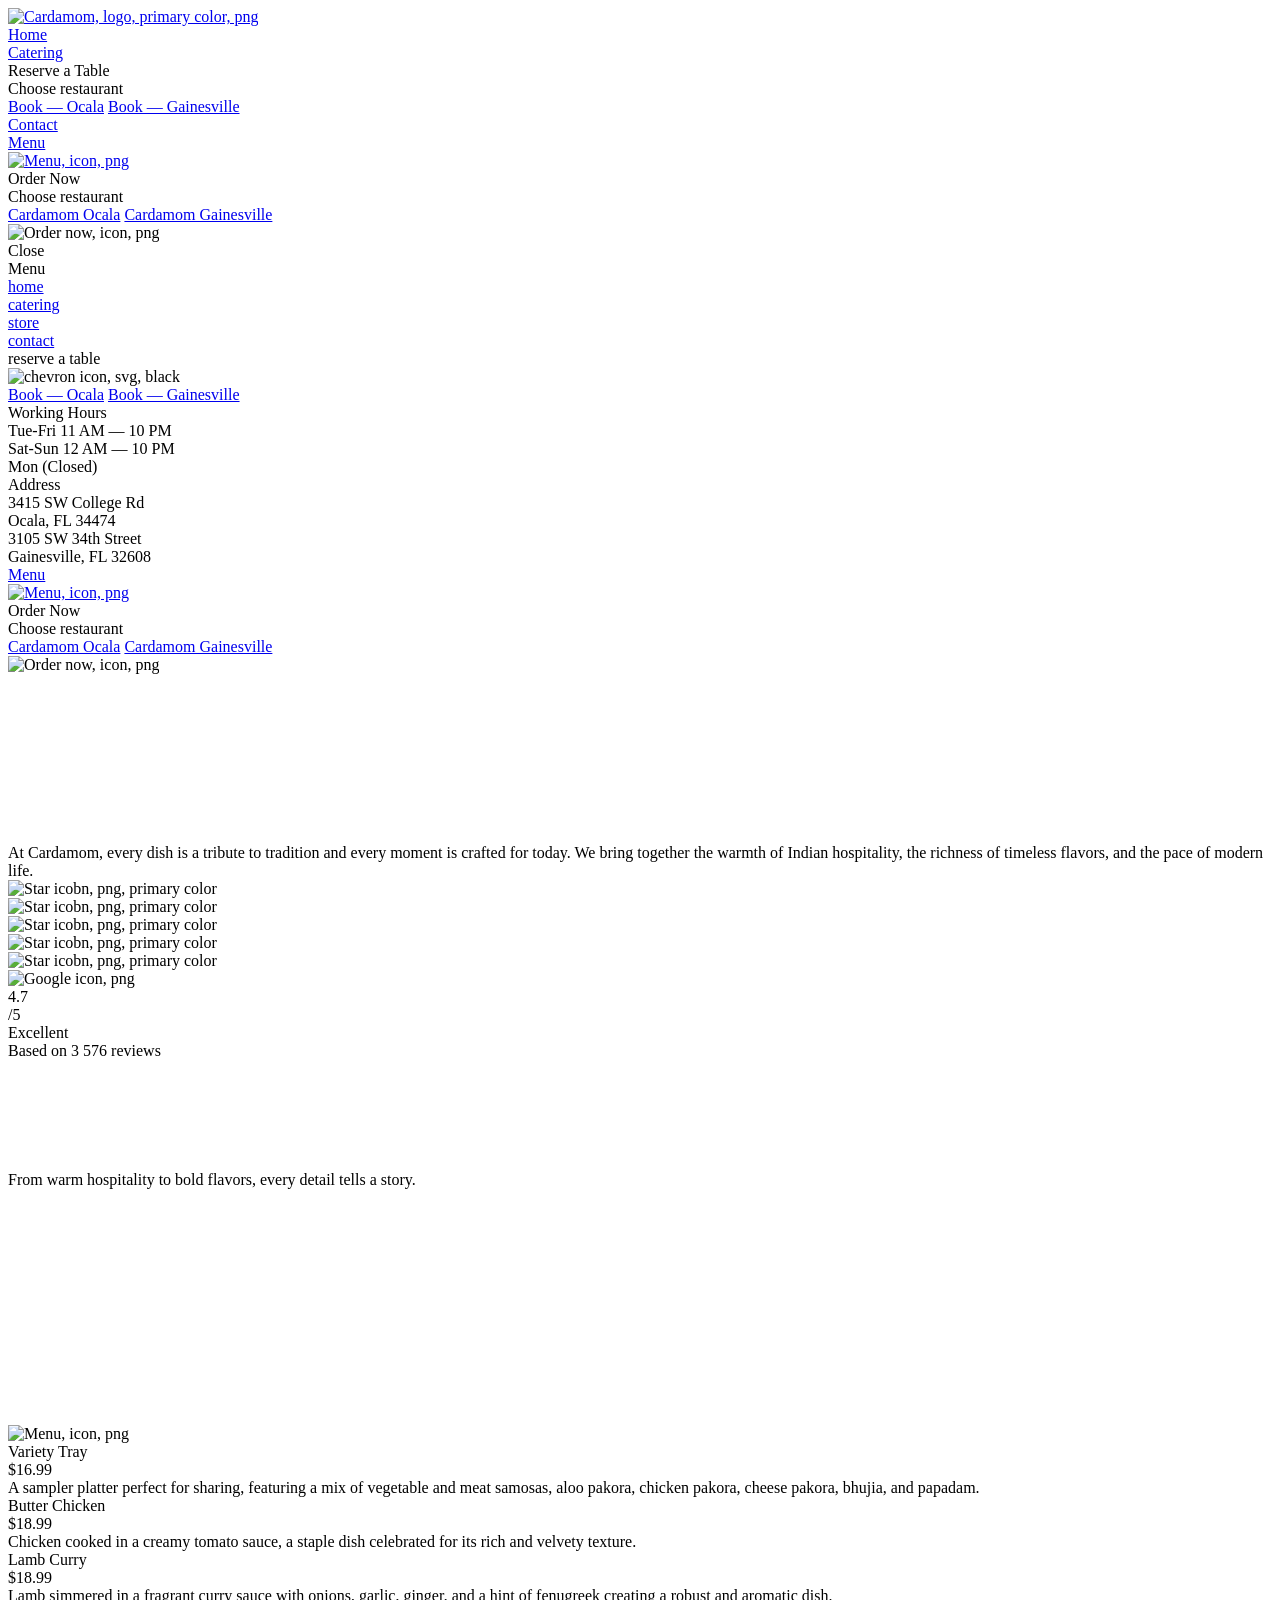
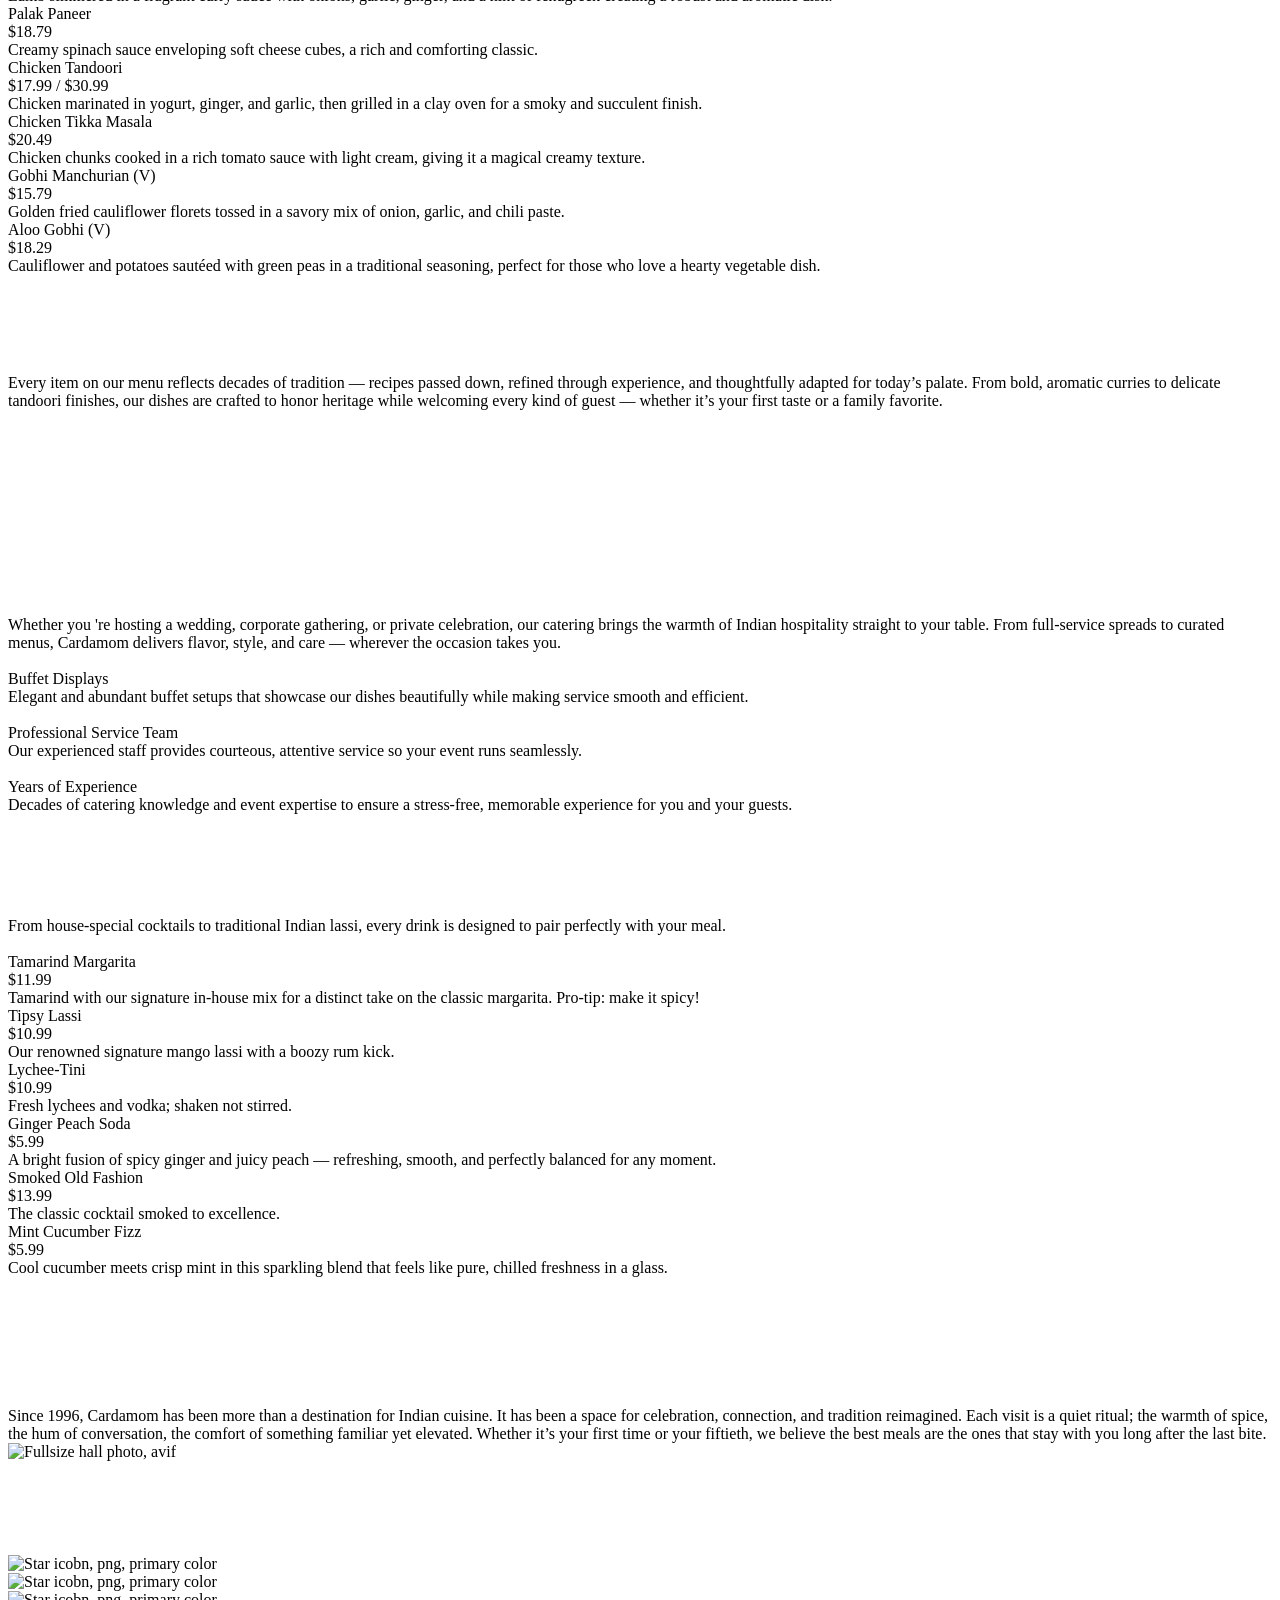
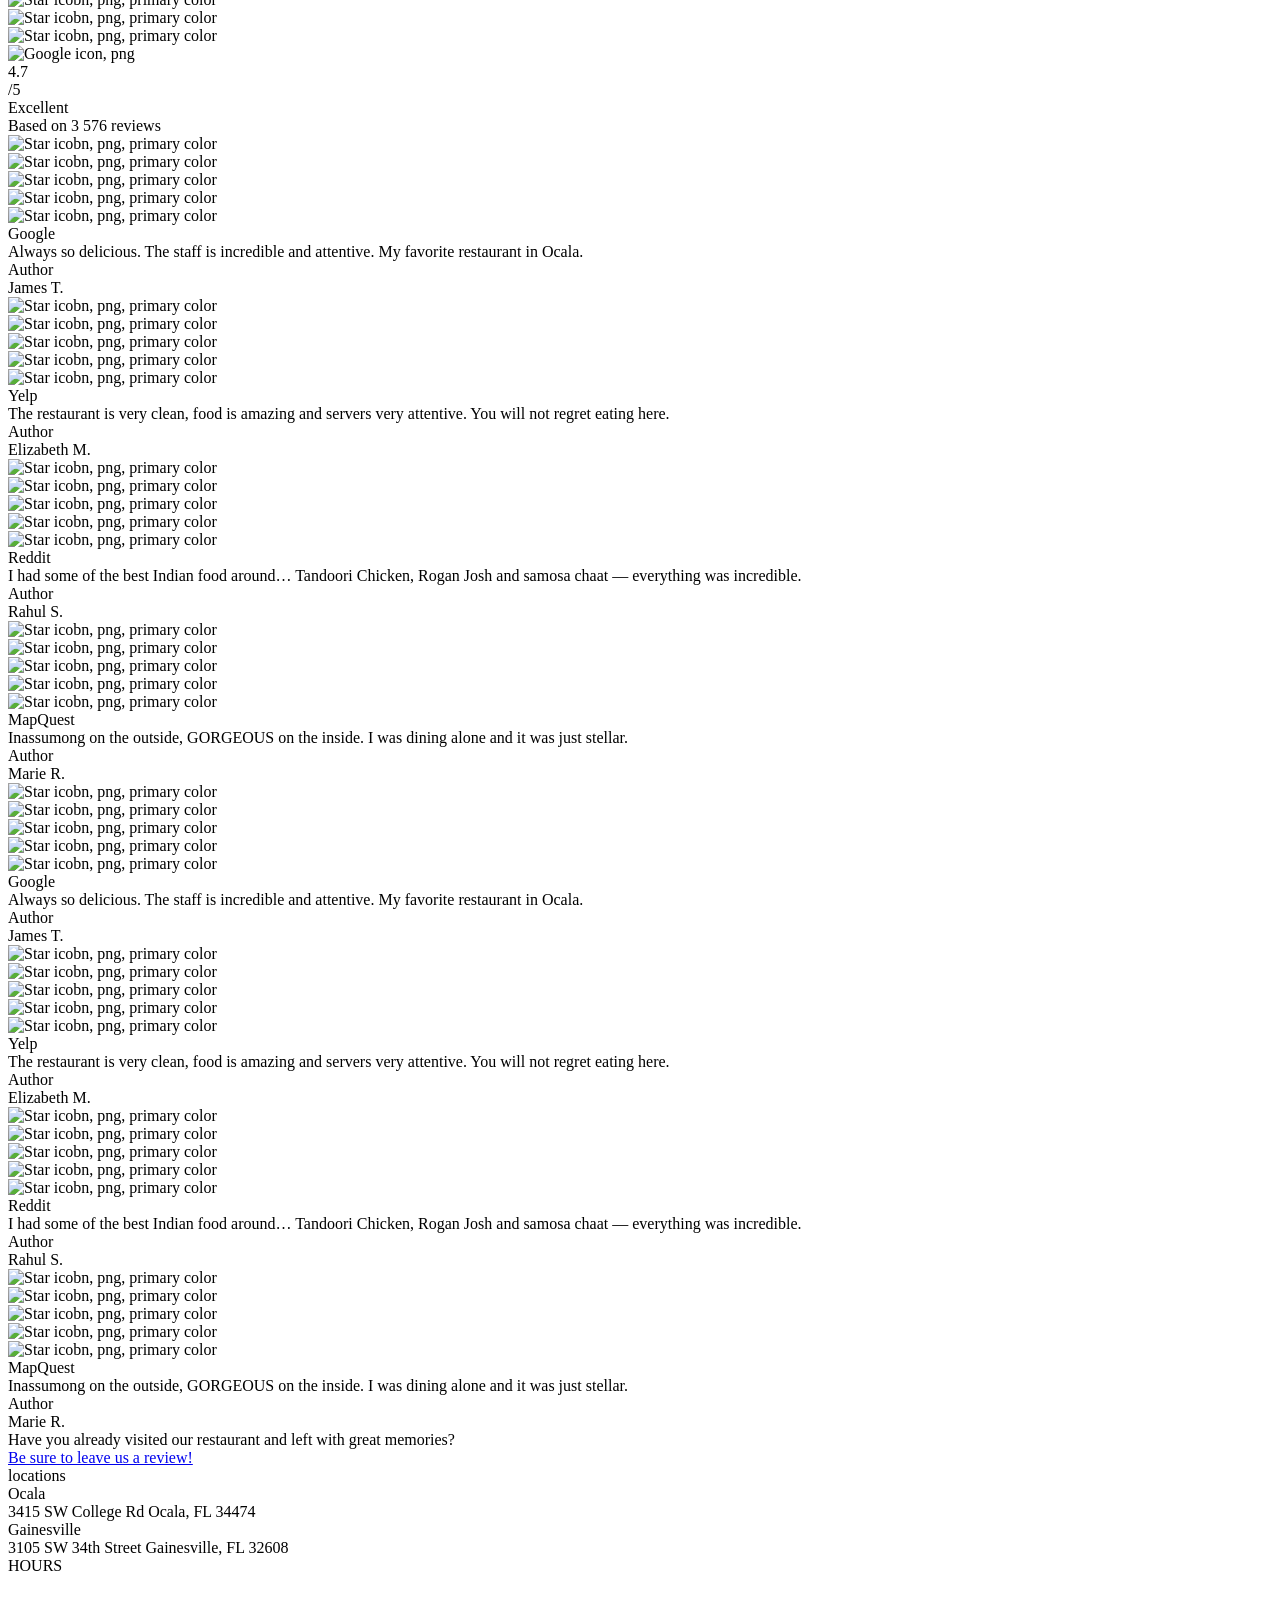
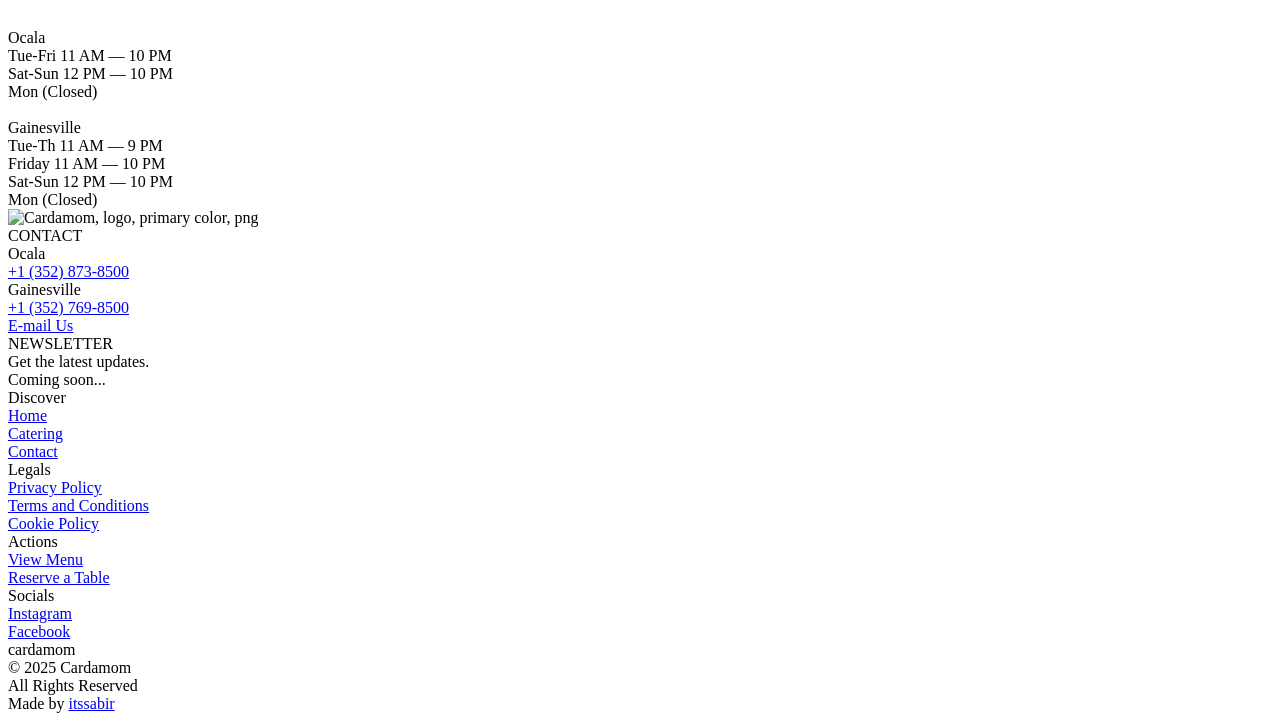
==== index.html @ dc47a6df "Clean commit" ====
<!DOCTYPE html>
<!-- Last Published: Mon Mar 16 2026 23:13:29 GMT+0000 (Coordinated Universal Time) -->
<html data-wf-domain="cardamomchicago.com" data-wf-page="68a25157e0edb92947ffe4a8" data-wf-site="68a25157e0edb92947ffe4a2" lang="en-US">
    <head>
        <meta charset="utf-8"/>
        <title>Cardamom</title>
        <meta content="Discover Cardamom — a fast-fine Indian restaurant blending authentic flavors with a modern dining experience. Explore our menu, catering, and gift options." name="description"/>
        <meta content="Cardamom" property="og:title"/>
        <meta content="Discover Cardamom — a fast-fine Indian restaurant blending authentic flavors with a modern dining experience. Explore our menu, catering, and gift options." property="og:description"/>
        <meta content="https://cdn.prod.website-files.com/68a25157e0edb92947ffe4a2/68e13be56ddecd48f98fa9eb_Home.avif" property="og:image"/>
        <meta content="Cardamom" property="twitter:title"/>
        <meta content="Discover Cardamom — a fast-fine Indian restaurant blending authentic flavors with a modern dining experience. Explore our menu, catering, and gift options." property="twitter:description"/>
        <meta content="https://cdn.prod.website-files.com/68a25157e0edb92947ffe4a2/68e13be56ddecd48f98fa9eb_Home.avif" property="twitter:image"/>
        <meta property="og:type" content="website"/>
        <meta content="summary_large_image" name="twitter:card"/>
        <meta content="width=device-width, initial-scale=1" name="viewport"/>
        <link href="https://cdn.prod.website-files.com/68a25157e0edb92947ffe4a2/css/amritpalace.webflow.shared.e49efbab4.min.css" rel="stylesheet" type="text/css" integrity="sha384-5J77q0sUVrXh576ocnG/mn51XjPGflTHI/INn4iwlzmVgXgZOf/4zNlY6Qi7o8nA" crossorigin="anonymous"/>
        <link href="https://fonts.googleapis.com" rel="preconnect"/>
        <link href="https://fonts.gstatic.com" rel="preconnect" crossorigin="anonymous"/>
        <script src="https://ajax.googleapis.com/ajax/libs/webfont/1.6.26/webfont.js" type="text/javascript"></script>
        <script type="text/javascript">
            WebFont.load({
                google: {
                    families: ["Bad Script:300,400,500,600,700"]
                }
            });
        </script>
        <script type="text/javascript">
            !function(o, c) {
                var n = c.documentElement
                  , t = " w-mod-";
                n.className += t + "js",
                ("ontouchstart"in o || o.DocumentTouch && c instanceof DocumentTouch) && (n.className += t + "touch")
            }(window, document);
        </script>
        <link href="https://cdn.prod.website-files.com/68a25157e0edb92947ffe4a2/68bf08843cbc855ea7ecfe60_32x32.png" rel="shortcut icon" type="image/x-icon"/>
        <link href="https://cdn.prod.website-files.com/68a25157e0edb92947ffe4a2/68bf088790486c34f092093a_256x256.png" rel="apple-touch-icon"/>
        <link href="https://amritpalace.com" rel="canonical"/>
        <script type="application/ld+json">
            {
                "@context": "https://schema.org",
                "@type": "Restaurant",
                "name": "Cardamom",
                "description": "A fast-fine Indian restaurant blending authentic flavors with a modern dining experience, serving Central Florida since 1996.",
                "foundingDate": "1996",
                "url": "/",
                "logo": {
                    "@type": "ImageObject",
                    "url": "https://cdn.prod.website-files.com/68a25157e0edb92947ffe4a2/68ab69d9e852bb71813eafdf_Logo.png"
                },
                "image": [
                    {
                        "@type": "ImageObject",
                        "url": "https://cdn.prod.website-files.com/68a25157e0edb92947ffe4a2/68ab6d83cbb46c5a59dea24b_Background%20Hero-min.avif",
                        "caption": "Cardamom hall photo"
                    },
                    {
                        "@type": "ImageObject",
                        "url": "https://cdn.prod.website-files.com/68a25157e0edb92947ffe4a2/68ac5358491181ca69dbe1f5_fullsize-min.avif",
                        "caption": "Fullsize hall photo"
                    }
                ],
                "servesCuisine": "Indian",
                "priceRange": "$$",
                "telephone": "+1 (352) 873-8500",
                "inLanguage": "en-US",
                "aggregateRating": {
                    "@type": "AggregateRating",
                    "ratingValue": "4.7",
                    "bestRating": "5",
                    "reviewCount": "3576"
                },
                "review": [
                    {
                        "@type": "Review",
                        "author": {
                            "@type": "Person",
                            "name": "James T."
                        },
                        "reviewRating": {
                            "@type": "Rating",
                            "ratingValue": "5",
                            "bestRating": "5"
                        },
                        "reviewBody": "Always so delicious. The staff is incredible and attentive. My favorite restaurant in Ocala.",
                        "publisher": {
                            "@type": "Organization",
                            "name": "Google"
                        }
                    },
                    {
                        "@type": "Review",
                        "author": {
                            "@type": "Person",
                            "name": "Elizabeth M."
                        },
                        "reviewRating": {
                            "@type": "Rating",
                            "ratingValue": "5",
                            "bestRating": "5"
                        },
                        "reviewBody": "The restaurant is very clean, food is amazing and servers very attentive. You will not regret eating here.",
                        "publisher": {
                            "@type": "Organization",
                            "name": "Yelp"
                        }
                    },
                    {
                        "@type": "Review",
                        "author": {
                            "@type": "Person",
                            "name": "Rahul S."
                        },
                        "reviewRating": {
                            "@type": "Rating",
                            "ratingValue": "5",
                            "bestRating": "5"
                        },
                        "reviewBody": "I had some of the best Indian food around… Tandoori Chicken, Rogan Josh and samosa chaat — everything was incredible.",
                        "publisher": {
                            "@type": "Organization",
                            "name": "Reddit"
                        }
                    },
                    {
                        "@type": "Review",
                        "author": {
                            "@type": "Person",
                            "name": "Marie R."
                        },
                        "reviewRating": {
                            "@type": "Rating",
                            "ratingValue": "5",
                            "bestRating": "5"
                        },
                        "reviewBody": "Inassumong on the outside, GORGEOUS on the inside. I was dining alone and it was just stellar.",
                        "publisher": {
                            "@type": "Organization",
                            "name": "MapQuest"
                        }
                    }
                ],
                "hasMenu": "/menu",
                "acceptsReservations": "True",
                "sameAs": [
                    "https://www.instagram.com/amrit_palace/",
                    "https://www.facebook.com/amritpalace/",
                    "https://www.opentable.com/r/amrit-palace-indian-restaurant-reservations-ocala"
                ],
                "hasOfferCatalog": {
                    "@type": "OfferCatalog",
                    "name": "Menu",
                    "itemListElement": [
                        {
                            "@type": "Offer",
                            "itemOffered": {
                                "@type": "MenuItem",
                                "name": "Variety Tray",
                                "description": "A sampler platter perfect for sharing, featuring a mix of vegetable and meat samosas, aloo pakora, chicken pakora, cheese pakora, bhujia, and papadam.",
                                "offers": {
                                    "@type": "Offer",
                                    "price": "16.99",
                                    "priceCurrency": "USD"
                                }
                            }
                        },
                        {
                            "@type": "Offer",
                            "itemOffered": {
                                "@type": "MenuItem",
                                "name": "Butter Chicken",
                                "description": "Chicken cooked in a creamy tomato sauce, a staple dish celebrated for its rich and velvety texture.",
                                "offers": {
                                    "@type": "Offer",
                                    "price": "18.99",
                                    "priceCurrency": "USD"
                                }
                            }
                        },
                        {
                            "@type": "Offer",
                            "itemOffered": {
                                "@type": "MenuItem",
                                "name": "Lamb Curry",
                                "description": "Lamb simmered in a fragrant curry sauce with onions, garlic, ginger, and a hint of fenugreek creating a robust and aromatic dish.",
                                "offers": {
                                    "@type": "Offer",
                                    "price": "18.99",
                                    "priceCurrency": "USD"
                                }
                            }
                        },
                        {
                            "@type": "Offer",
                            "itemOffered": {
                                "@type": "MenuItem",
                                "name": "Palak Paneer",
                                "description": "Creamy spinach sauce enveloping soft cheese cubes, a rich and comforting classic.",
                                "offers": {
                                    "@type": "Offer",
                                    "price": "18.79",
                                    "priceCurrency": "USD"
                                }
                            }
                        },
                        {
                            "@type": "Offer",
                            "itemOffered": {
                                "@type": "MenuItem",
                                "name": "Chicken Tandoori",
                                "description": "Chicken marinated in yogurt, ginger, and garlic, then grilled in a clay oven for a smoky and succulent finish.",
                                "offers": {
                                    "@type": "Offer",
                                    "price": "17.99",
                                    "priceCurrency": "USD"
                                }
                            }
                        },
                        {
                            "@type": "Offer",
                            "itemOffered": {
                                "@type": "MenuItem",
                                "name": "Chicken Tikka Masala",
                                "description": "Chicken chunks cooked in a rich tomato sauce with light cream, giving it a magical creamy texture.",
                                "offers": {
                                    "@type": "Offer",
                                    "price": "20.49",
                                    "priceCurrency": "USD"
                                }
                            }
                        },
                        {
                            "@type": "Offer",
                            "itemOffered": {
                                "@type": "MenuItem",
                                "name": "Gobhi Manchurian",
                                "description": "Golden fried cauliflower florets tossed in a savory mix of onion, garlic, and chili paste.",
                                "offers": {
                                    "@type": "Offer",
                                    "price": "15.79",
                                    "priceCurrency": "USD"
                                }
                            }
                        },
                        {
                            "@type": "Offer",
                            "itemOffered": {
                                "@type": "MenuItem",
                                "name": "Aloo Gobhi",
                                "description": "Cauliflower and potatoes sautéed with green peas in a traditional seasoning, perfect for those who love a hearty vegetable dish.",
                                "offers": {
                                    "@type": "Offer",
                                    "price": "18.29",
                                    "priceCurrency": "USD"
                                }
                            }
                        },
                        {
                            "@type": "Offer",
                            "itemOffered": {
                                "@type": "MenuItem",
                                "name": "Tamarind Margarita",
                                "description": "Tamarind with our signature in-house mix for a distinct take on the classic margarita.",
                                "offers": {
                                    "@type": "Offer",
                                    "price": "11.99",
                                    "priceCurrency": "USD"
                                }
                            }
                        },
                        {
                            "@type": "Offer",
                            "itemOffered": {
                                "@type": "MenuItem",
                                "name": "Tipsy Lassi",
                                "description": "Our renowned signature mango lassi with a boozy rum kick.",
                                "offers": {
                                    "@type": "Offer",
                                    "price": "10.99",
                                    "priceCurrency": "USD"
                                }
                            }
                        },
                        {
                            "@type": "Offer",
                            "itemOffered": {
                                "@type": "MenuItem",
                                "name": "Lychee-Tini",
                                "description": "Fresh lychees and vodka; shaken not stirred.",
                                "offers": {
                                    "@type": "Offer",
                                    "price": "10.99",
                                    "priceCurrency": "USD"
                                }
                            }
                        },
                        {
                            "@type": "Offer",
                            "itemOffered": {
                                "@type": "MenuItem",
                                "name": "Ginger Peach Soda",
                                "description": "A bright fusion of spicy ginger and juicy peach — refreshing, smooth, and perfectly balanced for any moment.",
                                "offers": {
                                    "@type": "Offer",
                                    "price": "5.99",
                                    "priceCurrency": "USD"
                                }
                            }
                        },
                        {
                            "@type": "Offer",
                            "itemOffered": {
                                "@type": "MenuItem",
                                "name": "Smoked Old Fashion",
                                "description": "The classic cocktail smoked to excellence.",
                                "offers": {
                                    "@type": "Offer",
                                    "price": "13.99",
                                    "priceCurrency": "USD"
                                }
                            }
                        },
                        {"@type": "Offer",
                        "itemOffered": {
                            "@type": "MenuItem",
                            "name": "Mint Cucumber Fizz",
                            "description": "Cool cucumber meets crisp mint in this sparkling blend that feels like pure, chilled freshness in a glass.",
                            "offers": {
                                "@type": "Offer",
                                "price": "5.99",
                                "priceCurrency": "USD"
                            }
                        }
                    }
                ]
            }
        }</script>
    <!-- Header color change logic -->
    <script defer>
        document.addEventListener("DOMContentLoaded", () => {
            const header = document.querySelector(".header");
            const hamburger = document.querySelector(".hamburger_menu");
            if (!header || !hamburger)
                return;

            const hero = document.getElementById("hero-section");
            const storeHero = document.getElementById("diff-hero");
            const storeDiff = document.getElementById("store-diff");
            const productSection = document.getElementById("product-section");

            const classes = ["is-colored", "is-colored-diff", "store_h", "store_pr"];
            let isScrollColored = false;
            let isManualColored = false;

            function addObserver(target, className) {
                if (!target)
                    return;
                const observer = new IntersectionObserver( ([entry]) => {
                    if (!entry.isIntersecting) {
                        classes.forEach(c => header.classList.remove(c));
                        header.classList.add(className);
                        isScrollColored = true;
                    } else {
                        header.classList.remove(className);
                        isScrollColored = false;
                    }
                }
                ,{
                    threshold: 0
                });
                observer.observe(target);
            }

            addObserver(hero, "is-colored");
            addObserver(storeHero, "is-colored-diff");
            addObserver(storeDiff, "store_h");
            addObserver(productSection, "store_pr");

            hamburger.addEventListener("click", () => {
                if (isScrollColored)
                    return;
                if (isManualColored) {
                    classes.forEach(c => header.classList.remove(c));
                    isManualColored = false;
                    return;
                }
                let classToAdd = null;
                if (hero)
                    classToAdd = "is-colored";
                if (storeHero)
                    classToAdd = "is-colored-diff";
                if (storeDiff)
                    classToAdd = "store_h";
                if (productSection)
                    classToAdd = "store_pr";
                if (classToAdd) {
                    header.classList.add(classToAdd);
                    isManualColored = true;
                }
            }
            );
        }
        );
    </script>
    <style>
        ::-webkit-scrollbar-button {
            transition: 0ms !important;
            width: 0px;
            height: 0px;
        }

        ::-webkit-scrollbar-track {
            background: transparent;
        }

        ::-webkit-scrollbar-thumb {
            -webkit-border-radius: 0px;
            border-radius: 0px;
            background: transparent;
            opacity: 0;
        }

        ::-webkit-resizer {
            width: 0px;
            height: 0px;
        }

        ::-webkit-scrollbar {
            width: 0px;
        }

        [text-split] {
            opacity: 0;
        }

        html.w-editor [text-split] {
            opacity: 1;
        }

        .word {
            overflow: hidden;
            padding-bottom: 0.1em;
            margin-bottom: -0.1em;
            transform-origin: bottom;
        }

        ::selection {
            background-color: #d49653;
            color: #2c2c2c;
        }

        ::-moz-selection {
            background-color: #d49653;
            color: #2c2c2c;
        }
    </style>
    <link rel="stylesheet" type="text/css" href="https://cdn.jsdelivr.net/npm/@splidejs/splide@3.2.2/dist/css/splide-core.min.css">
    <style>
        .splide__track {
            overflow: visible;
        }

        .splide__arrows {
            display: none;
        }

        .splide__pagination {
            display: none;
        }
    </style>
    <script type="text/javascript">
        window.__WEBFLOW_CURRENCY_SETTINGS = {
            "currencyCode": "USD",
            "symbol": "$",
            "decimal": ",",
            "fractionDigits": 2,
            "group": ".",
            "template": "{{wf {\"path\":\"symbol\",\"type\":\"PlainText\"} }} {{wf {\"path\":\"amount\",\"type\":\"CommercePrice\"} }} {{wf {\"path\":\"currencyCode\",\"type\":\"PlainText\"} }}",
            "hideDecimalForWholeNumbers": false
        };
    </script>
</head>
<body data-w-id="68a25157e0edb92947ffe4ad">
    <div class="header">
        <div class="wrapper_header">
            <div class="flex_header">
                <div class="left-side">
                    <div class="flexbox">
                        <a href="index.html" aria-current="page" class="logo w-inline-block w--current">
                            <img src="https://cdn.prod.website-files.com/68a25157e0edb92947ffe4a2/68ab69d9e852bb71813eafdf_Logo.png" loading="lazy" alt="Cardamom, logo, primary color, png"/>
                        </a>
                        <div class="menu_header">
                            <a href="index.html" aria-current="page" class="h-link w-inline-block w--current">
                                <div>Home</div>
                            </a>
                            <link rel="prerender" href="index.html"/>
                            <a href="catering.html" class="h-link w-inline-block">
                                <div>Catering</div>
                            </a>
                            <link rel="prerender" href="catering.html"/>
                           
                            <div class="h-link">
                                <div data-hover="false" data-delay="0" class="w-dropdown">
                                    <div class="link_header drop_locs w-dropdown-toggle">
                                        <div>Reserve a Table</div>
                                        <div class="icon_drop w-icon-dropdown-toggle"></div>
                                    </div>
                                    <nav class="links_navs w-dropdown-list">
                                        <div class="title_locs">
                                            <div class="base_p dark">Choose restaurant</div>
                                        </div>
                                        <div class="links_addresses">
                                            <a href="https://www.opentable.com/r/amrit-palace-indian-restaurant-reservations-ocala?restref=276529&amp;lang=en-US&amp;ot_source=Restaurant%20website" target="_blank" class="link_loc w-dropdown-link">Book — Ocala</a>
                                            <a href="https://www.opentable.com/r/amrit-palace-gainesville-reservations-gainesville?restref=1493497&amp;lang=en-US&amp;ot_source=Restaurant%20website" target="_blank" class="link_loc w-dropdown-link">Book — Gainesville</a>
                                        </div>
                                    </nav>
                                </div>
                            </div>
                            <a href="contact.html" class="h-link w-inline-block">
                                <div>Contact</div>
                            </a>
                            <link rel="prerender" href="contact.html"/>
                        </div>
                    </div>
                </div>
                <div class="right-side">
                    <div class="right_links">
                        <a href="menu.html" class="link_header w-inline-block">
                            <div>Menu</div>
                            <div class="icon_box">
                                <img src="https://cdn.prod.website-files.com/68a25157e0edb92947ffe4a2/68ab6aad6d37e1980d319ac9_menu-icon.png" loading="lazy" alt="Menu, icon, png" class="image"/>
                            </div>
                        </a>
                        <div class="line_splitter"></div>
                        <div class="link_header">
                            <div data-hover="false" data-delay="0" class="w-dropdown">
                                <div class="link_header drop_locs w-dropdown-toggle">
                                    <div>Order Now</div>
                                    <div class="icon_drop w-icon-dropdown-toggle"></div>
                                </div>
                                <nav class="links_navs w-dropdown-list">
                                    <div class="title_locs">
                                        <div class="base_p dark">Choose restaurant</div>
                                    </div>
                                    <div class="links_addresses">
                                        <a href="https://order.toasttab.com/online/amrit-palace-ocala" target="_blank" class="link_loc w-dropdown-link">Cardamom Ocala</a>
                                        <a href="https://order.toasttab.com/online/amrit-palace-gainesville" target="_blank" class="link_loc w-dropdown-link">Cardamom Gainesville</a>
                                    </div>
                                </nav>
                            </div>
                            <div class="icon_box">
                                <img src="https://cdn.prod.website-files.com/68a25157e0edb92947ffe4a2/68ab6aad663e114eb608fb96_order-icon.png" loading="lazy" alt="Order now, icon, png" class="image"/>
                            </div>
                        </div>
                    </div>
                    <div data-w-id="34cfe2f8-63a9-540e-1311-a4fee5f7e4ae" class="hamburger_menu">
                        <div class="menu_txt close">Close</div>
                        <div class="menu_txt open">Menu</div>
                        <div class="hamburger_box">
                            <div class="line_1"></div>
                            <div class="line_2"></div>
                        </div>
                    </div>
                </div>
            </div>
        </div>
    </div>
    <div class="mobile_menu">
        <div class="wrapper_menu">
            <div class="list_menu">
                <a href="index.html" aria-current="page" class="mobile_menu_link w-inline-block w--current">
                    <div>home</div>
                </a>
                <a href="catering.html" class="mobile_menu_link w-inline-block">
                    <div>catering</div>
                </a>
                
                <a href="/store" class="mobile_menu_link w-inline-block">
                    <div>store</div>
                </a>
                
                <a href="contact.html" class="mobile_menu_link w-inline-block">
                    <div>contact</div>
                </a>
            </div>
            <div class="reserve_table">
                <div data-hover="false" data-delay="0" class="dropdown_mobile w-dropdown">
                    <div class="dropdown_menu w-dropdown-toggle">
                        <div>reserve a table</div>
                        <div class="icon_dropdown">
                            <img src="https://cdn.prod.website-files.com/68a25157e0edb92947ffe4a2/68c9c21775852a6417f46e90_chevron-down.svg" loading="lazy" alt="chevron icon, svg, black"/>
                        </div>
                    </div>
                    <nav class="dropdown_reserves w-dropdown-list">
                        <a href="https://www.opentable.com/r/amrit-palace-indian-restaurant-reservations-ocala?restref=276529&amp;lang=en-US&amp;ot_source=Restaurant%20website" target="_blank" class="link_location w-dropdown-link">Book — Ocala</a>
                        <a href="https://www.opentable.com/r/amrit-palace-gainesville-reservations-gainesville?restref=1493497&amp;lang=en-US&amp;ot_source=Restaurant%20website" target="_blank" class="link_location w-dropdown-link">Book — Gainesville</a>
                    </nav>
                </div>
            </div>
            <div class="socials_contacts">
                <div class="address_menu">
                    <div class="title_menu">Working Hours</div>
                    <div class="content_box">
                        <div class="content_menu">
                            Tue-Fri 11 AM — 10 PM<br/>
                            Sat-Sun 12 AM — 10 PM<br/>Mon (Closed)
                        </div>
                    </div>
                </div>
                <div class="address_menu">
                    <div class="title_menu">Address</div>
                    <div class="content_box">
                        <div class="content_menu">
                            3415 SW College Rd <br/>Ocala, FL 34474
                        </div>
                        <div class="content_menu">
                            3105 SW 34th Street <br/>Gainesville, FL 32608
                        </div>
                    </div>
                </div>
            </div>
        </div>
    </div>
    <div class="fixed_menu">
        <div class="right_links menu_fixed">
            <a href="menu.html" class="link_header link_menu w-inline-block">
                <div class="menu_rest">Menu</div>
                <div class="icon_box">
                    <img src="https://cdn.prod.website-files.com/68a25157e0edb92947ffe4a2/68ab6aad6d37e1980d319ac9_menu-icon.png" loading="lazy" alt="Menu, icon, png" class="image"/>
                </div>
            </a>
            <div id="w-node-_61c9675a-f097-0b94-ac69-134a32975c7d-32975c76" class="line_splitter"></div>
            <div class="link_header link_order">
                <div data-hover="false" data-delay="0" class="drop_mobile w-dropdown">
                    <div class="link_header drop_locs w-dropdown-toggle">
                        <div>Order Now</div>
                        <div class="icon_drop w-icon-dropdown-toggle"></div>
                    </div>
                    <nav class="links_navs w-dropdown-list">
                        <div class="title_locs">
                            <div class="base_p dark location_mobile">Choose restaurant</div>
                        </div>
                        <div class="links_addresses">
                            <a href="https://order.toasttab.com/online/amrit-palace-ocala" target="_blank" class="link_loc w-dropdown-link">Cardamom Ocala</a>
                            <a href="https://order.toasttab.com/online/amrit-palace-gainesville" target="_blank" class="link_loc w-dropdown-link">Cardamom Gainesville</a>
                        </div>
                    </nav>
                </div>
                <div class="icon_box">
                    <img src="https://cdn.prod.website-files.com/68a25157e0edb92947ffe4a2/68ab6aad663e114eb608fb96_order-icon.png" loading="lazy" alt="Order now, icon, png" class="image"/>
                </div>
            </div>
        </div>
    </div>
    <section id="hero-section" data-w-id="d6067de9-d61e-13c2-9d76-58bd45bffd9e" class="hero_section">
        <div class="wrapper_hero special_main">
            <div id="hero-sentinel" class="sentinel"></div>
            <div class="hero_headline">
                <h1 letters-fade-in="" text-split="" class="h1_hero">
                    flavors<br/>
                </h1>
                <div class="flex_heading">
                    <div id="w-node-_11f36968-8a56-e8e7-e367-3a06c52258de-47ffe4a8">
                        <div letters-fade-in="" text-split="" class="caption_heading">serving central florida</div>
                    </div>
                    <h1 letters-fade-in="" text-split="" class="h1_hero">
                        that stay<br/>
                    </h1>
                    <div>
                        <div letters-fade-in="" text-split="" class="caption_heading">established 1996</div>
                    </div>
                </div>
            </div>
            <div class="bottom_part">
                <div class="p_box">
                    <div class="base_p">At Cardamom, every dish is a tribute to tradition and every moment is crafted for today. We bring together the warmth of Indian hospitality, the richness of timeless flavors, and the pace of modern life.</div>
                </div>
                <div class="review_box">
                    <div class="review_wrapper">
                        <div class="flex_review">
                            <div class="stars_flex">
                                <div class="star_icon">
                                    <img src="https://cdn.prod.website-files.com/68a25157e0edb92947ffe4a2/68ab6f5c7f6ef175306f18bb_star-icon.png" loading="lazy" alt="Star icobn, png, primary color" class="image"/>
                                </div>
                                <div class="star_icon">
                                    <img src="https://cdn.prod.website-files.com/68a25157e0edb92947ffe4a2/68ab6f5c7f6ef175306f18bb_star-icon.png" loading="lazy" alt="Star icobn, png, primary color" class="image"/>
                                </div>
                                <div class="star_icon">
                                    <img src="https://cdn.prod.website-files.com/68a25157e0edb92947ffe4a2/68ab6f5c7f6ef175306f18bb_star-icon.png" loading="lazy" alt="Star icobn, png, primary color" class="image"/>
                                </div>
                                <div class="star_icon">
                                    <img src="https://cdn.prod.website-files.com/68a25157e0edb92947ffe4a2/68ab6f5c7f6ef175306f18bb_star-icon.png" loading="lazy" alt="Star icobn, png, primary color" class="image"/>
                                </div>
                                <div class="star_icon">
                                    <img src="https://cdn.prod.website-files.com/68a25157e0edb92947ffe4a2/68ab6f5c7f6ef175306f18bb_star-icon.png" loading="lazy" alt="Star icobn, png, primary color" class="image"/>
                                </div>
                            </div>
                            <div class="google_icon">
                                <img src="https://cdn.prod.website-files.com/68a25157e0edb92947ffe4a2/68ab6f5c31e3e7b0a84252b6_google-icon.png" loading="lazy" alt="Google icon, png" class="image"/>
                            </div>
                        </div>
                        <div class="number_txt">
                            <div class="big_number">4.7</div>
                            <div class="small_number">/5</div>
                            <div class="txt_review">
                                <div class="title_review">Excellent</div>
                                <div class="base_caption">
                                    Based on <span class="reviews_count">3 576</span>
                                    reviews
                                </div>
                            </div>
                        </div>
                    </div>
                </div>
            </div>
        </div>
        <div class="background_hero">
            <div class="overlay"></div>
            <div class="background hero_spec">
                <img src="https://cdn.prod.website-files.com/68a25157e0edb92947ffe4a2/6900f221f61431ab7c171d52_mobile_hero.avif" loading="lazy" alt="" class="image mobile_main"/>
                <img src="https://cdn.prod.website-files.com/68a25157e0edb92947ffe4a2/68ab6d83cbb46c5a59dea24b_Background%20Hero-min.avif" loading="lazy" sizes="(max-width: 3200px) 100vw, 3200px" srcset="https://cdn.prod.website-files.com/68a25157e0edb92947ffe4a2/68ab6d83cbb46c5a59dea24b_Background%20Hero-min-p-500.avif 500w, https://cdn.prod.website-files.com/68a25157e0edb92947ffe4a2/68ab6d83cbb46c5a59dea24b_Background%20Hero-min-p-800.avif 800w, https://cdn.prod.website-files.com/68a25157e0edb92947ffe4a2/68ab6d83cbb46c5a59dea24b_Background%20Hero-min-p-1080.avif 1080w, https://cdn.prod.website-files.com/68a25157e0edb92947ffe4a2/68ab6d83cbb46c5a59dea24b_Background%20Hero-min-p-1600.avif 1600w, https://cdn.prod.website-files.com/68a25157e0edb92947ffe4a2/68ab6d83cbb46c5a59dea24b_Background%20Hero-min.avif 3200w" alt="Cardamom, hall photo, avif" class="image desktop_main"/>
            </div>
        </div>
    </section>
    <section data-w-id="9942684d-3b27-b05a-9079-0dcb31086d94" class="video_section">
        <div class="wrapper_video">
            <div class="box_content">
                <h2 letters-fade-in="" text-split="" class="h2 biege">
                    The Spirit of <br/>Indian Dining
                </h2>
                <div class="base_p">From warm hospitality to bold flavors, every detail tells a story.</div>
            </div>
        </div>
        <div class="embed_video">
            <div class="overlay_base"></div>
            <video data-lazy-load="true" data-src="https://cdn.prod.website-files.com/68a25157e0edb92947ffe4a2%2F68ab88ee4daaf51c42a59660_Amrit%20Palace%20%281%29-transcode.mp4" autoplay="true" loop="" playsinline="true" muted="" poster="https://cdn.prod.website-files.com/68a25157e0edb92947ffe4a2/69a5fe2eb039b97dd5da108d_amrit-poster.avif" class="video">Cardamom Restaurant</video>
        </div>
    </section>
    <section class="featured_menu">
        <div class="sides">
            <div class="left_side">
                <div class="box_featured">
                    <div class="top_menu">
                        <div class="heading_featured">
                            <h3 letters-fade-in="" text-split="" class="h3">
                                signature<br/>plates
                            </h3>
                            <div class="icon_plates">
                                <img src="https://cdn.prod.website-files.com/68a25157e0edb92947ffe4a2/68ab6aad6d37e1980d319ac9_menu-icon.png" loading="lazy" alt="Menu, icon, png" class="image"/>
                            </div>
                        </div>
                        <div class="cms_list">
                            <div>
                                <div>
                                    <div class="featured_menu_item">
                                        <div class="menu_line">
                                            <div class="name_pr">
                                                <div class="name_txt">Variety Tray</div>
                                                <div class="price_box">
                                                    <div class="price_txt">$16.99</div>
                                                </div>
                                            </div>
                                            <div class="name_desc">
                                                <div class="desc_txt menu_highlight">A sampler platter perfect for sharing, featuring a mix of vegetable and meat samosas, aloo pakora, chicken pakora, cheese pakora, bhujia, and papadam.</div>
                                            </div>
                                        </div>
                                    </div>
                                    <div class="featured_menu_item">
                                        <div class="menu_line">
                                            <div class="name_pr">
                                                <div class="name_txt">Butter Chicken</div>
                                                <div class="price_box">
                                                    <div class="price_txt">$18.99</div>
                                                </div>
                                            </div>
                                            <div class="name_desc">
                                                <div class="desc_txt menu_highlight">Chicken cooked in a creamy tomato sauce, a staple dish celebrated for its rich and velvety texture.</div>
                                            </div>
                                        </div>
                                    </div>
                                    <div class="featured_menu_item">
                                        <div class="menu_line">
                                            <div class="name_pr">
                                                <div class="name_txt">Lamb Curry</div>
                                                <div class="price_box">
                                                    <div class="price_txt">$18.99</div>
                                                </div>
                                            </div>
                                            <div class="name_desc">
                                                <div class="desc_txt menu_highlight">Lamb simmered in a fragrant curry sauce with onions, garlic, ginger, and a hint of fenugreek creating a robust and aromatic dish.</div>
                                            </div>
                                        </div>
                                    </div>
                                    <div class="featured_menu_item">
                                        <div class="menu_line">
                                            <div class="name_pr">
                                                <div class="name_txt">Palak Paneer</div>
                                                <div class="price_box">
                                                    <div class="price_txt">$18.79</div>
                                                </div>
                                            </div>
                                            <div class="name_desc">
                                                <div class="desc_txt menu_highlight">Creamy spinach sauce enveloping soft cheese cubes, a rich and comforting classic.</div>
                                            </div>
                                        </div>
                                    </div>
                                    <div class="featured_menu_item">
                                        <div class="menu_line">
                                            <div class="name_pr">
                                                <div class="name_txt">Chicken Tandoori</div>
                                                <div class="price_box">
                                                    <div class="price_txt">$17.99 / $30.99</div>
                                                </div>
                                            </div>
                                            <div class="name_desc">
                                                <div class="desc_txt menu_highlight">Chicken marinated in yogurt, ginger, and garlic, then grilled in a clay oven for a smoky and succulent finish.</div>
                                            </div>
                                        </div>
                                    </div>
                                    <div class="featured_menu_item">
                                        <div class="menu_line">
                                            <div class="name_pr">
                                                <div class="name_txt">Chicken Tikka Masala</div>
                                                <div class="price_box">
                                                    <div class="price_txt">$20.49</div>
                                                </div>
                                            </div>
                                            <div class="name_desc">
                                                <div class="desc_txt menu_highlight">Chicken chunks cooked in a rich tomato sauce with light cream, giving it a magical creamy texture.</div>
                                            </div>
                                        </div>
                                    </div>
                                    <div class="featured_menu_item">
                                        <div class="menu_line">
                                            <div class="name_pr">
                                                <div class="name_txt">Gobhi Manchurian (V)</div>
                                                <div class="price_box">
                                                    <div class="price_txt">$15.79</div>
                                                </div>
                                            </div>
                                            <div class="name_desc">
                                                <div class="desc_txt menu_highlight">Golden fried cauliflower florets tossed in a savory mix of onion, garlic, and chili paste.</div>
                                            </div>
                                        </div>
                                    </div>
                                    <div class="featured_menu_item">
                                        <div class="menu_line">
                                            <div class="name_pr">
                                                <div class="name_txt">Aloo Gobhi (V)</div>
                                                <div class="price_box">
                                                    <div class="price_txt">$18.29</div>
                                                </div>
                                            </div>
                                            <div class="name_desc">
                                                <div class="desc_txt menu_highlight">Cauliflower and potatoes sautéed with green peas in a traditional seasoning, perfect for those who love a hearty vegetable dish.</div>
                                            </div>
                                        </div>
                                    </div>
                                </div>
                            </div>
                        </div>
                    </div>
                    <div class="bottom_button">
                        <a text-split="" letters-fade-in-hover="" href="menu.html" class="button dark block_ver w-inline-block">
                            <div class="button_box dark special_big">
                                <div>View Full Menu</div>
                            </div>
                        </a>
                    </div>
                </div>
            </div>
            <div data-w-id="e178ffa2-3411-02e1-c1e3-3e10067e722b" class="right_side home_menu">
                <div class="wrapper_side">
                    <div class="heading_side">
                        <div class="txt_content">
                            <h3 letters-fade-in="" text-split="" class="h3">
                                Signature Dishes.<br/>Classic Roots.
                            </h3>
                            <div class="base_box">
                                <div class="base_p dark special_p">Every item on our menu reflects decades of tradition — recipes passed down, refined through experience, and thoughtfully adapted for today’s palate. From bold, aromatic curries to delicate tandoori finishes, our dishes are crafted to honor heritage while welcoming every kind of guest — whether it’s your first taste or a family favorite.</div>
                            </div>
                        </div>
                        <div class="button_dark">
                            <a data-open-reserve="" letters-fade-in-hover="" text-split="" data-w-id="4eeda9f1-55bb-9fb5-d5b0-f8e6b7c9cd46" href="#" target="_blank" class="button dark w-inline-block">
                                <div class="button_box dark">
                                    <div>Reserve a Table</div>
                                </div>
                            </a>
                        </div>
                    </div>
                    <div class="image_box">
                        <img src="https://cdn.prod.website-files.com/68a25157e0edb92947ffe4a2/68ac4c4fc4648b01d408500b_Featured%20Menu.avif" loading="lazy" sizes="(max-width: 1820px) 100vw, 1820px" srcset="https://cdn.prod.website-files.com/68a25157e0edb92947ffe4a2/68ac4c4fc4648b01d408500b_Featured%20Menu-p-500.avif 500w, https://cdn.prod.website-files.com/68a25157e0edb92947ffe4a2/68ac4c4fc4648b01d408500b_Featured%20Menu-p-800.avif 800w, https://cdn.prod.website-files.com/68a25157e0edb92947ffe4a2/68ac4c4fc4648b01d408500b_Featured%20Menu-p-1080.avif 1080w, https://cdn.prod.website-files.com/68a25157e0edb92947ffe4a2/68ac4c4fc4648b01d408500b_Featured%20Menu.avif 1820w" alt="Featured menu, food, photo, avif" class="image"/>
                    </div>
                </div>
            </div>
        </div>
    </section>
    <section class="catering">
        <div class="wrapper_base slider_special">
            <div class="middle_headline">
                <div class="heading_center">
                    <h1 letters-fade-in="" text-split="" class="h2">catering</h1>
                    <div class="flex_headline">
                        <div>
                            <div letters-fade-in="" text-split="" class="caption_heading dark">Exceptional food</div>
                        </div>
                        <div>
                            <h1 letters-fade-in="" text-split="" class="h2">the amrit way</h1>
                        </div>
                        <div>
                            <div letters-fade-in="" text-split="" class="caption_heading dark">Anywhere</div>
                        </div>
                    </div>
                </div>
                <div class="middle_p">
                    <div class="base_p dark">Whether you &#x27;re hosting a wedding, corporate gathering, or private celebration, our catering brings the warmth of Indian hospitality straight to your table. From full-service spreads to curated menus, Cardamom delivers flavor, style, and care — wherever the occasion takes you.</div>
                </div>
            </div>
        </div>
        <header class="section is--dark">
            <div class="container">
                <div class="splide slider1">
                    <div class="splide__track">
                        <div class="splide__list">
                            <div class="splide__slide">
                                <div class="image_slider">
                                    <img src="https://cdn.prod.website-files.com/68a25157e0edb92947ffe4a2/68e46be43526b08d9492bd44_img-1.avif" alt="Catering, buffet displays, image, avif" sizes="(max-width: 882px) 100vw, 882px" srcset="https://cdn.prod.website-files.com/68a25157e0edb92947ffe4a2/68e46be43526b08d9492bd44_img-1-p-500.avif 500w, https://cdn.prod.website-files.com/68a25157e0edb92947ffe4a2/68e46be43526b08d9492bd44_img-1.avif 882w" class="image"/>
                                </div>
                                <div class="txt_slider center">
                                    <div class="title_catering">Buffet Displays</div>
                                    <div class="desc_catering">Elegant and abundant buffet setups that showcase our dishes beautifully while making service smooth and efficient.</div>
                                </div>
                            </div>
                            <div class="splide__slide">
                                <div class="image_slider">
                                    <img src="https://cdn.prod.website-files.com/68a25157e0edb92947ffe4a2/68e46be3bdd582aff715479c_img-2.avif" alt="professional service team, photo, avif" sizes="(max-width: 882px) 100vw, 882px" srcset="https://cdn.prod.website-files.com/68a25157e0edb92947ffe4a2/68e46be3bdd582aff715479c_img-2-p-500.avif 500w, https://cdn.prod.website-files.com/68a25157e0edb92947ffe4a2/68e46be3bdd582aff715479c_img-2.avif 882w" class="image"/>
                                </div>
                                <div class="txt_slider center">
                                    <div class="title_catering">Professional Service Team</div>
                                    <div class="desc_catering">Our experienced staff provides courteous, attentive service so your event runs seamlessly.</div>
                                </div>
                            </div>
                            <div class="splide__slide">
                                <div class="image_slider">
                                    <img src="https://cdn.prod.website-files.com/68a25157e0edb92947ffe4a2/68e46be4c3b9f44298ee4f60_img-3.avif" alt="years of experience, photo, avif" sizes="(max-width: 882px) 100vw, 882px" srcset="https://cdn.prod.website-files.com/68a25157e0edb92947ffe4a2/68e46be4c3b9f44298ee4f60_img-3-p-500.avif 500w, https://cdn.prod.website-files.com/68a25157e0edb92947ffe4a2/68e46be4c3b9f44298ee4f60_img-3.avif 882w" class="image"/>
                                </div>
                                <div class="txt_slider center">
                                    <div class="title_catering">Years of Experience</div>
                                    <div class="desc_catering">Decades of catering knowledge and event expertise to ensure a stress-free, memorable experience for you and your guests.</div>
                                </div>
                            </div>
                        </div>
                    </div>
                </div>
            </div>
        </header>
    </section>
    <section class="drinks">
        <div class="sides">
            <div class="left_side biege">
                <div class="headline_top">
                    <div class="heading_side drinks">
                        <div class="txt_content">
                            <h3 letters-fade-in="" text-split="" class="h3">
                                DRINKS THAT <br/>
                                COMPLETE 
<br/>THE EXPERIENCE
                            </h3>
                            <div class="base_box">
                                <div class="base_p dark">From house-special cocktails to traditional Indian lassi, every drink is designed to pair perfectly with your meal.</div>
                            </div>
                        </div>
                        <div class="button_dark">
                            <a letters-fade-in-hover="" text-split="" href="menu.html" class="button dark w-inline-block">
                                <div class="button_box dark">
                                    <div>Open Menu</div>
                                </div>
                            </a>
                        </div>
                    </div>
                </div>
                <div class="drinks_cms_featured">
                    <div>
                        <div>
                            <div class="featured_menu_drinks">
                                <div class="menu_line">
                                    <div class="name_pr">
                                        <div class="name_txt">Tamarind Margarita</div>
                                        <div class="price_box">
                                            <div class="price_txt">$11.99</div>
                                        </div>
                                    </div>
                                    <div class="name_desc">
                                        <div class="desc_txt">Tamarind with our signature in-house mix for a distinct take on the classic margarita. Pro-tip: make it spicy!</div>
                                    </div>
                                </div>
                            </div>
                            <div class="featured_menu_drinks">
                                <div class="menu_line">
                                    <div class="name_pr">
                                        <div class="name_txt">Tipsy Lassi</div>
                                        <div class="price_box">
                                            <div class="price_txt">$10.99</div>
                                        </div>
                                    </div>
                                    <div class="name_desc">
                                        <div class="desc_txt">Our renowned signature mango lassi with a boozy rum kick.</div>
                                    </div>
                                </div>
                            </div>
                            <div class="featured_menu_drinks">
                                <div class="menu_line">
                                    <div class="name_pr">
                                        <div class="name_txt">Lychee-Tini</div>
                                        <div class="price_box">
                                            <div class="price_txt">$10.99</div>
                                        </div>
                                    </div>
                                    <div class="name_desc">
                                        <div class="desc_txt">Fresh lychees and vodka; shaken not stirred.</div>
                                    </div>
                                </div>
                            </div>
                            <div class="featured_menu_drinks">
                                <div class="menu_line">
                                    <div class="name_pr">
                                        <div class="name_txt">Ginger Peach Soda</div>
                                        <div class="price_box">
                                            <div class="price_txt">$5.99</div>
                                        </div>
                                    </div>
                                    <div class="name_desc">
                                        <div class="desc_txt">A bright fusion of spicy ginger and juicy peach — refreshing, smooth, and perfectly balanced for any moment.</div>
                                    </div>
                                </div>
                            </div>
                            <div class="featured_menu_drinks">
                                <div class="menu_line">
                                    <div class="name_pr">
                                        <div class="name_txt">Smoked Old Fashion</div>
                                        <div class="price_box">
                                            <div class="price_txt">$13.99</div>
                                        </div>
                                    </div>
                                    <div class="name_desc">
                                        <div class="desc_txt">The classic cocktail smoked to excellence.</div>
                                    </div>
                                </div>
                            </div>
                            <div class="featured_menu_drinks">
                                <div class="menu_line">
                                    <div class="name_pr">
                                        <div class="name_txt">Mint Cucumber Fizz</div>
                                        <div class="price_box">
                                            <div class="price_txt">$5.99</div>
                                        </div>
                                    </div>
                                    <div class="name_desc">
                                        <div class="desc_txt">Cool cucumber meets crisp mint in this sparkling blend that feels like pure, chilled freshness in a glass.</div>
                                    </div>
                                </div>
                            </div>
                        </div>
                    </div>
                </div>
            </div>
            <div class="right_side drinks">
                <div data-w-id="9c85221b-c642-1907-c8be-300f8d213a9b" class="image_drinks">
                    <img src="https://cdn.prod.website-files.com/68a25157e0edb92947ffe4a2/68ac50267055b2ef13a16065_cocktails-1.avif" loading="lazy" sizes="(max-width: 1800px) 100vw, 1800px" srcset="https://cdn.prod.website-files.com/68a25157e0edb92947ffe4a2/68ac50267055b2ef13a16065_cocktails-1-p-500.avif 500w, https://cdn.prod.website-files.com/68a25157e0edb92947ffe4a2/68ac50267055b2ef13a16065_cocktails-1-p-800.avif 800w, https://cdn.prod.website-files.com/68a25157e0edb92947ffe4a2/68ac50267055b2ef13a16065_cocktails-1.avif 1800w" alt="Cardamom, cocktails and drinks, photo, avif" class="image"/>
                </div>
                <div data-w-id="8c224cfc-c31e-b135-dee5-0a59fe4401f7" class="image_drinks">
                    <img src="https://cdn.prod.website-files.com/68a25157e0edb92947ffe4a2/68ac5027270c47ed176e5cd7_cocktails-2.avif" loading="lazy" sizes="(max-width: 1800px) 100vw, 1800px" srcset="https://cdn.prod.website-files.com/68a25157e0edb92947ffe4a2/68ac5027270c47ed176e5cd7_cocktails-2-p-500.avif 500w, https://cdn.prod.website-files.com/68a25157e0edb92947ffe4a2/68ac5027270c47ed176e5cd7_cocktails-2-p-800.avif 800w, https://cdn.prod.website-files.com/68a25157e0edb92947ffe4a2/68ac5027270c47ed176e5cd7_cocktails-2.avif 1800w" alt="Cardamom, cocktails and drinks, photo, avif" class="image"/>
                </div>
            </div>
        </div>
    </section>
  
    <section data-w-id="078413e7-fb14-78e6-687a-4b02fb061268" class="fullsize_section">
        <div class="wrapper_video">
            <div class="headline_fs">
                <h2 letters-fade-in="" text-split="" class="h2 biege">
                    Rooted in<br/>Experience
                </h2>
            </div>
            <div class="desc_fs">
                <div class="base_p">Since 1996, Cardamom has been more than a destination for Indian cuisine. It has been a space for celebration, connection, and tradition reimagined. Each visit is a quiet ritual; the warmth of spice, the hum of conversation, the comfort of something familiar yet elevated. Whether it’s your first time or your fiftieth, we believe the best meals are the ones that stay with you long after the last bite.</div>
            </div>
        </div>
        <div class="overlay_base fs"></div>
        <div class="background_fullsize">
            <img src="https://cdn.prod.website-files.com/68a25157e0edb92947ffe4a2/68ac5358491181ca69dbe1f5_fullsize-min.avif" loading="lazy" width="1600" alt="Fullsize hall photo, avif" class="image"/>
        </div>
    </section>
    <section class="testimonials">
        <div class="wrapper_base special_marque">
            <div class="flexbox_testimonials">
                <div>
                    <h2 letters-fade-in="" text-split="" class="h2">
                        What Our<br/>Guests Say
                    </h2>
                </div>
                <div class="review_box testimonials_box">
                    <div class="review_wrapper">
                        <div class="flex_review">
                            <div class="stars_flex">
                                <div class="star_icon">
                                    <img src="https://cdn.prod.website-files.com/68a25157e0edb92947ffe4a2/68ab6f5c7f6ef175306f18bb_star-icon.png" loading="lazy" alt="Star icobn, png, primary color" class="image"/>
                                </div>
                                <div class="star_icon">
                                    <img src="https://cdn.prod.website-files.com/68a25157e0edb92947ffe4a2/68ab6f5c7f6ef175306f18bb_star-icon.png" loading="lazy" alt="Star icobn, png, primary color" class="image"/>
                                </div>
                                <div class="star_icon">
                                    <img src="https://cdn.prod.website-files.com/68a25157e0edb92947ffe4a2/68ab6f5c7f6ef175306f18bb_star-icon.png" loading="lazy" alt="Star icobn, png, primary color" class="image"/>
                                </div>
                                <div class="star_icon">
                                    <img src="https://cdn.prod.website-files.com/68a25157e0edb92947ffe4a2/68ab6f5c7f6ef175306f18bb_star-icon.png" loading="lazy" alt="Star icobn, png, primary color" class="image"/>
                                </div>
                                <div class="star_icon">
                                    <img src="https://cdn.prod.website-files.com/68a25157e0edb92947ffe4a2/68ab6f5c7f6ef175306f18bb_star-icon.png" loading="lazy" alt="Star icobn, png, primary color" class="image"/>
                                </div>
                            </div>
                            <div class="google_icon">
                                <img src="https://cdn.prod.website-files.com/68a25157e0edb92947ffe4a2/68ab6f5c31e3e7b0a84252b6_google-icon.png" loading="lazy" alt="Google icon, png" class="image"/>
                            </div>
                        </div>
                        <div class="number_txt">
                            <div class="big_number">4.7</div>
                            <div class="small_number">/5</div>
                            <div class="txt_review">
                                <div class="title_review">Excellent</div>
                                <div class="base_caption">
                                    Based on <span class="reviews_count">3 576</span>
                                    reviews
                                </div>
                            </div>
                        </div>
                    </div>
                </div>
            </div>
        </div>
        <div class="marquee_reviews">
            <div class="w-embed">
                <style>
                    .marquee_track {
                        will-change: transform;
                        animation: marquee 27s linear infinite;
                    }

                    @keyframes marquee {
                        from {
                            transform: translateX(0);
                        }

                        to {
                            transform: translateX(-50%);
                        }
                    }
                </style>
            </div>
            <div class="marquee">
                <div class="marquee_track">
                    <div class="marquee_list w-dyn-list">
                        <div role="list" class="marquee_flex w-dyn-items">
                            <div role="listitem" class="marquee_item w-dyn-item">
                                <div class="box_testimonial">
                                    <div class="header_testimonial">
                                        <div class="stars_flex testimonials">
                                            <div class="star_review">
                                                <img src="https://cdn.prod.website-files.com/68a25157e0edb92947ffe4a2/68ab6f5c7f6ef175306f18bb_star-icon.png" loading="lazy" alt="Star icobn, png, primary color" class="image stars"/>
                                            </div>
                                            <div class="star_review">
                                                <img src="https://cdn.prod.website-files.com/68a25157e0edb92947ffe4a2/68ab6f5c7f6ef175306f18bb_star-icon.png" loading="lazy" alt="Star icobn, png, primary color" class="image stars"/>
                                            </div>
                                            <div class="star_review">
                                                <img src="https://cdn.prod.website-files.com/68a25157e0edb92947ffe4a2/68ab6f5c7f6ef175306f18bb_star-icon.png" loading="lazy" alt="Star icobn, png, primary color" class="image stars"/>
                                            </div>
                                            <div class="star_review">
                                                <img src="https://cdn.prod.website-files.com/68a25157e0edb92947ffe4a2/68ab6f5c7f6ef175306f18bb_star-icon.png" loading="lazy" alt="Star icobn, png, primary color" class="image stars"/>
                                            </div>
                                            <div class="star_review">
                                                <img src="https://cdn.prod.website-files.com/68a25157e0edb92947ffe4a2/68ab6f5c7f6ef175306f18bb_star-icon.png" loading="lazy" alt="Star icobn, png, primary color" class="image stars"/>
                                            </div>
                                        </div>
                                        <div class="platform">
                                            <div class="txt_platform">Google</div>
                                        </div>
                                    </div>
                                    <div class="testimonial_txt">
                                        <div class="testimonial_p">Always so delicious. The staff is incredible and attentive. My favorite restaurant in Ocala.</div>
                                    </div>
                                    <div class="author_box">
                                        <div class="author_title">Author</div>
                                        <div class="author_name">James T.</div>
                                    </div>
                                </div>
                            </div>
                            <div role="listitem" class="marquee_item w-dyn-item">
                                <div class="box_testimonial">
                                    <div class="header_testimonial">
                                        <div class="stars_flex testimonials">
                                            <div class="star_review">
                                                <img src="https://cdn.prod.website-files.com/68a25157e0edb92947ffe4a2/68ab6f5c7f6ef175306f18bb_star-icon.png" loading="lazy" alt="Star icobn, png, primary color" class="image stars"/>
                                            </div>
                                            <div class="star_review">
                                                <img src="https://cdn.prod.website-files.com/68a25157e0edb92947ffe4a2/68ab6f5c7f6ef175306f18bb_star-icon.png" loading="lazy" alt="Star icobn, png, primary color" class="image stars"/>
                                            </div>
                                            <div class="star_review">
                                                <img src="https://cdn.prod.website-files.com/68a25157e0edb92947ffe4a2/68ab6f5c7f6ef175306f18bb_star-icon.png" loading="lazy" alt="Star icobn, png, primary color" class="image stars"/>
                                            </div>
                                            <div class="star_review">
                                                <img src="https://cdn.prod.website-files.com/68a25157e0edb92947ffe4a2/68ab6f5c7f6ef175306f18bb_star-icon.png" loading="lazy" alt="Star icobn, png, primary color" class="image stars"/>
                                            </div>
                                            <div class="star_review">
                                                <img src="https://cdn.prod.website-files.com/68a25157e0edb92947ffe4a2/68ab6f5c7f6ef175306f18bb_star-icon.png" loading="lazy" alt="Star icobn, png, primary color" class="image stars"/>
                                            </div>
                                        </div>
                                        <div class="platform">
                                            <div class="txt_platform">Yelp</div>
                                        </div>
                                    </div>
                                    <div class="testimonial_txt">
                                        <div class="testimonial_p">The restaurant is very clean, food is amazing and servers very attentive. You will not regret eating here.</div>
                                    </div>
                                    <div class="author_box">
                                        <div class="author_title">Author</div>
                                        <div class="author_name">Elizabeth M.</div>
                                    </div>
                                </div>
                            </div>
                            <div role="listitem" class="marquee_item w-dyn-item">
                                <div class="box_testimonial">
                                    <div class="header_testimonial">
                                        <div class="stars_flex testimonials">
                                            <div class="star_review">
                                                <img src="https://cdn.prod.website-files.com/68a25157e0edb92947ffe4a2/68ab6f5c7f6ef175306f18bb_star-icon.png" loading="lazy" alt="Star icobn, png, primary color" class="image stars"/>
                                            </div>
                                            <div class="star_review">
                                                <img src="https://cdn.prod.website-files.com/68a25157e0edb92947ffe4a2/68ab6f5c7f6ef175306f18bb_star-icon.png" loading="lazy" alt="Star icobn, png, primary color" class="image stars"/>
                                            </div>
                                            <div class="star_review">
                                                <img src="https://cdn.prod.website-files.com/68a25157e0edb92947ffe4a2/68ab6f5c7f6ef175306f18bb_star-icon.png" loading="lazy" alt="Star icobn, png, primary color" class="image stars"/>
                                            </div>
                                            <div class="star_review">
                                                <img src="https://cdn.prod.website-files.com/68a25157e0edb92947ffe4a2/68ab6f5c7f6ef175306f18bb_star-icon.png" loading="lazy" alt="Star icobn, png, primary color" class="image stars"/>
                                            </div>
                                            <div class="star_review">
                                                <img src="https://cdn.prod.website-files.com/68a25157e0edb92947ffe4a2/68ab6f5c7f6ef175306f18bb_star-icon.png" loading="lazy" alt="Star icobn, png, primary color" class="image stars"/>
                                            </div>
                                        </div>
                                        <div class="platform">
                                            <div class="txt_platform">Reddit</div>
                                        </div>
                                    </div>
                                    <div class="testimonial_txt">
                                        <div class="testimonial_p">I had some of the best Indian food around… Tandoori Chicken, Rogan Josh and samosa chaat — everything was incredible.</div>
                                    </div>
                                    <div class="author_box">
                                        <div class="author_title">Author</div>
                                        <div class="author_name">Rahul S.</div>
                                    </div>
                                </div>
                            </div>
                            <div role="listitem" class="marquee_item w-dyn-item">
                                <div class="box_testimonial">
                                    <div class="header_testimonial">
                                        <div class="stars_flex testimonials">
                                            <div class="star_review">
                                                <img src="https://cdn.prod.website-files.com/68a25157e0edb92947ffe4a2/68ab6f5c7f6ef175306f18bb_star-icon.png" loading="lazy" alt="Star icobn, png, primary color" class="image stars"/>
                                            </div>
                                            <div class="star_review">
                                                <img src="https://cdn.prod.website-files.com/68a25157e0edb92947ffe4a2/68ab6f5c7f6ef175306f18bb_star-icon.png" loading="lazy" alt="Star icobn, png, primary color" class="image stars"/>
                                            </div>
                                            <div class="star_review">
                                                <img src="https://cdn.prod.website-files.com/68a25157e0edb92947ffe4a2/68ab6f5c7f6ef175306f18bb_star-icon.png" loading="lazy" alt="Star icobn, png, primary color" class="image stars"/>
                                            </div>
                                            <div class="star_review">
                                                <img src="https://cdn.prod.website-files.com/68a25157e0edb92947ffe4a2/68ab6f5c7f6ef175306f18bb_star-icon.png" loading="lazy" alt="Star icobn, png, primary color" class="image stars"/>
                                            </div>
                                            <div class="star_review">
                                                <img src="https://cdn.prod.website-files.com/68a25157e0edb92947ffe4a2/68ab6f5c7f6ef175306f18bb_star-icon.png" loading="lazy" alt="Star icobn, png, primary color" class="image stars"/>
                                            </div>
                                        </div>
                                        <div class="platform">
                                            <div class="txt_platform">MapQuest</div>
                                        </div>
                                    </div>
                                    <div class="testimonial_txt">
                                        <div class="testimonial_p">Inassumong on the outside, GORGEOUS on the inside. I was dining alone and it was just stellar.</div>
                                    </div>
                                    <div class="author_box">
                                        <div class="author_title">Author</div>
                                        <div class="author_name">Marie R.</div>
                                    </div>
                                </div>
                            </div>
                        </div>
                    </div>
                    <div class="marquee_list w-dyn-list">
                        <div role="list" class="marquee_flex w-dyn-items">
                            <div role="listitem" class="marquee_item w-dyn-item">
                                <div class="box_testimonial">
                                    <div class="header_testimonial">
                                        <div class="stars_flex testimonials">
                                            <div class="star_review">
                                                <img src="https://cdn.prod.website-files.com/68a25157e0edb92947ffe4a2/68ab6f5c7f6ef175306f18bb_star-icon.png" loading="lazy" alt="Star icobn, png, primary color" class="image stars"/>
                                            </div>
                                            <div class="star_review">
                                                <img src="https://cdn.prod.website-files.com/68a25157e0edb92947ffe4a2/68ab6f5c7f6ef175306f18bb_star-icon.png" loading="lazy" alt="Star icobn, png, primary color" class="image stars"/>
                                            </div>
                                            <div class="star_review">
                                                <img src="https://cdn.prod.website-files.com/68a25157e0edb92947ffe4a2/68ab6f5c7f6ef175306f18bb_star-icon.png" loading="lazy" alt="Star icobn, png, primary color" class="image stars"/>
                                            </div>
                                            <div class="star_review">
                                                <img src="https://cdn.prod.website-files.com/68a25157e0edb92947ffe4a2/68ab6f5c7f6ef175306f18bb_star-icon.png" loading="lazy" alt="Star icobn, png, primary color" class="image stars"/>
                                            </div>
                                            <div class="star_review">
                                                <img src="https://cdn.prod.website-files.com/68a25157e0edb92947ffe4a2/68ab6f5c7f6ef175306f18bb_star-icon.png" loading="lazy" alt="Star icobn, png, primary color" class="image stars"/>
                                            </div>
                                        </div>
                                        <div class="platform">
                                            <div class="txt_platform">Google</div>
                                        </div>
                                    </div>
                                    <div class="testimonial_txt">
                                        <div class="testimonial_p">Always so delicious. The staff is incredible and attentive. My favorite restaurant in Ocala.</div>
                                    </div>
                                    <div class="author_box">
                                        <div class="author_title">Author</div>
                                        <div class="author_name">James T.</div>
                                    </div>
                                </div>
                            </div>
                            <div role="listitem" class="marquee_item w-dyn-item">
                                <div class="box_testimonial">
                                    <div class="header_testimonial">
                                        <div class="stars_flex testimonials">
                                            <div class="star_review">
                                                <img src="https://cdn.prod.website-files.com/68a25157e0edb92947ffe4a2/68ab6f5c7f6ef175306f18bb_star-icon.png" loading="lazy" alt="Star icobn, png, primary color" class="image stars"/>
                                            </div>
                                            <div class="star_review">
                                                <img src="https://cdn.prod.website-files.com/68a25157e0edb92947ffe4a2/68ab6f5c7f6ef175306f18bb_star-icon.png" loading="lazy" alt="Star icobn, png, primary color" class="image stars"/>
                                            </div>
                                            <div class="star_review">
                                                <img src="https://cdn.prod.website-files.com/68a25157e0edb92947ffe4a2/68ab6f5c7f6ef175306f18bb_star-icon.png" loading="lazy" alt="Star icobn, png, primary color" class="image stars"/>
                                            </div>
                                            <div class="star_review">
                                                <img src="https://cdn.prod.website-files.com/68a25157e0edb92947ffe4a2/68ab6f5c7f6ef175306f18bb_star-icon.png" loading="lazy" alt="Star icobn, png, primary color" class="image stars"/>
                                            </div>
                                            <div class="star_review">
                                                <img src="https://cdn.prod.website-files.com/68a25157e0edb92947ffe4a2/68ab6f5c7f6ef175306f18bb_star-icon.png" loading="lazy" alt="Star icobn, png, primary color" class="image stars"/>
                                            </div>
                                        </div>
                                        <div class="platform">
                                            <div class="txt_platform">Yelp</div>
                                        </div>
                                    </div>
                                    <div class="testimonial_txt">
                                        <div class="testimonial_p">The restaurant is very clean, food is amazing and servers very attentive. You will not regret eating here.</div>
                                    </div>
                                    <div class="author_box">
                                        <div class="author_title">Author</div>
                                        <div class="author_name">Elizabeth M.</div>
                                    </div>
                                </div>
                            </div>
                            <div role="listitem" class="marquee_item w-dyn-item">
                                <div class="box_testimonial">
                                    <div class="header_testimonial">
                                        <div class="stars_flex testimonials">
                                            <div class="star_review">
                                                <img src="https://cdn.prod.website-files.com/68a25157e0edb92947ffe4a2/68ab6f5c7f6ef175306f18bb_star-icon.png" loading="lazy" alt="Star icobn, png, primary color" class="image stars"/>
                                            </div>
                                            <div class="star_review">
                                                <img src="https://cdn.prod.website-files.com/68a25157e0edb92947ffe4a2/68ab6f5c7f6ef175306f18bb_star-icon.png" loading="lazy" alt="Star icobn, png, primary color" class="image stars"/>
                                            </div>
                                            <div class="star_review">
                                                <img src="https://cdn.prod.website-files.com/68a25157e0edb92947ffe4a2/68ab6f5c7f6ef175306f18bb_star-icon.png" loading="lazy" alt="Star icobn, png, primary color" class="image stars"/>
                                            </div>
                                            <div class="star_review">
                                                <img src="https://cdn.prod.website-files.com/68a25157e0edb92947ffe4a2/68ab6f5c7f6ef175306f18bb_star-icon.png" loading="lazy" alt="Star icobn, png, primary color" class="image stars"/>
                                            </div>
                                            <div class="star_review">
                                                <img src="https://cdn.prod.website-files.com/68a25157e0edb92947ffe4a2/68ab6f5c7f6ef175306f18bb_star-icon.png" loading="lazy" alt="Star icobn, png, primary color" class="image stars"/>
                                            </div>
                                        </div>
                                        <div class="platform">
                                            <div class="txt_platform">Reddit</div>
                                        </div>
                                    </div>
                                    <div class="testimonial_txt">
                                        <div class="testimonial_p">I had some of the best Indian food around… Tandoori Chicken, Rogan Josh and samosa chaat — everything was incredible.</div>
                                    </div>
                                    <div class="author_box">
                                        <div class="author_title">Author</div>
                                        <div class="author_name">Rahul S.</div>
                                    </div>
                                </div>
                            </div>
                            <div role="listitem" class="marquee_item w-dyn-item">
                                <div class="box_testimonial">
                                    <div class="header_testimonial">
                                        <div class="stars_flex testimonials">
                                            <div class="star_review">
                                                <img src="https://cdn.prod.website-files.com/68a25157e0edb92947ffe4a2/68ab6f5c7f6ef175306f18bb_star-icon.png" loading="lazy" alt="Star icobn, png, primary color" class="image stars"/>
                                            </div>
                                            <div class="star_review">
                                                <img src="https://cdn.prod.website-files.com/68a25157e0edb92947ffe4a2/68ab6f5c7f6ef175306f18bb_star-icon.png" loading="lazy" alt="Star icobn, png, primary color" class="image stars"/>
                                            </div>
                                            <div class="star_review">
                                                <img src="https://cdn.prod.website-files.com/68a25157e0edb92947ffe4a2/68ab6f5c7f6ef175306f18bb_star-icon.png" loading="lazy" alt="Star icobn, png, primary color" class="image stars"/>
                                            </div>
                                            <div class="star_review">
                                                <img src="https://cdn.prod.website-files.com/68a25157e0edb92947ffe4a2/68ab6f5c7f6ef175306f18bb_star-icon.png" loading="lazy" alt="Star icobn, png, primary color" class="image stars"/>
                                            </div>
                                            <div class="star_review">
                                                <img src="https://cdn.prod.website-files.com/68a25157e0edb92947ffe4a2/68ab6f5c7f6ef175306f18bb_star-icon.png" loading="lazy" alt="Star icobn, png, primary color" class="image stars"/>
                                            </div>
                                        </div>
                                        <div class="platform">
                                            <div class="txt_platform">MapQuest</div>
                                        </div>
                                    </div>
                                    <div class="testimonial_txt">
                                        <div class="testimonial_p">Inassumong on the outside, GORGEOUS on the inside. I was dining alone and it was just stellar.</div>
                                    </div>
                                    <div class="author_box">
                                        <div class="author_title">Author</div>
                                        <div class="author_name">Marie R.</div>
                                    </div>
                                </div>
                            </div>
                        </div>
                    </div>
                </div>
            </div>
        </div>
        <div class="wrapper_base special_marque">
            <div class="review_txt">
                <div class="base_p dark review_spec">Have you already visited our restaurant and left with great memories?</div>
                <a href="https://www.google.com/search?sca_esv=972409babe1b9eaa&amp;si=AMgyJEuzsz2NflaaWzrzdpjxXXRaJ2hfdMsbe_mSWso6src8s909IWr16dNG_KDShGavAL3cue4s8qxAOavCgrazHPQLske-FtvjHsk10zPoYuGcKCd7Z_LNBId9v53hKYxiqVOeRgST&amp;q=Amrit+Palace+Reviews&amp;sa=X&amp;ved=2ahUKEwj2l8iJ2ouQAxXMlP0HHRZiJsAQ0bkNegQISBAE&amp;biw=1707&amp;bih=932&amp;dpr=1.5" target="_blank" class="w-inline-block">
                    <div class="base_p dark link_review">Be sure to leave us a review!</div>
                </a>
            </div>
        </div>
    </section>
    <section class="footer">
        <div class="wrapper_footer">
            <div class="content_line">
                <div class="address_hours only_hours">
                    <div class="flexbox_box">
                        <div class="address_box">
                            <div class="title_footer">locations</div>
                            <div class="addresses_box">
                                <div>
                                    <div class="txt_footer">Ocala</div>
                                    <div class="txt_footer">3415 SW College Rd
Ocala, FL 34474</div>
                                </div>
                                <div>
                                    <div class="txt_footer">Gainesville</div>
                                    <div class="txt_footer">3105 SW 34th Street Gainesville, FL 32608</div>
                                </div>
                            </div>
                        </div>
                        <div class="right_fotoer_box">
                            <div class="title_footer">HOURS</div>
                            <div class="txt_footer">
                                <br/>
                                <br/>
                                <br/>
                                Ocala <br/>
                                Tue-Fri 11 AM — 10 PM<br/>
                                Sat-Sun 12 PM — 10 PM<br/>
                                Mon (Closed)<br/>
                                <br/>
                                Gainesville <br/>
                                Tue-Th 11 AM — 9 PM<br/>
                                Friday 11 AM — 10 PM<br/>
                                Sat-Sun 12 PM — 10 PM<br/>Mon (Closed)
                            </div>
                        </div>
                    </div>
                </div>
                <div id="w-node-fec112a8-dfda-1720-b88b-9e68da0a7250-da0a723d" class="middle_logo_footer">
                    <img src="https://cdn.prod.website-files.com/68a25157e0edb92947ffe4a2/68ab69d9e852bb71813eafdf_Logo.png" loading="lazy" alt="Cardamom, logo, primary color, png" class="image"/>
                </div>
                <div class="address_hours">
                    <div class="flexbox_box footer_flex">
                        <div id="w-node-fec112a8-dfda-1720-b88b-9e68da0a7254-da0a723d" class="address_box address">
                            <div class="title_footer">CONTACT</div>
                            <div class="middle_links_footer">
                                <div class="phones_footer">
                                    <div>
                                        <div class="txt_footer">Ocala</div>
                                        <a fs-copyclip-message="Phone copied!" fs-copyclip-element="click" href="#" class="footer_link w-inline-block">
                                            <div class="txt_footer">+1 (352) 873-8500</div>
                                        </a>
                                    </div>
                                    <div>
                                        <div class="txt_footer">Gainesville</div>
                                        <a fs-copyclip-message="Phone copied!" fs-copyclip-element="click" href="#" class="footer_link w-inline-block">
                                            <div class="txt_footer">+1 (352) 769-8500</div>
                                        </a>
                                    </div>
                                </div>
                                <a fs-copyclip-message="E-mail copied!" fs-copyclip-element="click" href="#" class="w-inline-block">
                                    <div class="txt_footer">E-mail Us</div>
                                </a>
                            </div>
                        </div>
                        <div id="w-node-fec112a8-dfda-1720-b88b-9e68da0a725c-da0a723d" class="right_fotoer_box newsletter">
                            <div class="title_footer">NEWSLETTER</div>
                            <div>
                                <div class="txt_footer">Get the latest updates.</div>
                                <div class="txt_footer">Coming soon...</div>
                            </div>
                        </div>
                    </div>
                </div>
            </div>
            <div class="links_footer">
                <div id="w-node-fec112a8-dfda-1720-b88b-9e68da0a7265-da0a723d" class="links_footer_list">
                    <div class="title_links">
                        <div class="txt_footer">Discover</div>
                    </div>
                    <div class="footer_links">
                        <a href="index.html" aria-current="page" class="txt_footer w-inline-block w--current">
                            <div>Home</div>
                        </a>
                        <a href="catering.html" class="txt_footer w-inline-block">
                            <div>Catering</div>
                        </a>
                        
                        <a href="contact.html" class="txt_footer w-inline-block">
                            <div>Contact</div>
                        </a>
                    </div>
                </div>
                <div id="w-node-fec112a8-dfda-1720-b88b-9e68da0a7279-da0a723d" class="links_footer_list">
                    <div class="title_links">
                        <div class="txt_footer">Legals</div>
                    </div>
                    <div class="footer_links">
                        <a href="/privacy-policy.html" class="txt_footer w-inline-block">
                            <div>Privacy Policy</div>
                        </a>
                        <a href="/terms-and-conditions.html" class="txt_footer w-inline-block">
                            <div>Terms and Conditions</div>
                        </a>
                        <a href="/cookie-policy.html" class="txt_footer w-inline-block">
                            <div>Cookie Policy</div>
                        </a>
                    </div>
                </div>
                <div class="empty_div"></div>
                <div id="w-node-fec112a8-dfda-1720-b88b-9e68da0a7288-da0a723d" class="links_footer_list">
                    <div class="title_links">
                        <div class="txt_footer">Actions</div>
                    </div>
                    <div class="footer_links">
                        <a href="menu.html" target="_blank" class="txt_footer w-inline-block">
                            <div>View Menu</div>
                        </a>
                        
                        <a href="https://www.opentable.com/r/amrit-palace-indian-restaurant-reservations-ocala" target="_blank" class="txt_footer w-inline-block">
                            <div>Reserve a Table</div>
                        </a>
                    </div>
                </div>
                <div id="w-node-fec112a8-dfda-1720-b88b-9e68da0a7299-da0a723d" class="links_footer_list">
                    <div class="title_links">
                        <div class="txt_footer">Socials</div>
                    </div>
                    <div class="footer_links">
                        <a href="https://www.instagram.com/amrit_palace/" target="_blank" class="txt_footer w-inline-block">
                            <div>Instagram</div>
                        </a>
                        <a href="https://www.facebook.com/amritpalace/" target="_blank" class="txt_footer w-inline-block">
                            <div>Facebook</div>
                        </a>
                    </div>
                </div>
            </div>
            <div class="footer_txt_lg">
                <div class="txt_lg">cardamom</div>
            </div>
            <div class="last_line">
                <div class="copyright">
                    <div class="txt_footer">
                        ©️ <span data-year="">2025</span>
                        Cardamom
                    </div>
                </div>
                <div class="reserved">
                    <div class="txt_footer">All Rights Reserved</div>
                </div>
                <div class="made_by">
                    <div class="txt_footer">
                        Made by <a href="https://artemiilebedev.com" target="_blank" class="spec_art_link">itssabir</a>
                    </div>
                </div>
            </div>
        </div>
    </section>
    <script src="https://d3e54v103j8qbb.cloudfront.net/js/jquery-3.5.1.min.dc5e7f18c8.js?site=68a25157e0edb92947ffe4a2" type="text/javascript" integrity="sha256-9/aliU8dGd2tb6OSsuzixeV4y/faTqgFtohetphbbj0=" crossorigin="anonymous"></script>
    <script src="https://cdn.prod.website-files.com/68a25157e0edb92947ffe4a2/js/webflow.a7f35181.f1d92fee60f5b982.js" type="text/javascript" integrity="sha384-PQlvxV4XueIvEzeelIkYo5Vhu9p0RYI3G0QwgosuPXZoUSpp0z0vVL22YdXFnntz" crossorigin="anonymous"></script>
    <script>
        document.addEventListener("DOMContentLoaded", function() {
            var header = document.querySelector(".header");
            var hamburger = document.querySelector(".hamburger_menu");

            if (!header) {
                console.warn("Header: .header не найден");
                return;
            }
            if (!hamburger) {
                console.warn("Header: .hamburger_menu не найден");
                return;
            }

            var hero = document.getElementById("hero-section");
            var productSection = document.getElementById("product-section");

            if (!hero)
                console.warn("Header: #hero-section не найден");
            if (!productSection)
                console.warn("Header: #product-section не найден");

            var sections = [{
                el: hero,
                class: "is-colored"
            }, {
                el: productSection,
                class: "store_pr"
            }].filter(function(s) {
                return s.el;
            });

            if (sections.length === 0) {
                console.warn("Header: ни одна секция не найдена, смена по скроллу не будет работать");
            }

            var classes = ["is-colored", "store_pr"];
            var isManualColored = false;

            function setHeaderClass(className) {
                classes.forEach(function(c) {
                    header.classList.remove(c);
                });
                if (className)
                    header.classList.add(className);
            }

            function getActiveSection() {
                var active = null;
                var activeTop = Infinity;
                for (var i = 0; i < sections.length; i++) {
                    var rect = sections[i].el.getBoundingClientRect();
                    if (rect.bottom > 0 && rect.top < window.innerHeight) {
                        if (rect.top < activeTop) {
                            activeTop = rect.top;
                            active = sections[i];
                        }
                    }
                }
                if (!active && sections.length) {
                    for (var j = sections.length - 1; j >= 0; j--) {
                        if (sections[j].el.getBoundingClientRect().top < 0) {
                            active = sections[j];
                            break;
                        }
                    }
                    if (!active)
                        active = sections[0];
                }
                return active;
            }

            function updateFromScroll() {
                if (isManualColored)
                    return;
                var active = getActiveSection();
                setHeaderClass(active ? active.class : null);
            }

            var ticking = false;
            window.addEventListener("scroll", function() {
                if (ticking)
                    return;
                ticking = true;
                requestAnimationFrame(function() {
                    updateFromScroll();
                    ticking = false;
                });
            }, {
                passive: true
            });

            updateFromScroll();

            hamburger.addEventListener("click", function() {
                if (isManualColored) {
                    setHeaderClass(null);
                    isManualColored = false;
                    return;
                }
                var active = getActiveSection();
                if (active) {
                    setHeaderClass(active.class);
                    isManualColored = true;
                }
            });
        });
    </script>
    <!-- Finsweet Attributes -->
    <script async type="module" src="https://cdn.jsdelivr.net/npm/@finsweet/attributes@2/attributes.js" fs-copyclip></script>
    <!-- Lenis Smooth Scroll -->
    <script src="https://cdn.jsdelivr.net/gh/studio-freight/lenis@0.2.28/bundled/lenis.js"></script>
    <style>
        .pulse {
            animation: pulseAnim 0.6s ease;
        }

        @keyframes pulseAnim {
            0% {
                transform: scale(1);
                color: inherit;
            }

            50% {
                transform: scale(1.2);
                color: #d36b00;
            }

            100% {
                transform: scale(1);
                color: inherit;
            }
        }
    </style>
    <!-- Lenis -->
    <script>
        const lenis = new Lenis({
            duration: 1.2,
            easing: (t) => Math.min(1, 1.001 - Math.pow(2, -10 * t)),
            direction: "vertical",
            gestureDirection: "vertical",
            smooth: true,
            mouseMultiplier: 1,
            smoothTouch: false,
            touchMultiplier: 2,
            infinite: false,
        });

        lenis.on("scroll", () => {}
        );

        function raf(time) {
            lenis.raf(time);
            requestAnimationFrame(raf);
        }
        requestAnimationFrame(raf);
    </script>
    <!-- GSAP Animations -->
    <script src="https://unpkg.com/split-type" defer></script>
    <script src="https://cdnjs.cloudflare.com/ajax/libs/gsap/3.11.3/gsap.min.js" defer></script>
    <script src="https://cdnjs.cloudflare.com/ajax/libs/gsap/3.11.3/ScrollTrigger.min.js" defer></script>
    <script defer type="text/javascript" src="https://cdn.prod.website-files.com/68a25157e0edb92947ffe4a2/69a708c1fc1c48959199d2bf_GSAP.txt"></script>
    <script defer type="text/javascript" src="https://cdn.prod.website-files.com/68a25157e0edb92947ffe4a2/69a709855cafbcca155ceedd_Video%20Lazy.txt"></script>
    <script defer type="text/javascript" src="https://cdn.prod.website-files.com/68a25157e0edb92947ffe4a2/69a709ab1dfcff352f54f098_Auto%20Year.txt"></script>
    <script src="https://cdn.jsdelivr.net/npm/@splidejs/splide@3.2.2/dist/js/splide.min.js"></script>
    <script>

        function slider1() {

            let splides = $('.slider1');
            for (let i = 0, splideLength = splides.length; i < splideLength; i++) {
                new Splide(splides[i],{
                    // Desktop on down
                    perPage: 3,
                    perMove: 1,
                    focus: 0,
                    // 0 = left and 'center' = center
                    type: 'slide',
                    // 'loop' or 'slide'
                    gap: '8px',
                    // space between slides
                    arrows: 'false',
                    // 'slider' or false
                    pagination: 'slider',
                    // 'slider' or false
                    speed: 800,
                    // transition speed in miliseconds
                    dragAngleThreshold: 60,
                    // default is 30
                    autoWidth: false,
                    // for cards with differing widths
                    rewind: false,
                    // go back to beginning when reach end
                    rewindSpeed: 600,
                    waitForTransition: false,
                    updateOnMove: true,
                    trimSpace: true,
                    // true removes empty space from end of list
                    breakpoints: {
                        991: {
                            // Tablet
                            perPage: 2,
                            gap: '12px',
                        },
                        767: {
                            // Mobile Landscape
                            perPage: 1,
                            gap: '6px',
                        },
                        479: {
                            // Mobile Portrait
                            perPage: 1,
                            gap: '4px',
                        }
                    }
                }).mount();
            }

        }
        slider1();
    </script>
    <script>
        var Webflow = Webflow || [];
        Webflow.push(function() {
            window.addEventListener('resize', function() {
                window.Webflow.require("lottie").lottie.resize();
            });
        });
    </script>
</body>
</html>
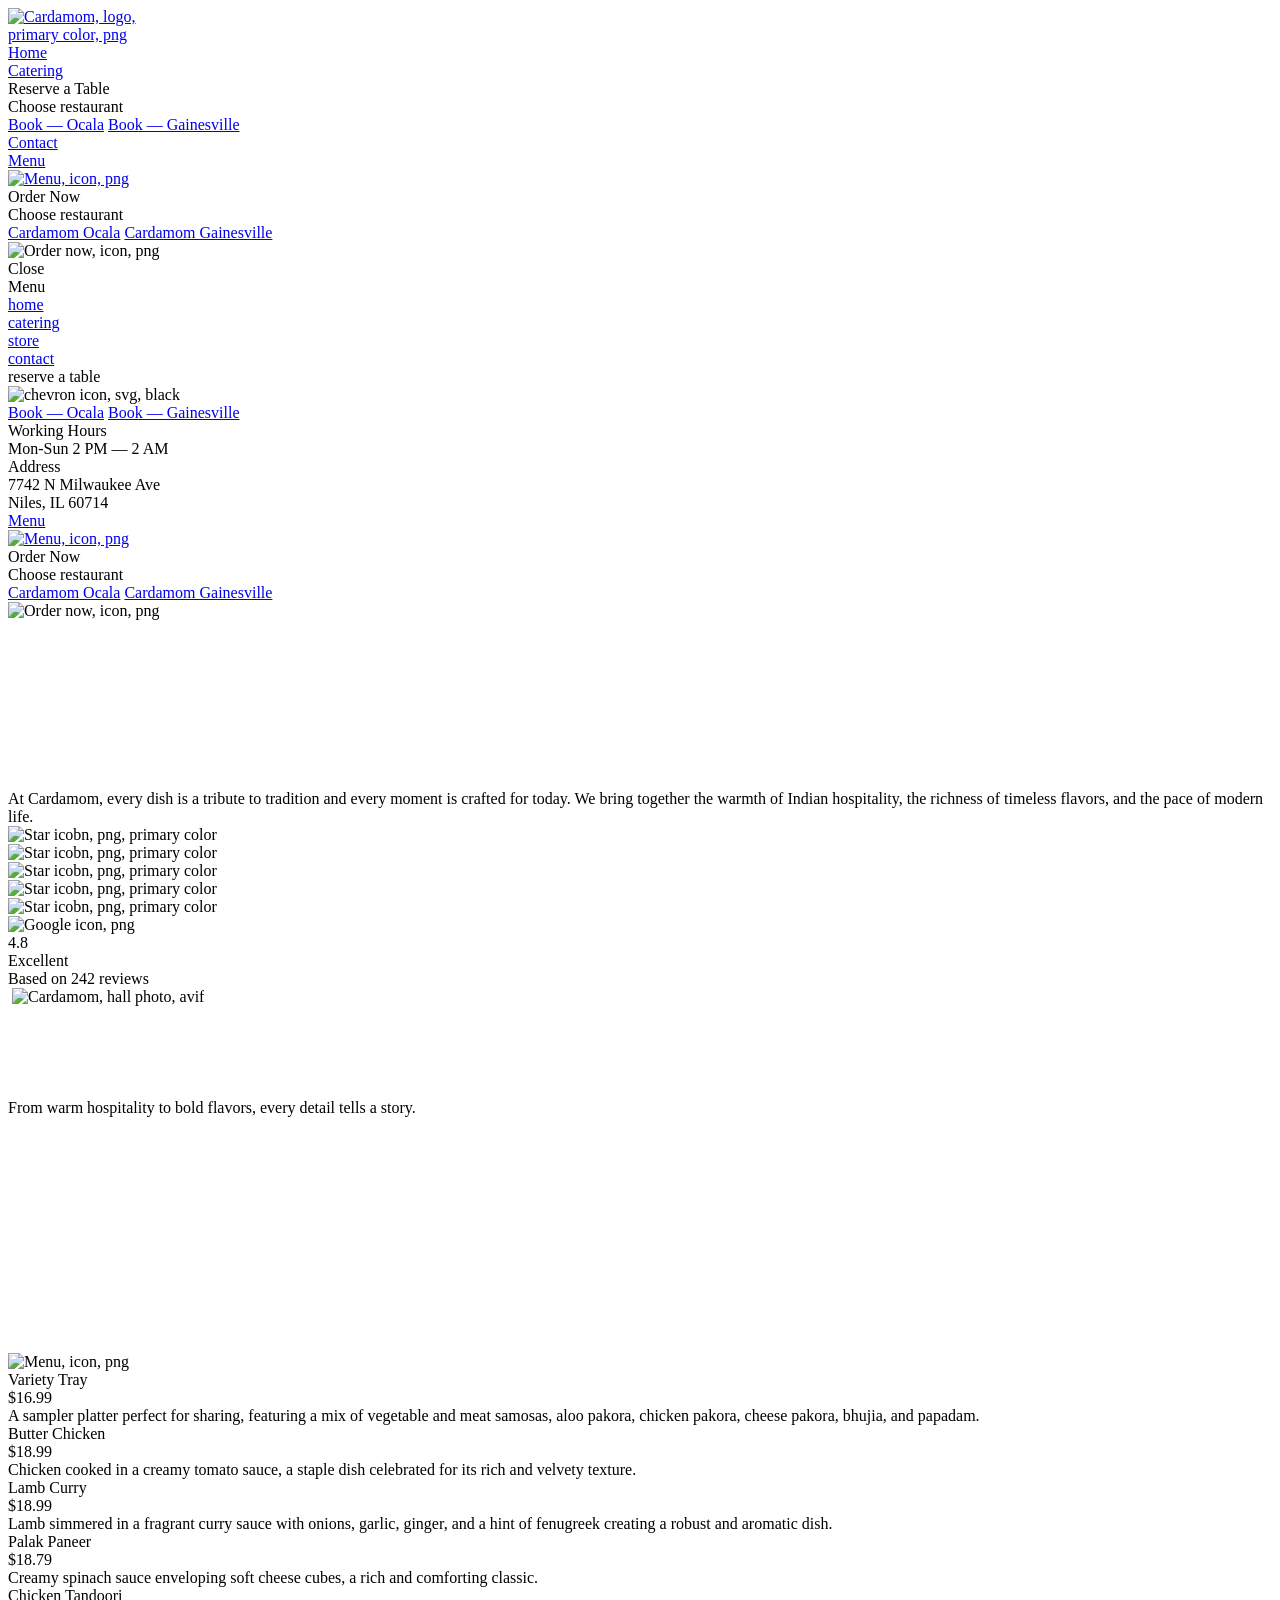
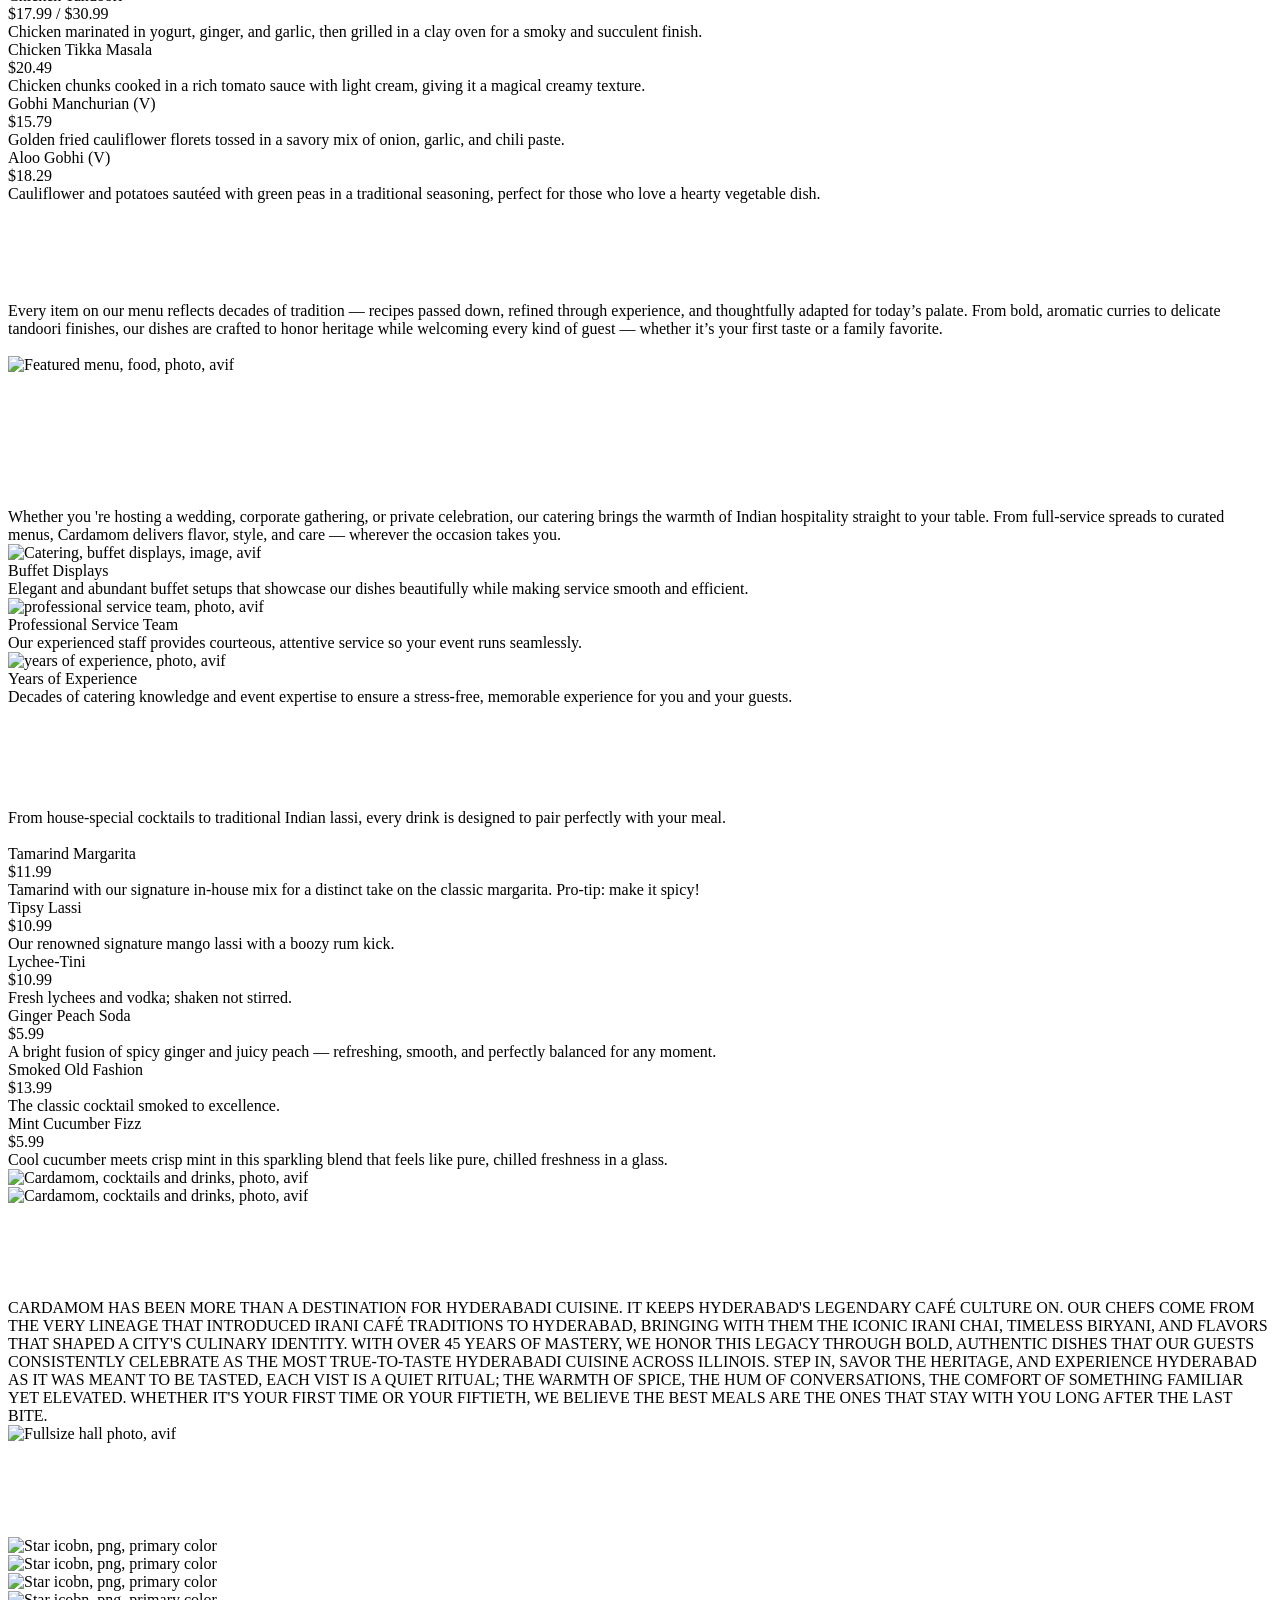
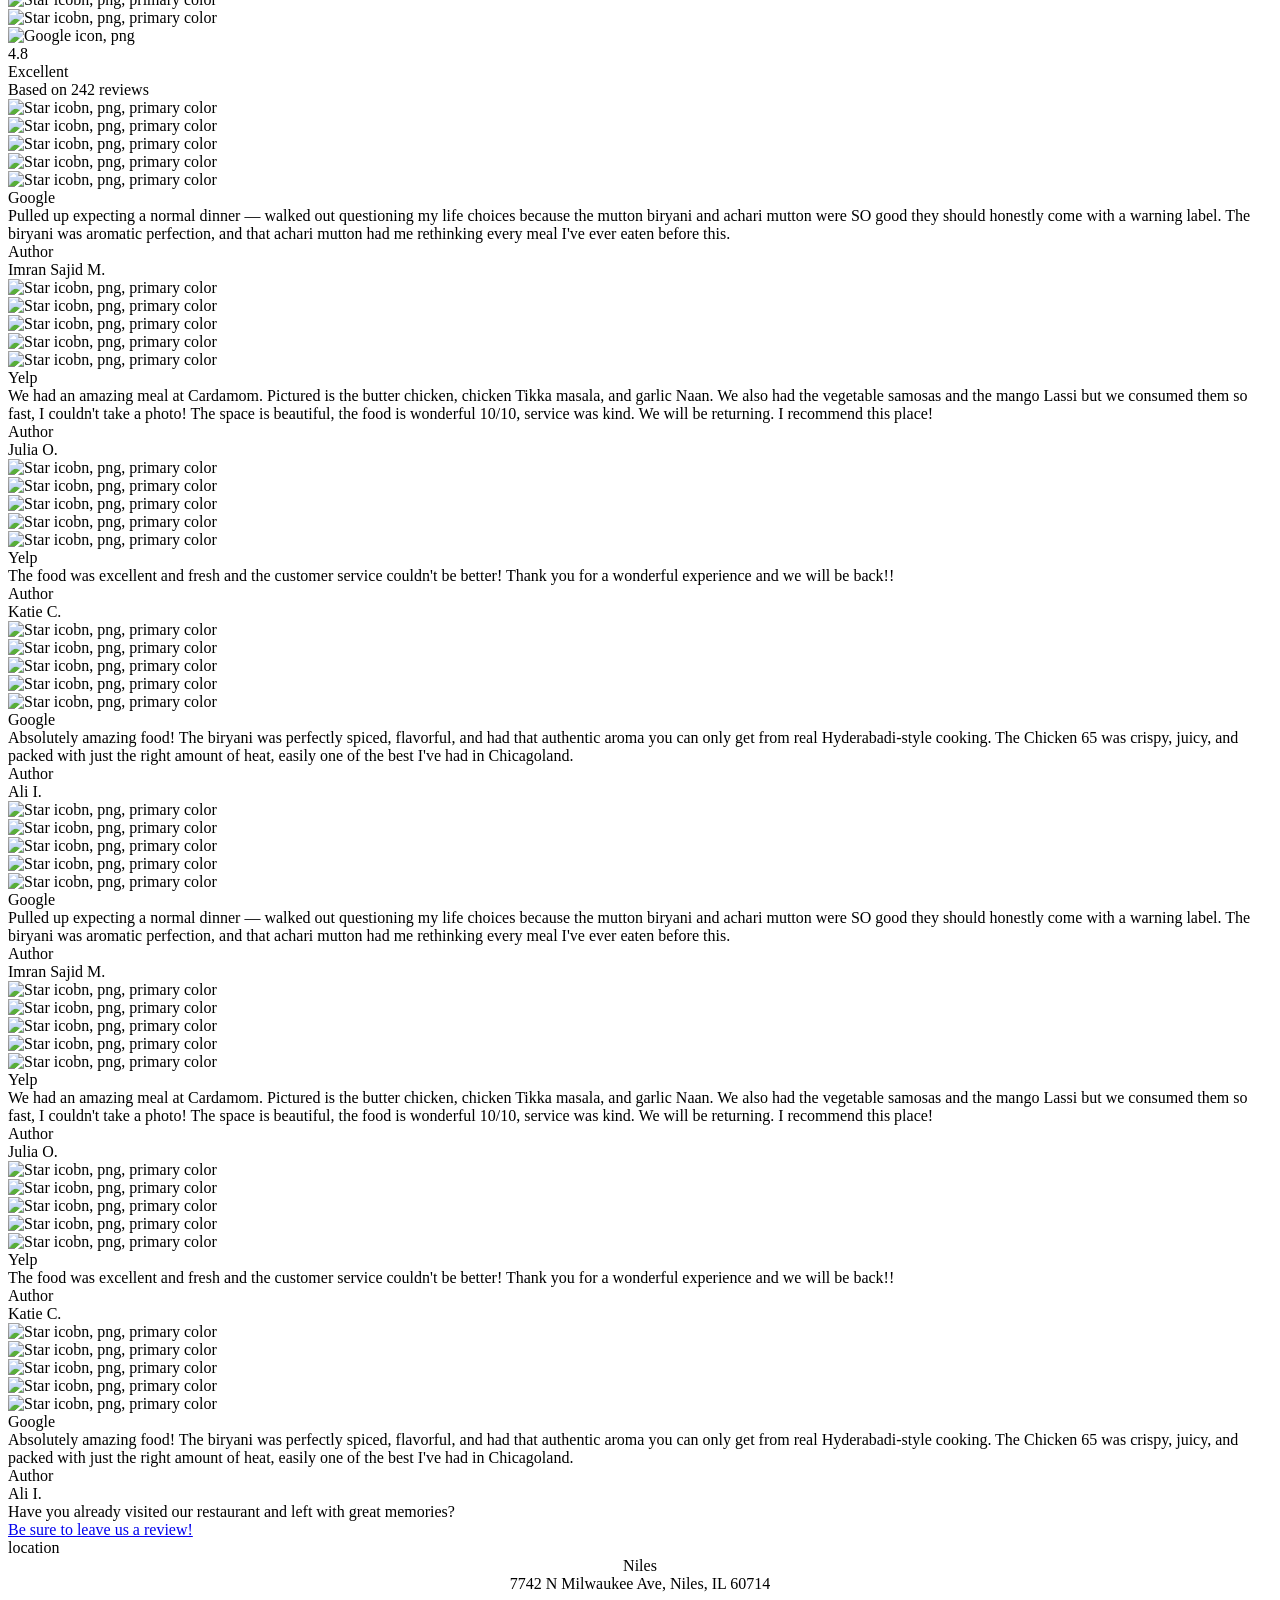
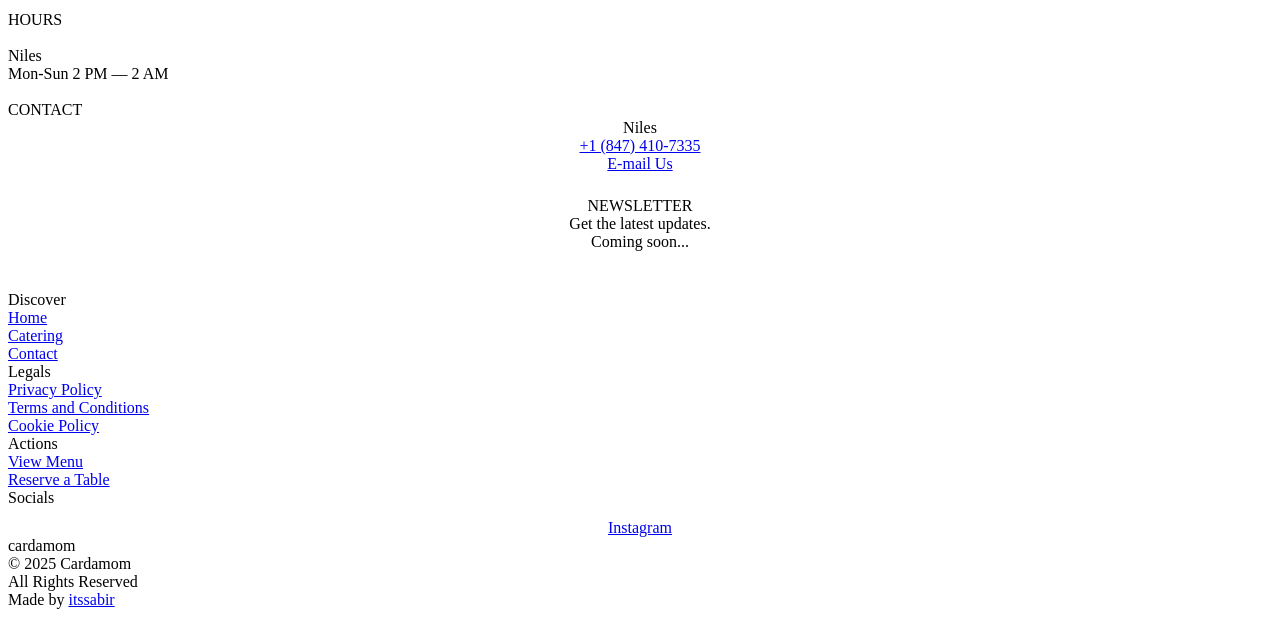
==== commit 1ee5f4ec: "Fixed contact page map and responsive layout" ====
--- a/index.html
+++ b/index.html
@@ -46,12 +46,12 @@
                 "url": "/",
                 "logo": {
                     "@type": "ImageObject",
-                    "url": "https://cdn.prod.website-files.com/68a25157e0edb92947ffe4a2/68ab69d9e852bb71813eafdf_Logo.png"
+                    "url": "https://ik.imagekit.io/f7ddop0qh/picsart%20logo.jpeg"
                 },
                 "image": [
                     {
                         "@type": "ImageObject",
-                        "url": "https://cdn.prod.website-files.com/68a25157e0edb92947ffe4a2/68ab6d83cbb46c5a59dea24b_Background%20Hero-min.avif",
+                        "url": "https://ik.imagekit.io/f7ddop0qh/Cardamom%20hall%20photo.jpg",
                         "caption": "Cardamom hall photo"
                     },
                     {
@@ -66,23 +66,24 @@
                 "inLanguage": "en-US",
                 "aggregateRating": {
                     "@type": "AggregateRating",
-                    "ratingValue": "4.7",
+                    "ratingValue": "4.8",
                     "bestRating": "5",
-                    "reviewCount": "3576"
+                    "reviewCount": "242"
                 },
                 "review": [
                     {
                         "@type": "Review",
                         "author": {
                             "@type": "Person",
-                            "name": "James T."
+                            "name": "Imran Sajid M."
                         },
                         "reviewRating": {
                             "@type": "Rating",
                             "ratingValue": "5",
                             "bestRating": "5"
                         },
-                        "reviewBody": "Always so delicious. The staff is incredible and attentive. My favorite restaurant in Ocala.",
+                        "reviewBody": "Pulled up expecting a normal dinner — walked out questioning my life choices because the mutton biryani and achari mutton were SO good they should honestly come with a warning label. 
+                                            The biryani was aromatic perfection, and that achari mutton had me rethinking every meal I've ever eaten before this.",
                         "publisher": {
                             "@type": "Organization",
                             "name": "Google"
@@ -92,14 +93,14 @@
                         "@type": "Review",
                         "author": {
                             "@type": "Person",
-                            "name": "Elizabeth M."
+                            "name": "Julia O."
                         },
                         "reviewRating": {
                             "@type": "Rating",
                             "ratingValue": "5",
                             "bestRating": "5"
                         },
-                        "reviewBody": "The restaurant is very clean, food is amazing and servers very attentive. You will not regret eating here.",
+                        "reviewBody": "We had an amazing meal at Cardamom. Pictured is the butter chicken, chicken Tikka masala, and garlic Naan. We also had the vegetable samosas and the mango Lassi but we consumed them so fast, I couldn't take a photo! The space is beautiful, the food is wonderful 10/10, service was kind. We will be returning. I recommend this place!",
                         "publisher": {
                             "@type": "Organization",
                             "name": "Yelp"
@@ -109,34 +110,34 @@
                         "@type": "Review",
                         "author": {
                             "@type": "Person",
-                            "name": "Rahul S."
+                            "name": "Katie C."
                         },
                         "reviewRating": {
                             "@type": "Rating",
                             "ratingValue": "5",
                             "bestRating": "5"
                         },
-                        "reviewBody": "I had some of the best Indian food around… Tandoori Chicken, Rogan Josh and samosa chaat — everything was incredible.",
+                        "reviewBody": "The food was excellent and fresh and the customer service couldn't be better! Thank you for a wonderful experience and we will be back!!",
                         "publisher": {
                             "@type": "Organization",
-                            "name": "Reddit"
+                            "name": "Yelp"
                         }
                     },
                     {
                         "@type": "Review",
                         "author": {
                             "@type": "Person",
-                            "name": "Marie R."
+                            "name": "Ali I."
                         },
                         "reviewRating": {
                             "@type": "Rating",
                             "ratingValue": "5",
                             "bestRating": "5"
                         },
-                        "reviewBody": "Inassumong on the outside, GORGEOUS on the inside. I was dining alone and it was just stellar.",
+                        "reviewBody": "Absolutely amazing food! The biryani was perfectly spiced, flavorful, and had that authentic aroma you can only get from real Hyderabadi-style cooking. The Chicken 65 was crispy, juicy, and packed with just the right amount of heat, easily one of the best I've had in Chicagoland.",
                         "publisher": {
                             "@type": "Organization",
-                            "name": "MapQuest"
+                            "name": "Google"
                         }
                     }
                 ],
@@ -483,11 +484,11 @@
 <body data-w-id="68a25157e0edb92947ffe4ad">
     <div class="header">
         <div class="wrapper_header">
-            <div class="flex_header">
+            <div class="flex_header" >
                 <div class="left-side">
                     <div class="flexbox">
-                        <a href="index.html" aria-current="page" class="logo w-inline-block w--current">
-                            <img src="https://cdn.prod.website-files.com/68a25157e0edb92947ffe4a2/68ab69d9e852bb71813eafdf_Logo.png" loading="lazy" alt="Cardamom, logo, primary color, png"/>
+                        <a href="index.html" aria-current="page" class="logo w-inline-block w--current" style="width:150px; height: auto; display: block;">
+                            <img src="https://ik.imagekit.io/f7ddop0qh/picsart%20logo.jpeg" loading="lazy" alt="Cardamom, logo, primary color, png"/>
                         </a>
                         <div class="menu_header">
                             <a href="index.html" aria-current="page" class="h-link w-inline-block w--current">
@@ -602,8 +603,7 @@
                     <div class="title_menu">Working Hours</div>
                     <div class="content_box">
                         <div class="content_menu">
-                            Tue-Fri 11 AM — 10 PM<br/>
-                            Sat-Sun 12 AM — 10 PM<br/>Mon (Closed)
+                            Mon-Sun 2 PM — 2 AM <br/>
                         </div>
                     </div>
                 </div>
@@ -611,11 +611,9 @@
                     <div class="title_menu">Address</div>
                     <div class="content_box">
                         <div class="content_menu">
-                            3415 SW College Rd <br/>Ocala, FL 34474
-                        </div>
-                        <div class="content_menu">
-                            3105 SW 34th Street <br/>Gainesville, FL 32608
-                        </div>
+                            7742 N Milwaukee Ave <br/>Niles, IL 60714
+                        </div>
+                        
                     </div>
                 </div>
             </div>
@@ -661,13 +659,13 @@
                 </h1>
                 <div class="flex_heading">
                     <div id="w-node-_11f36968-8a56-e8e7-e367-3a06c52258de-47ffe4a8">
-                        <div letters-fade-in="" text-split="" class="caption_heading">serving central florida</div>
+                        <div letters-fade-in="" text-split="" class="caption_heading">now serving</div>
                     </div>
                     <h1 letters-fade-in="" text-split="" class="h1_hero">
                         that stay<br/>
                     </h1>
                     <div>
-                        <div letters-fade-in="" text-split="" class="caption_heading">established 1996</div>
+                        <div letters-fade-in="" text-split="" class="caption_heading">chicagoland</div>
                     </div>
                 </div>
             </div>
@@ -700,12 +698,12 @@
                             </div>
                         </div>
                         <div class="number_txt">
-                            <div class="big_number">4.7</div>
-                            <div class="small_number">/5</div>
+                            <div class="big_number">4.8</div>
+                            <div class="small_number"></div>
                             <div class="txt_review">
                                 <div class="title_review">Excellent</div>
                                 <div class="base_caption">
-                                    Based on <span class="reviews_count">3 576</span>
+                                    Based on <span class="reviews_count">242</span>
                                     reviews
                                 </div>
                             </div>
@@ -717,8 +715,11 @@
         <div class="background_hero">
             <div class="overlay"></div>
             <div class="background hero_spec">
-                <img src="https://cdn.prod.website-files.com/68a25157e0edb92947ffe4a2/6900f221f61431ab7c171d52_mobile_hero.avif" loading="lazy" alt="" class="image mobile_main"/>
-                <img src="https://cdn.prod.website-files.com/68a25157e0edb92947ffe4a2/68ab6d83cbb46c5a59dea24b_Background%20Hero-min.avif" loading="lazy" sizes="(max-width: 3200px) 100vw, 3200px" srcset="https://cdn.prod.website-files.com/68a25157e0edb92947ffe4a2/68ab6d83cbb46c5a59dea24b_Background%20Hero-min-p-500.avif 500w, https://cdn.prod.website-files.com/68a25157e0edb92947ffe4a2/68ab6d83cbb46c5a59dea24b_Background%20Hero-min-p-800.avif 800w, https://cdn.prod.website-files.com/68a25157e0edb92947ffe4a2/68ab6d83cbb46c5a59dea24b_Background%20Hero-min-p-1080.avif 1080w, https://cdn.prod.website-files.com/68a25157e0edb92947ffe4a2/68ab6d83cbb46c5a59dea24b_Background%20Hero-min-p-1600.avif 1600w, https://cdn.prod.website-files.com/68a25157e0edb92947ffe4a2/68ab6d83cbb46c5a59dea24b_Background%20Hero-min.avif 3200w" alt="Cardamom, hall photo, avif" class="image desktop_main"/>
+                <img src="https://ik.imagekit.io/f7ddop0qh/Cardamom%20hall%20photo.jpg" loading="lazy" alt="" class="image mobile_main"/>
+                <img src="https://ik.imagekit.io/f7ddop0qh/Cardamom%20hall%20photo.jpg" loading="lazy" sizes="(max-width: 3200px) 100vw, 3200px" 
+                srcset="https://ik.imagekit.io/f7ddop0qh/Cardamom%20hall%20photo.jpg 500w, https://ik.imagekit.io/f7ddop0qh/Cardamom%20hall%20photo.jpg 800w, 
+                https://ik.imagekit.io/f7ddop0qh/Cardamom%20hall%20photo.jpg 1080w, https://ik.imagekit.io/f7ddop0qh/Cardamom%20hall%20photo.jpg 1600w, 
+                https://ik.imagekit.io/f7ddop0qh/Cardamom%20hall%20photo.jpg 3200w" alt="Cardamom, hall photo, avif" class="image desktop_main"/>
             </div>
         </div>
     </section>
@@ -900,15 +901,17 @@
             <div class="middle_headline">
                 <div class="heading_center">
                     <h1 letters-fade-in="" text-split="" class="h2">catering</h1>
-                    <div class="flex_headline">
+                    <div class="flex_headline"
+                    style="display: flex; align-items:
+                    center; width: 100%;">
                         <div>
-                            <div letters-fade-in="" text-split="" class="caption_heading dark">Exceptional food</div>
+                            <div style="flex: 1; text-align: right; padding-left: 25px;" letters-fade-in="" text-split="" class="caption_heading dark"> the authentic</div>
                         </div>
                         <div>
-                            <h1 letters-fade-in="" text-split="" class="h2">the amrit way</h1>
+                            <h1 style="flex: 1; text-align: right; padding-left: 50px;" letters-fade-in="" text-split="" class="h2">Hyderabadi</h1>
                         </div>
                         <div>
-                            <div letters-fade-in="" text-split="" class="caption_heading dark">Anywhere</div>
+                            <div style="flex: 1; text-align: right; padding-left: 30px;" letters-fade-in="" text-split="" class="caption_heading dark"> cuisine Anywhere</div>
                         </div>
                     </div>
                 </div>
@@ -1079,11 +1082,26 @@
         <div class="wrapper_video">
             <div class="headline_fs">
                 <h2 letters-fade-in="" text-split="" class="h2 biege">
-                    Rooted in<br/>Experience
+                    Rooted in<br/>lineage
                 </h2>
             </div>
             <div class="desc_fs">
-                <div class="base_p">Since 1996, Cardamom has been more than a destination for Indian cuisine. It has been a space for celebration, connection, and tradition reimagined. Each visit is a quiet ritual; the warmth of spice, the hum of conversation, the comfort of something familiar yet elevated. Whether it’s your first time or your fiftieth, we believe the best meals are the ones that stay with you long after the last bite.</div>
+                <div class="base_p">CARDAMOM HAS BEEN MORE THAN A DESTINATION FOR HYDERABADI CUISINE. IT KEEPS HYDERABAD'S
+LEGENDARY CAFÉ CULTURE ON.
+OUR CHEFS COME FROM THE VERY
+LINEAGE THAT INTRODUCED IRANI CAFÉ
+TRADITIONS TO HYDERABAD, BRINGING
+WITH THEM THE ICONIC IRANI CHAI,
+TIMELESS BIRYANI, AND FLAVORS THAT
+SHAPED A CITY'S CULINARY IDENTITY.
+WITH OVER 45 YEARS OF MASTERY, WE
+HONOR THIS LEGACY THROUGH BOLD,
+AUTHENTIC DISHES THAT OUR GUESTS
+CONSISTENTLY CELEBRATE AS THE MOST
+TRUE-TO-TASTE HYDERABADI CUISINE
+ACROSS ILLINOIS. STEP IN, SAVOR THE
+HERITAGE, AND EXPERIENCE HYDERABAD
+AS IT WAS MEANT TO BE TASTED, EACH VIST IS A QUIET RITUAL; THE WARMTH OF SPICE, THE HUM OF CONVERSATIONS, THE COMFORT OF SOMETHING FAMILIAR YET ELEVATED. WHETHER IT'S YOUR FIRST TIME OR YOUR FIFTIETH, WE BELIEVE THE BEST MEALS ARE THE ONES THAT STAY WITH YOU LONG AFTER THE LAST BITE.</div>
             </div>
         </div>
         <div class="overlay_base fs"></div>
@@ -1124,12 +1142,12 @@
                             </div>
                         </div>
                         <div class="number_txt">
-                            <div class="big_number">4.7</div>
-                            <div class="small_number">/5</div>
+                            <div class="big_number">4.8</div>
+                            <div class="small_number"></div>
                             <div class="txt_review">
                                 <div class="title_review">Excellent</div>
                                 <div class="base_caption">
-                                    Based on <span class="reviews_count">3 576</span>
+                                    Based on <span class="reviews_count">242</span>
                                     reviews
                                 </div>
                             </div>
@@ -1186,11 +1204,12 @@
                                         </div>
                                     </div>
                                     <div class="testimonial_txt">
-                                        <div class="testimonial_p">Always so delicious. The staff is incredible and attentive. My favorite restaurant in Ocala.</div>
+                                        <div class="testimonial_p">Pulled up expecting a normal dinner — walked out questioning my life choices because the mutton biryani and achari mutton were SO good they should honestly come with a warning label. The biryani was aromatic perfection, 
+                                            and that achari mutton had me rethinking every meal I've ever eaten before this.</div>
                                     </div>
                                     <div class="author_box">
                                         <div class="author_title">Author</div>
-                                        <div class="author_name">James T.</div>
+                                        <div class="author_name">Imran Sajid M.</div>
                                     </div>
                                 </div>
                             </div>
@@ -1219,11 +1238,11 @@
                                         </div>
                                     </div>
                                     <div class="testimonial_txt">
-                                        <div class="testimonial_p">The restaurant is very clean, food is amazing and servers very attentive. You will not regret eating here.</div>
+                                        <div class="testimonial_p">We had an amazing meal at Cardamom. Pictured is the butter chicken, chicken Tikka masala, and garlic Naan. We also had the vegetable samosas and the mango Lassi but we consumed them so fast, I couldn't take a photo! The space is beautiful, the food is wonderful 10/10, service was kind. We will be returning. I recommend this place!</div>
                                     </div>
                                     <div class="author_box">
                                         <div class="author_title">Author</div>
-                                        <div class="author_name">Elizabeth M.</div>
+                                        <div class="author_name">Julia O.</div>
                                     </div>
                                 </div>
                             </div>
@@ -1248,15 +1267,15 @@
                                             </div>
                                         </div>
                                         <div class="platform">
-                                            <div class="txt_platform">Reddit</div>
+                                            <div class="txt_platform">Yelp</div>
                                         </div>
                                     </div>
                                     <div class="testimonial_txt">
-                                        <div class="testimonial_p">I had some of the best Indian food around… Tandoori Chicken, Rogan Josh and samosa chaat — everything was incredible.</div>
+                                        <div class="testimonial_p">The food was excellent and fresh and the customer service couldn't be better! Thank you for a wonderful experience and we will be back!!</div>
                                     </div>
                                     <div class="author_box">
                                         <div class="author_title">Author</div>
-                                        <div class="author_name">Rahul S.</div>
+                                        <div class="author_name">Katie C.</div>
                                     </div>
                                 </div>
                             </div>
@@ -1281,15 +1300,15 @@
                                             </div>
                                         </div>
                                         <div class="platform">
-                                            <div class="txt_platform">MapQuest</div>
+                                            <div class="txt_platform">Google</div>
                                         </div>
                                     </div>
                                     <div class="testimonial_txt">
-                                        <div class="testimonial_p">Inassumong on the outside, GORGEOUS on the inside. I was dining alone and it was just stellar.</div>
+                                        <div class="testimonial_p">Absolutely amazing food! The biryani was perfectly spiced, flavorful, and had that authentic aroma you can only get from real Hyderabadi-style cooking. The Chicken 65 was crispy, juicy, and packed with just the right amount of heat, easily one of the best I've had in Chicagoland.</div>
                                     </div>
                                     <div class="author_box">
                                         <div class="author_title">Author</div>
-                                        <div class="author_name">Marie R.</div>
+                                        <div class="author_name">Ali I.</div>
                                     </div>
                                 </div>
                             </div>
@@ -1322,11 +1341,12 @@
                                         </div>
                                     </div>
                                     <div class="testimonial_txt">
-                                        <div class="testimonial_p">Always so delicious. The staff is incredible and attentive. My favorite restaurant in Ocala.</div>
+                                        <div class="testimonial_p">Pulled up expecting a normal dinner — walked out questioning my life choices because the mutton biryani and achari mutton were SO good they should honestly come with a warning label. 
+                                            The biryani was aromatic perfection, and that achari mutton had me rethinking every meal I've ever eaten before this.</div>
                                     </div>
                                     <div class="author_box">
                                         <div class="author_title">Author</div>
-                                        <div class="author_name">James T.</div>
+                                        <div class="author_name">Imran Sajid M.</div>
                                     </div>
                                 </div>
                             </div>
@@ -1355,11 +1375,11 @@
                                         </div>
                                     </div>
                                     <div class="testimonial_txt">
-                                        <div class="testimonial_p">The restaurant is very clean, food is amazing and servers very attentive. You will not regret eating here.</div>
+                                        <div class="testimonial_p">We had an amazing meal at Cardamom. Pictured is the butter chicken, chicken Tikka masala, and garlic Naan. We also had the vegetable samosas and the mango Lassi but we consumed them so fast, I couldn't take a photo! The space is beautiful, the food is wonderful 10/10, service was kind. We will be returning. I recommend this place!</div>
                                     </div>
                                     <div class="author_box">
                                         <div class="author_title">Author</div>
-                                        <div class="author_name">Elizabeth M.</div>
+                                        <div class="author_name">Julia O.</div>
                                     </div>
                                 </div>
                             </div>
@@ -1384,15 +1404,15 @@
                                             </div>
                                         </div>
                                         <div class="platform">
-                                            <div class="txt_platform">Reddit</div>
+                                            <div class="txt_platform">Yelp</div>
                                         </div>
                                     </div>
                                     <div class="testimonial_txt">
-                                        <div class="testimonial_p">I had some of the best Indian food around… Tandoori Chicken, Rogan Josh and samosa chaat — everything was incredible.</div>
+                                        <div class="testimonial_p">The food was excellent and fresh and the customer service couldn't be better! Thank you for a wonderful experience and we will be back!!</div>
                                     </div>
                                     <div class="author_box">
                                         <div class="author_title">Author</div>
-                                        <div class="author_name">Rahul S.</div>
+                                        <div class="author_name">Katie C.</div>
                                     </div>
                                 </div>
                             </div>
@@ -1417,15 +1437,15 @@
                                             </div>
                                         </div>
                                         <div class="platform">
-                                            <div class="txt_platform">MapQuest</div>
+                                            <div class="txt_platform">Google</div>
                                         </div>
                                     </div>
                                     <div class="testimonial_txt">
-                                        <div class="testimonial_p">Inassumong on the outside, GORGEOUS on the inside. I was dining alone and it was just stellar.</div>
+                                        <div class="testimonial_p">Absolutely amazing food! The biryani was perfectly spiced, flavorful, and had that authentic aroma you can only get from real Hyderabadi-style cooking. The Chicken 65 was crispy, juicy, and packed with just the right amount of heat, easily one of the best I've had in Chicagoland.</div>
                                     </div>
                                     <div class="author_box">
                                         <div class="author_title">Author</div>
-                                        <div class="author_name">Marie R.</div>
+                                        <div class="author_name">Ali I.</div>
                                     </div>
                                 </div>
                             </div>
@@ -1437,7 +1457,7 @@
         <div class="wrapper_base special_marque">
             <div class="review_txt">
                 <div class="base_p dark review_spec">Have you already visited our restaurant and left with great memories?</div>
-                <a href="https://www.google.com/search?sca_esv=972409babe1b9eaa&amp;si=AMgyJEuzsz2NflaaWzrzdpjxXXRaJ2hfdMsbe_mSWso6src8s909IWr16dNG_KDShGavAL3cue4s8qxAOavCgrazHPQLske-FtvjHsk10zPoYuGcKCd7Z_LNBId9v53hKYxiqVOeRgST&amp;q=Amrit+Palace+Reviews&amp;sa=X&amp;ved=2ahUKEwj2l8iJ2ouQAxXMlP0HHRZiJsAQ0bkNegQISBAE&amp;biw=1707&amp;bih=932&amp;dpr=1.5" target="_blank" class="w-inline-block">
+                <a href="https://www.google.com/search?sxsrf=ANbL-n44LZVeGcuKAHwncgzQYplJps1tgQ:1776070257950&si=AL3DRZEsmMGCryMMFSHJ3StBhOdZ2-6yYkXd_doETEE1OR-qOXFufkyvn4_gHfWSk0EP8Zv2OOM64OTlk4kGFKDgfLuWR3pz3VviwduqPujZI9ph9ieOfrlJQK3MCnClmZzDJu6vr6TY&q=Cardamom+Reviews" target="_blank" class="w-inline-block">
                     <div class="base_p dark link_review">Be sure to leave us a review!</div>
                 </a>
             </div>
@@ -1449,16 +1469,11 @@
                 <div class="address_hours only_hours">
                     <div class="flexbox_box">
                         <div class="address_box">
-                            <div class="title_footer">locations</div>
-                            <div class="addresses_box">
+                            <div class="title_footer">location</div>
+                            <div class="addresses_box" style="text-align: center; padding-bottom: 18px;">
                                 <div>
-                                    <div class="txt_footer">Ocala</div>
-                                    <div class="txt_footer">3415 SW College Rd
-Ocala, FL 34474</div>
-                                </div>
-                                <div>
-                                    <div class="txt_footer">Gainesville</div>
-                                    <div class="txt_footer">3105 SW 34th Street Gainesville, FL 32608</div>
+                                    <div class="txt_footer">Niles</div>
+                                    <div class="txt_footer">7742 N Milwaukee Ave, Niles, IL 60714</div>
                                 </div>
                             </div>
                         </div>
@@ -1466,40 +1481,28 @@
                             <div class="title_footer">HOURS</div>
                             <div class="txt_footer">
                                 <br/>
+                                Niles <br/>
+                                Mon-Sun  2 PM — 2 AM<br/>
                                 <br/>
-                                <br/>
-                                Ocala <br/>
-                                Tue-Fri 11 AM — 10 PM<br/>
-                                Sat-Sun 12 PM — 10 PM<br/>
-                                Mon (Closed)<br/>
-                                <br/>
-                                Gainesville <br/>
-                                Tue-Th 11 AM — 9 PM<br/>
-                                Friday 11 AM — 10 PM<br/>
-                                Sat-Sun 12 PM — 10 PM<br/>Mon (Closed)
                             </div>
                         </div>
                     </div>
                 </div>
                 <div id="w-node-fec112a8-dfda-1720-b88b-9e68da0a7250-da0a723d" class="middle_logo_footer">
-                    <img src="https://cdn.prod.website-files.com/68a25157e0edb92947ffe4a2/68ab69d9e852bb71813eafdf_Logo.png" loading="lazy" alt="Cardamom, logo, primary color, png" class="image"/>
+
+                     
+
                 </div>
                 <div class="address_hours">
                     <div class="flexbox_box footer_flex">
                         <div id="w-node-fec112a8-dfda-1720-b88b-9e68da0a7254-da0a723d" class="address_box address">
                             <div class="title_footer">CONTACT</div>
-                            <div class="middle_links_footer">
+                            <div class="middle_links_footer" style="text-align: center; padding-bottom: 24px;">
                                 <div class="phones_footer">
                                     <div>
-                                        <div class="txt_footer">Ocala</div>
+                                        <div class="txt_footer">Niles</div>
                                         <a fs-copyclip-message="Phone copied!" fs-copyclip-element="click" href="#" class="footer_link w-inline-block">
-                                            <div class="txt_footer">+1 (352) 873-8500</div>
-                                        </a>
-                                    </div>
-                                    <div>
-                                        <div class="txt_footer">Gainesville</div>
-                                        <a fs-copyclip-message="Phone copied!" fs-copyclip-element="click" href="#" class="footer_link w-inline-block">
-                                            <div class="txt_footer">+1 (352) 769-8500</div>
+                                            <div class="txt_footer">+1 (847) 410-7335</div>
                                         </a>
                                     </div>
                                 </div>
@@ -1508,7 +1511,7 @@
                                 </a>
                             </div>
                         </div>
-                        <div id="w-node-fec112a8-dfda-1720-b88b-9e68da0a725c-da0a723d" class="right_fotoer_box newsletter">
+                        <div id="w-node-fec112a8-dfda-1720-b88b-9e68da0a725c-da0a723d" class="right_fotoer_box newsletter" style="text-align: center; padding-bottom: 40px;">
                             <div class="title_footer">NEWSLETTER</div>
                             <div>
                                 <div class="txt_footer">Get the latest updates.</div>
@@ -1571,12 +1574,9 @@
                     <div class="title_links">
                         <div class="txt_footer">Socials</div>
                     </div>
-                    <div class="footer_links">
-                        <a href="https://www.instagram.com/amrit_palace/" target="_blank" class="txt_footer w-inline-block">
+                    <div class="footer_links" style="text-align: center; padding-top: 12px;">
+                        <a href="https://www.instagram.com/cardamom_niles/" target="_blank" class="txt_footer w-inline-block">
                             <div>Instagram</div>
-                        </a>
-                        <a href="https://www.facebook.com/amritpalace/" target="_blank" class="txt_footer w-inline-block">
-                            <div>Facebook</div>
                         </a>
                     </div>
                 </div>
@@ -1596,7 +1596,7 @@
                 </div>
                 <div class="made_by">
                     <div class="txt_footer">
-                        Made by <a href="https://artemiilebedev.com" target="_blank" class="spec_art_link">itssabir</a>
+                        Made by <a href="https://itssabir.com" target="_blank" class="spec_art_link">itssabir</a>
                     </div>
                 </div>
             </div>
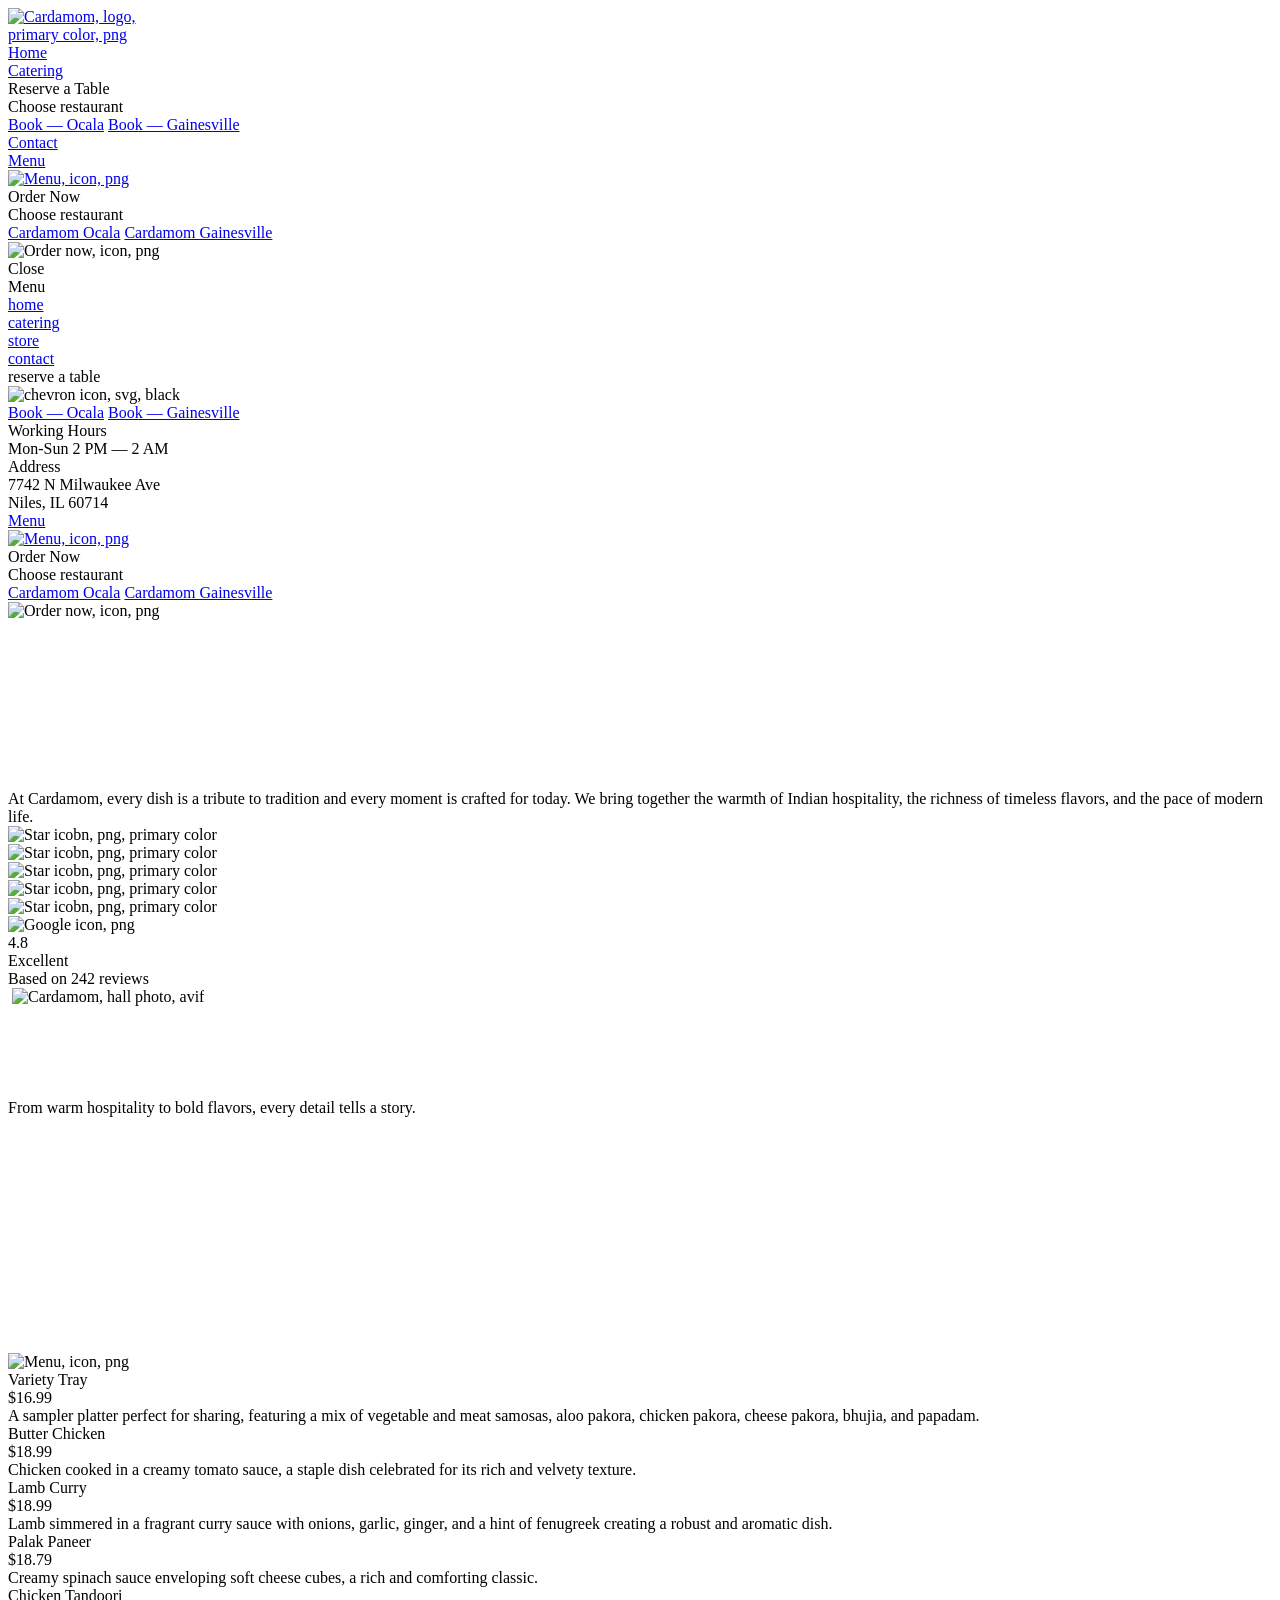
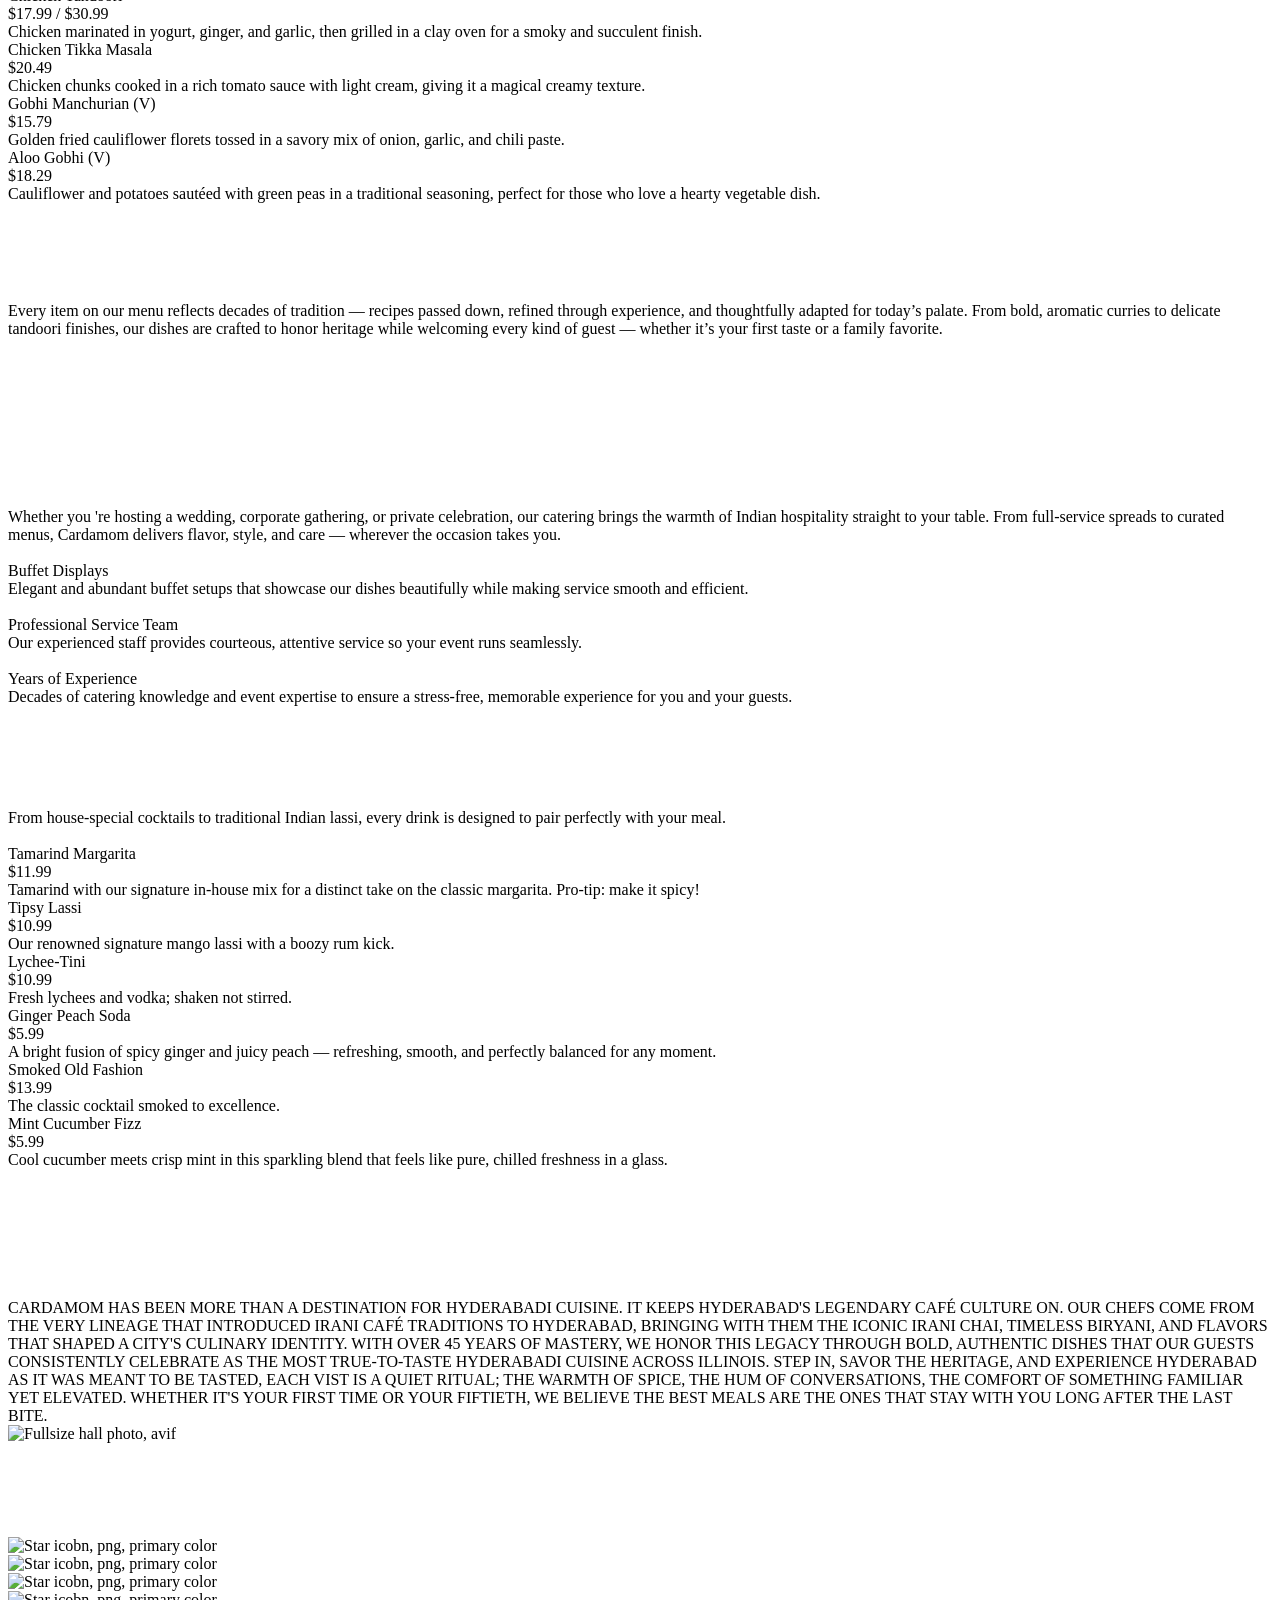
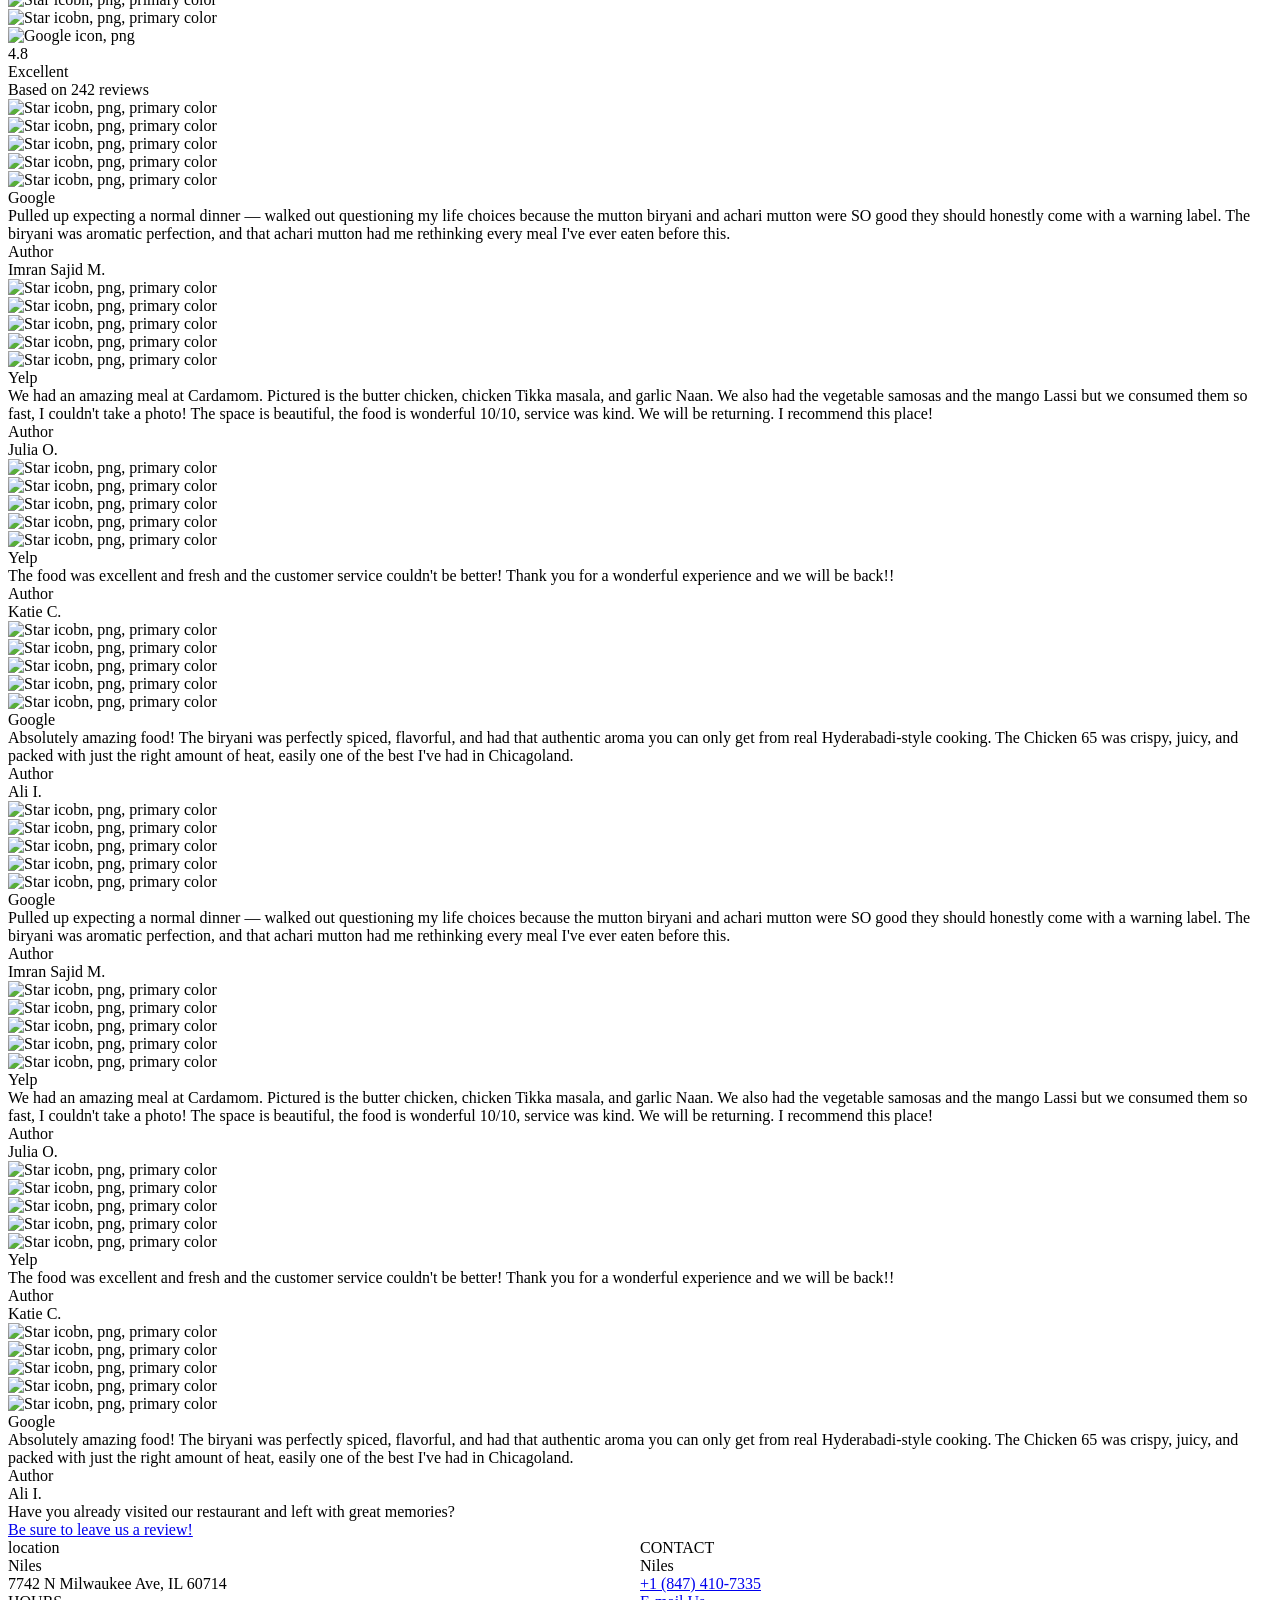
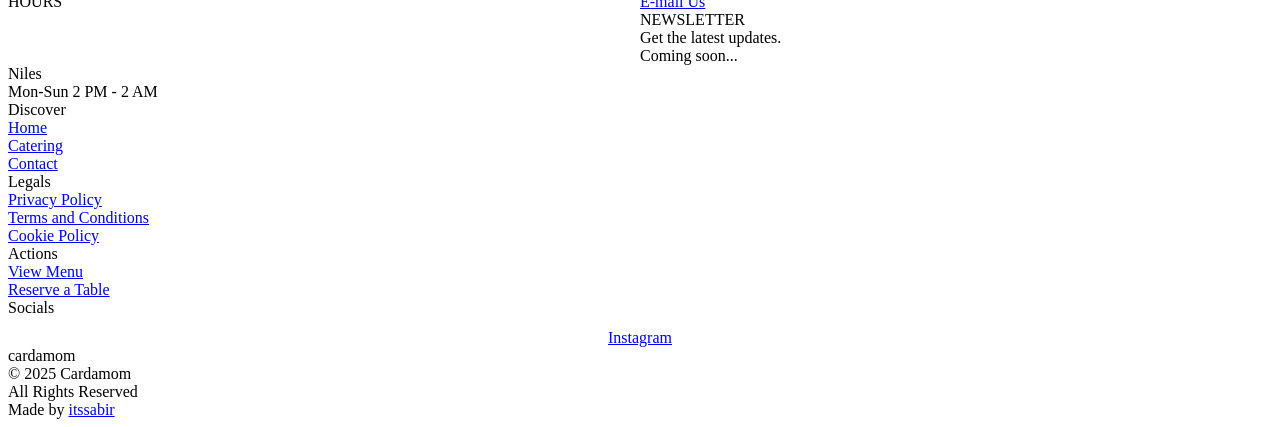
==== commit 3638ff35: "Updated menu items, fixed footer grid" ====
--- a/index.html
+++ b/index.html
@@ -1465,62 +1465,55 @@
     </section>
     <section class="footer">
         <div class="wrapper_footer">
-            <div class="content_line">
-                <div class="address_hours only_hours">
-                    <div class="flexbox_box">
-                        <div class="address_box">
-                            <div class="title_footer">location</div>
-                            <div class="addresses_box" style="text-align: center; padding-bottom: 18px;">
-                                <div>
-                                    <div class="txt_footer">Niles</div>
-                                    <div class="txt_footer">7742 N Milwaukee Ave, Niles, IL 60714</div>
-                                </div>
-                            </div>
-                        </div>
-                        <div class="right_fotoer_box">
-                            <div class="title_footer">HOURS</div>
-                            <div class="txt_footer">
-                                <br/>
-                                Niles <br/>
-                                Mon-Sun  2 PM — 2 AM<br/>
-                                <br/>
-                            </div>
-                        </div>
-                    </div>
-                </div>
-                <div id="w-node-fec112a8-dfda-1720-b88b-9e68da0a7250-da0a723d" class="middle_logo_footer">
-
-                     
-
-                </div>
-                <div class="address_hours">
-                    <div class="flexbox_box footer_flex">
-                        <div id="w-node-fec112a8-dfda-1720-b88b-9e68da0a7254-da0a723d" class="address_box address">
-                            <div class="title_footer">CONTACT</div>
-                            <div class="middle_links_footer" style="text-align: center; padding-bottom: 24px;">
-                                <div class="phones_footer">
-                                    <div>
-                                        <div class="txt_footer">Niles</div>
-                                        <a fs-copyclip-message="Phone copied!" fs-copyclip-element="click" href="#" class="footer_link w-inline-block">
-                                            <div class="txt_footer">+1 (847) 410-7335</div>
-                                        </a>
-                                    </div>
-                                </div>
-                                <a fs-copyclip-message="E-mail copied!" fs-copyclip-element="click" href="#" class="w-inline-block">
-                                    <div class="txt_footer">E-mail Us</div>
-                                </a>
-                            </div>
-                        </div>
-                        <div id="w-node-fec112a8-dfda-1720-b88b-9e68da0a725c-da0a723d" class="right_fotoer_box newsletter" style="text-align: center; padding-bottom: 40px;">
-                            <div class="title_footer">NEWSLETTER</div>
-                            <div>
-                                <div class="txt_footer">Get the latest updates.</div>
-                                <div class="txt_footer">Coming soon...</div>
-                            </div>
-                        </div>
-                    </div>
-                </div>
-            </div>
+            <div class="content_line" style="display: grid; grid-template-columns: 1fr 1fr; gap: 0px;">
+  
+  <div class="address_hours only_hours" style="border-right: 1px solid rgba(255, 255, 255, 0.15);">
+    <div class="flexbox_box">
+      <div class="address_box">
+        <div class="title_footer">location</div>
+        <div class="addresses_box">
+          <div>
+            <div class="txt_footer">Niles</div>
+            <div class="txt_footer">7742 N Milwaukee Ave, IL 60714</div>
+          </div>
+        </div>
+      </div>
+      <div class="right_fotoer_box">
+        <div class="title_footer">HOURS</div>
+        <div class="txt_footer"><br/><br/><br/>Niles<br/>Mon-Sun 2 PM - 2 AM<br/></div>
+      </div>
+    </div>
+  </div>
+
+  <div class="address_hours">
+    <div class="flexbox_box footer_flex">
+      <div id="w-node-fec112a8-dfda-1720-b88b-9e68da0a7254-da0a723d" class="address_box address">
+        <div class="title_footer">CONTACT</div>
+        <div class="middle_links_footer">
+          <div class="phones_footer">
+            <div>
+              <div class="txt_footer">Niles</div>
+              <a fs-copyclip-message="Phone copied!" fs-copyclip-element="click" href="#" class="footer_link w-inline-block">
+                <div class="txt_footer">+1 (847) 410-7335</div>
+              </a>
+            </div>
+          </div>
+          <a fs-copyclip-message="E-mail copied!" fs-copyclip-element="click" href="#" class="w-inline-block">
+            <div class="txt_footer">E-mail Us</div>
+          </a>
+        </div>
+      </div>
+      <div id="w-node-fec112a8-dfda-1720-b88b-9e68da0a725c-da0a723d" class="right_fotoer_box newsletter">
+        <div class="title_footer">NEWSLETTER</div>
+        <div>
+          <div class="txt_footer">Get the latest updates.</div>
+          <div class="txt_footer">Coming soon...</div>
+        </div>
+      </div>
+    </div>
+  </div>
+
+</div>
             <div class="links_footer">
                 <div id="w-node-fec112a8-dfda-1720-b88b-9e68da0a7265-da0a723d" class="links_footer_list">
                     <div class="title_links">
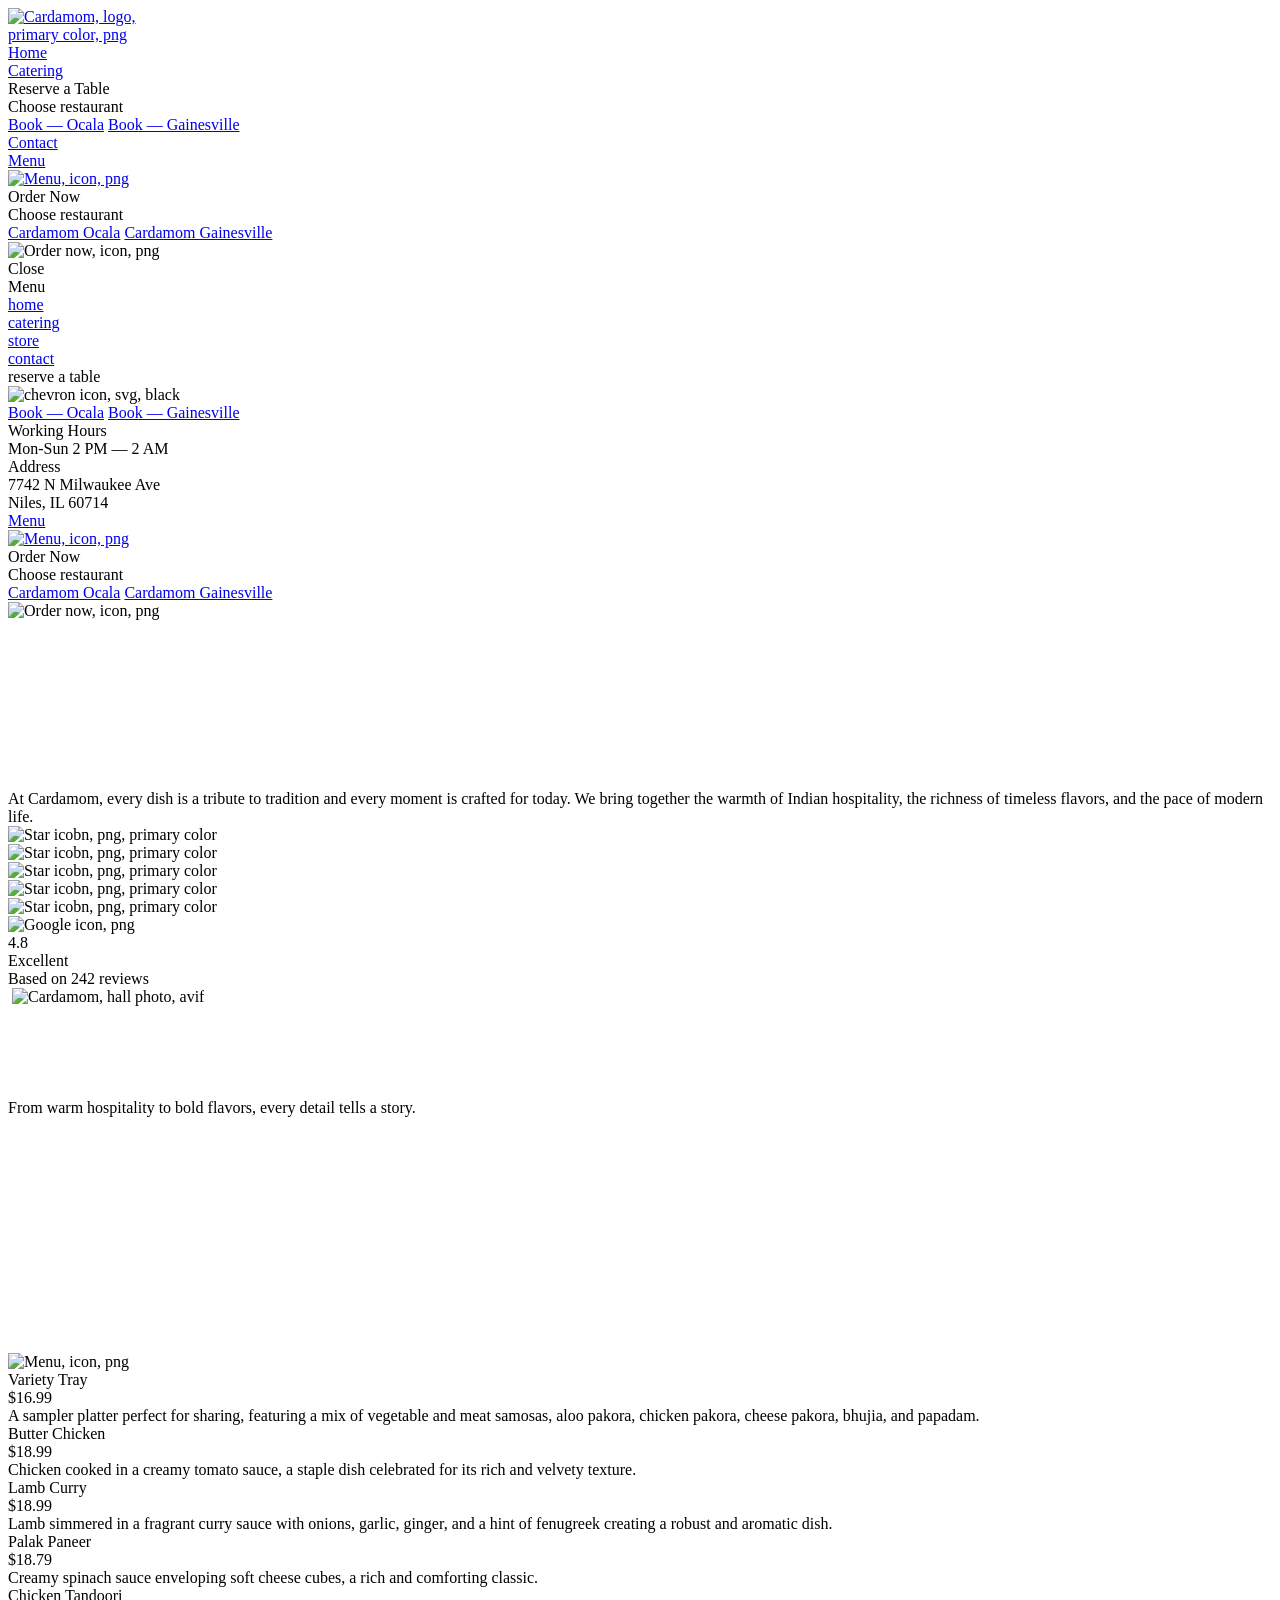
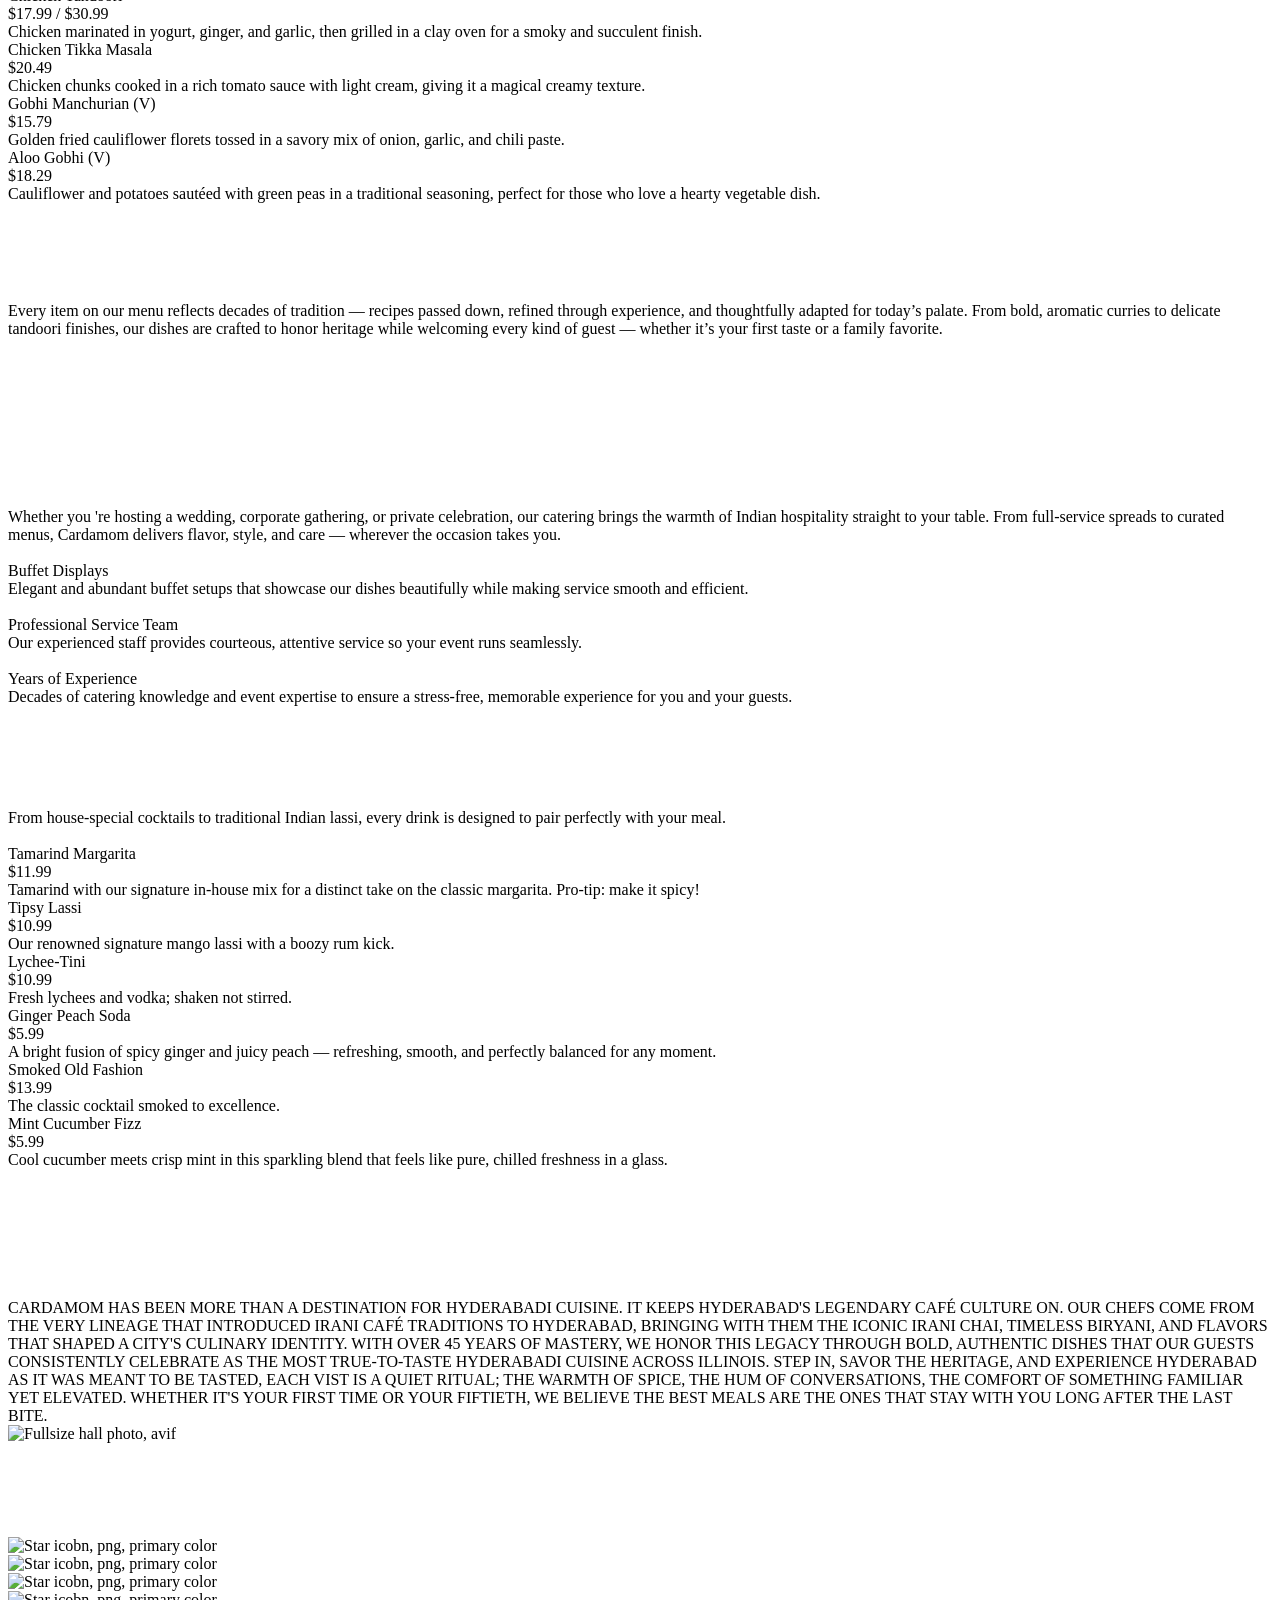
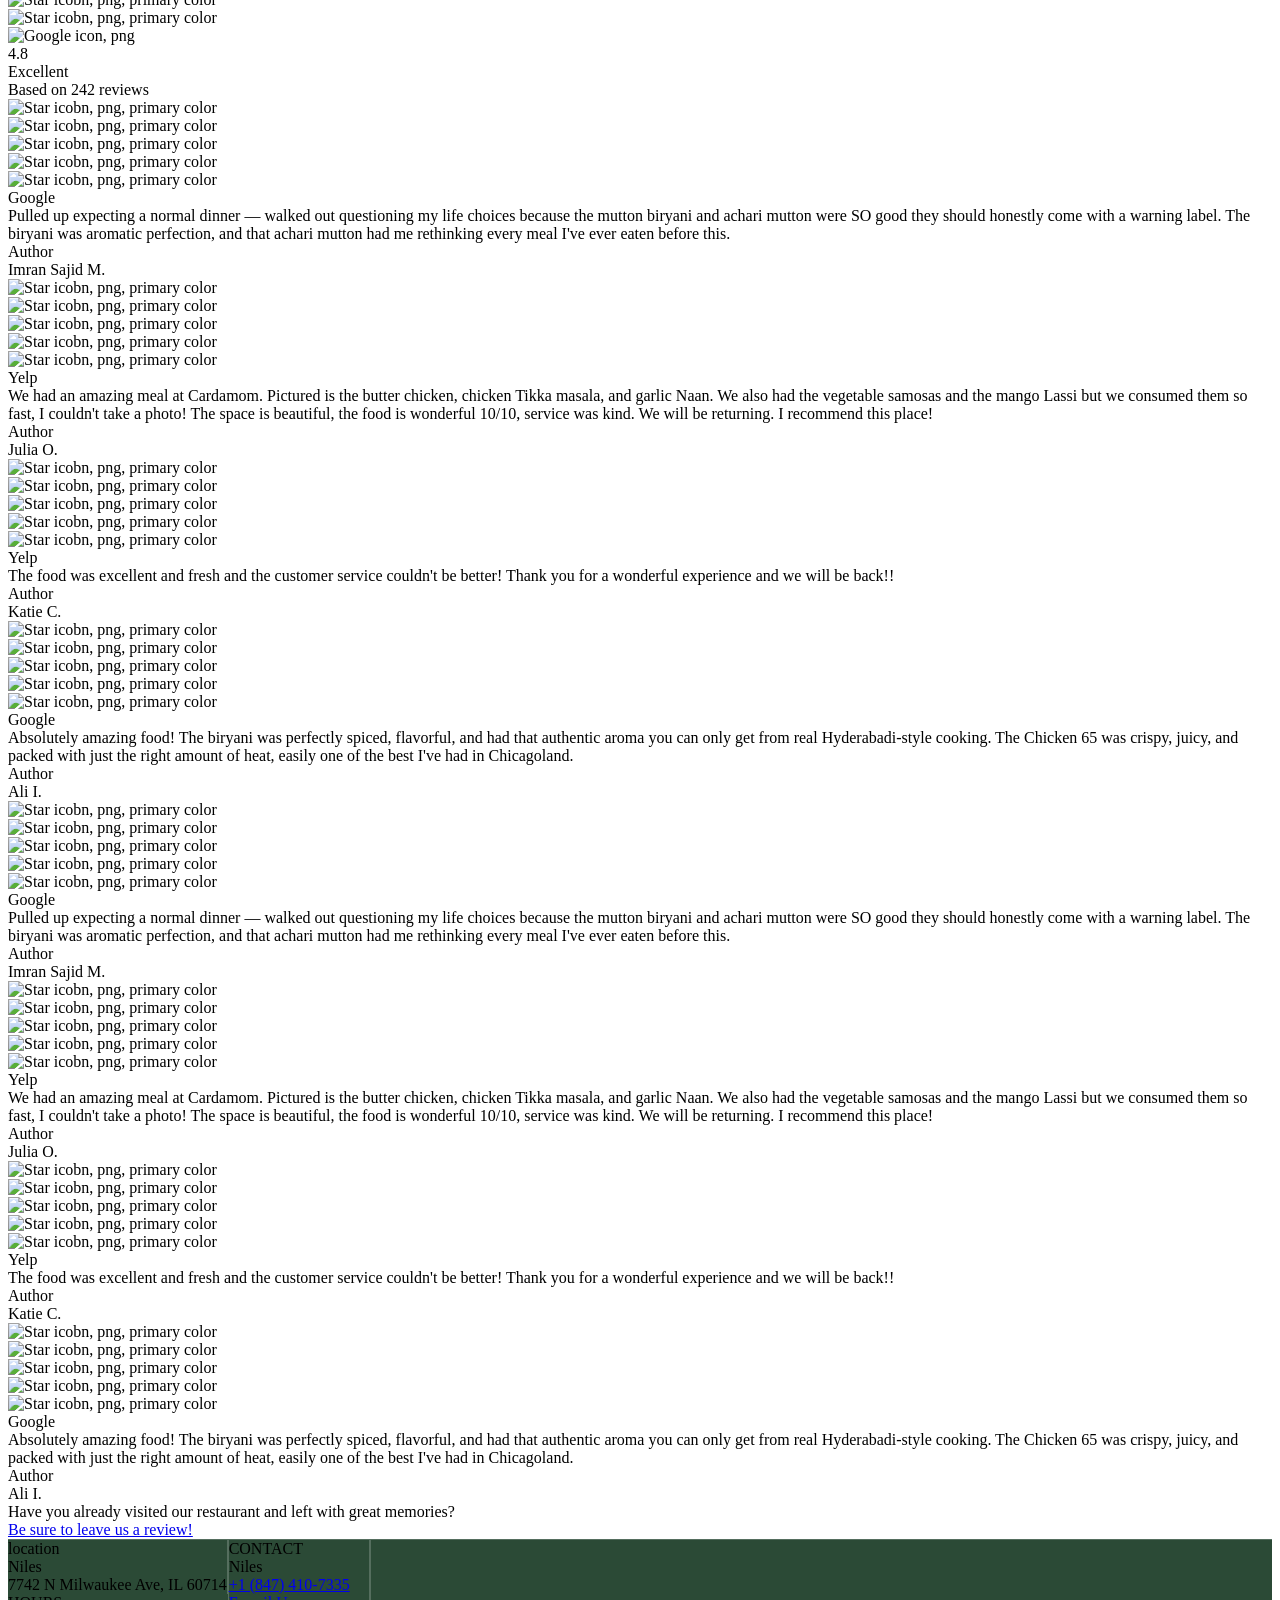
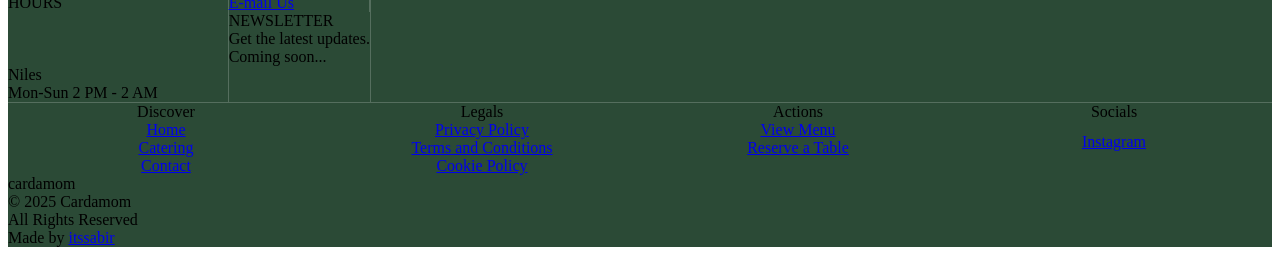
==== commit c0d64c86: "Fixed mobile footer grid and updated backgroud colors" ====
--- a/index.html
+++ b/index.html
@@ -7,7 +7,7 @@
         <meta content="Discover Cardamom — a fast-fine Indian restaurant blending authentic flavors with a modern dining experience. Explore our menu, catering, and gift options." name="description"/>
         <meta content="Cardamom" property="og:title"/>
         <meta content="Discover Cardamom — a fast-fine Indian restaurant blending authentic flavors with a modern dining experience. Explore our menu, catering, and gift options." property="og:description"/>
-        <meta content="https://cdn.prod.website-files.com/68a25157e0edb92947ffe4a2/68e13be56ddecd48f98fa9eb_Home.avif" property="og:image"/>
+        <meta content="" property="og:image"/>
         <meta content="Cardamom" property="twitter:title"/>
         <meta content="Discover Cardamom — a fast-fine Indian restaurant blending authentic flavors with a modern dining experience. Explore our menu, catering, and gift options." property="twitter:description"/>
         <meta content="https://cdn.prod.website-files.com/68a25157e0edb92947ffe4a2/68e13be56ddecd48f98fa9eb_Home.avif" property="twitter:image"/>
@@ -403,6 +403,7 @@
         }
         );
     </script>
+    
     <style>
         ::-webkit-scrollbar-button {
             transition: 0ms !important;
@@ -454,6 +455,111 @@
             background-color: #d49653;
             color: #2c2c2c;
         }
+        /* --- FOOTER BACKGROUND COLOR --- */
+.footer {
+  background-color: #2b4a36 !important; /* Replace this with your new color */
+}
+/* --- FOOTER ALIGNMENT FIX --- */
+  
+  /* Hide the invisible spacer that breaks the alignment */
+  .links_footer .empty_div {
+    display: none !important; 
+  }
+
+  /* Force the links into 4 perfectly equal columns on desktop */
+  @media (min-width: 768px) {
+    .links_footer {
+      display: grid !important;
+      grid-template-columns: repeat(4, 1fr) !important;
+      width: 100% !important;
+    }
+  }
+
+  /* Center the text within each column to match the top sections */
+  .links_footer_list {
+    display: flex !important;
+    flex-direction: column !important;
+    align-items: center !important;
+    text-align: center !important;
+  }
+  /* --- FOOTER ALIGNMENT FIX --- */
+  .links_footer .empty_div {
+    display: none !important; 
+  }
+
+  @media (min-width: 768px) {
+    .links_footer {
+      display: grid !important;
+      grid-template-columns: repeat(4, 1fr) !important;
+      width: 100% !important;
+    }
+  }
+
+  .links_footer_list {
+    display: flex !important;
+    flex-direction: column !important;
+    align-items: center !important;
+    text-align: center !important;
+  }
+  /* --- PERFECT FOOTER GRID CLEANUP --- */
+  
+  /* 1. Strip ALL default borders from the inner boxes so nothing overlaps or doubles up */
+  .flexbox_box, 
+  .address_hours, 
+  .address_box, 
+  .right_fotoer_box {
+    border: none !important;
+    margin-top: 0 !important;
+  }
+
+  /* 2. Add ONE master border to the top and bottom of the entire row */
+  .content_line {
+    border-top: 1px solid rgba(255, 255, 255, 0.2) !important;
+    border-bottom: 1px solid rgba(255, 255, 255, 0.2) !important;
+    display: flex !important;
+    align-items: stretch !important; /* This forces the Newsletter box to align perfectly with the others */
+  }
+
+  /* 3. Draw exactly THREE clean vertical lines to separate the 4 columns */
+  .address_box {
+    border-right: 1px solid rgba(255, 255, 255, 0.2) !important;
+  }
+  .address_hours {
+    border-right: 1px solid rgba(255, 255, 255, 0.2) !important;
+  }
+  /* --- MOBILE FOOTER BORDER COMPLETION --- */
+  @media (max-width: 767px) {
+    /* 1. Add the missing vertical line on the far left */
+    .content_line {
+      border-left: 1px solid rgba(255, 255, 255, 0.2) !important;
+    }
+    
+    /* 2. Add the horizontal dividing line between the top row and bottom row */
+    .content_line > div:nth-child(1),
+    .content_line > div:nth-child(2) {
+      border-bottom: 1px solid rgba(255, 255, 255, 0.2) !important;
+    }
+  }
+  /* --- FIX: PULL HOURS & NEWSLETTER TEXT UPWARDS --- */
+  @media (max-width: 767px) {
+    
+    /* Target ONLY the Hours and Newsletter boxes */
+    .address_hours, 
+    .right_fotoer_box {
+      justify-content: flex-start !important; /* This yanks all the text inside them up to the ceiling */
+    }
+
+    /* Control the gap strictly under HOURS */
+    .address_hours .txt_footer.spec {
+      margin-top: 0px !important; /* Shrunk from 30px to 15px to pull the text UP */
+    }
+
+    /* Control the gap strictly under NEWSLETTER */
+    .right_fotoer_box .txt_footer.spec {
+      margin-top: 0px !important; /* Stays at 30px to keep it aligned with Contact */
+    }
+  }
+</style>
     </style>
     <link rel="stylesheet" type="text/css" href="https://cdn.jsdelivr.net/npm/@splidejs/splide@3.2.2/dist/css/splide-core.min.css">
     <style>
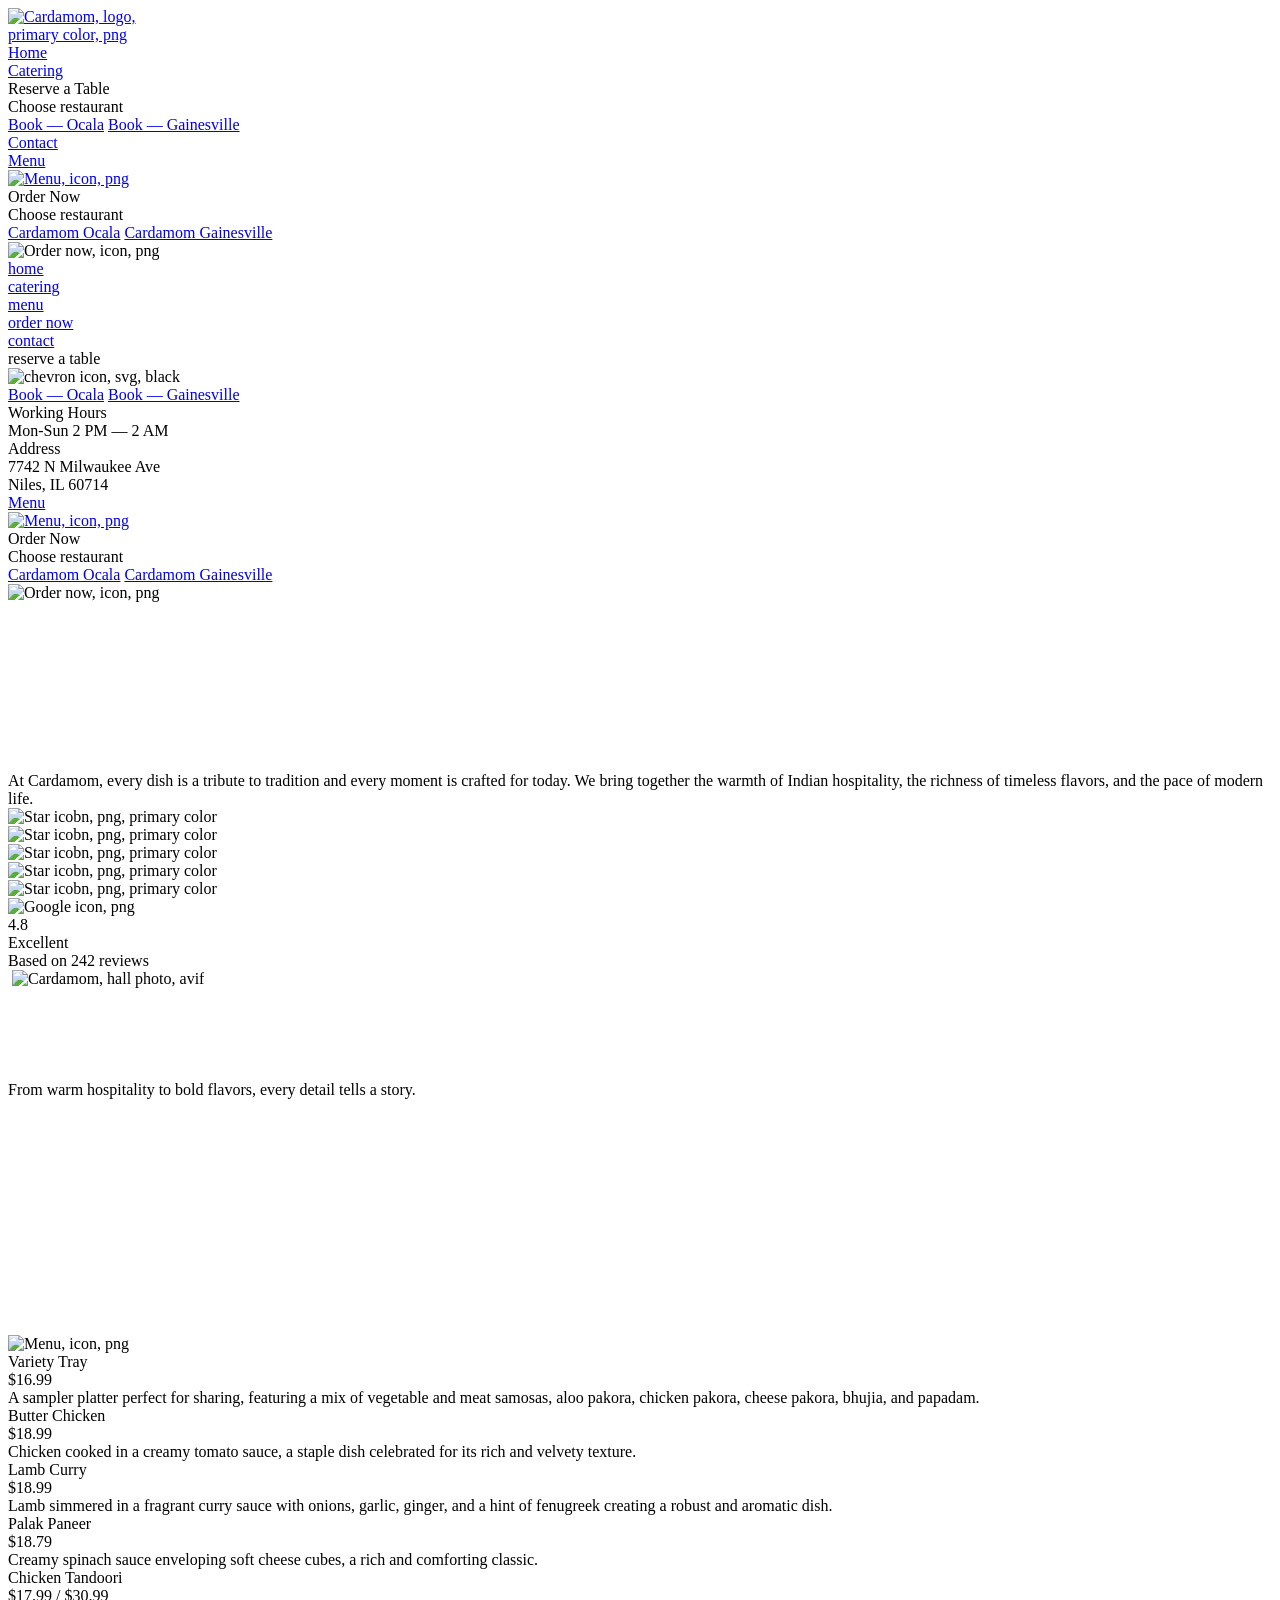
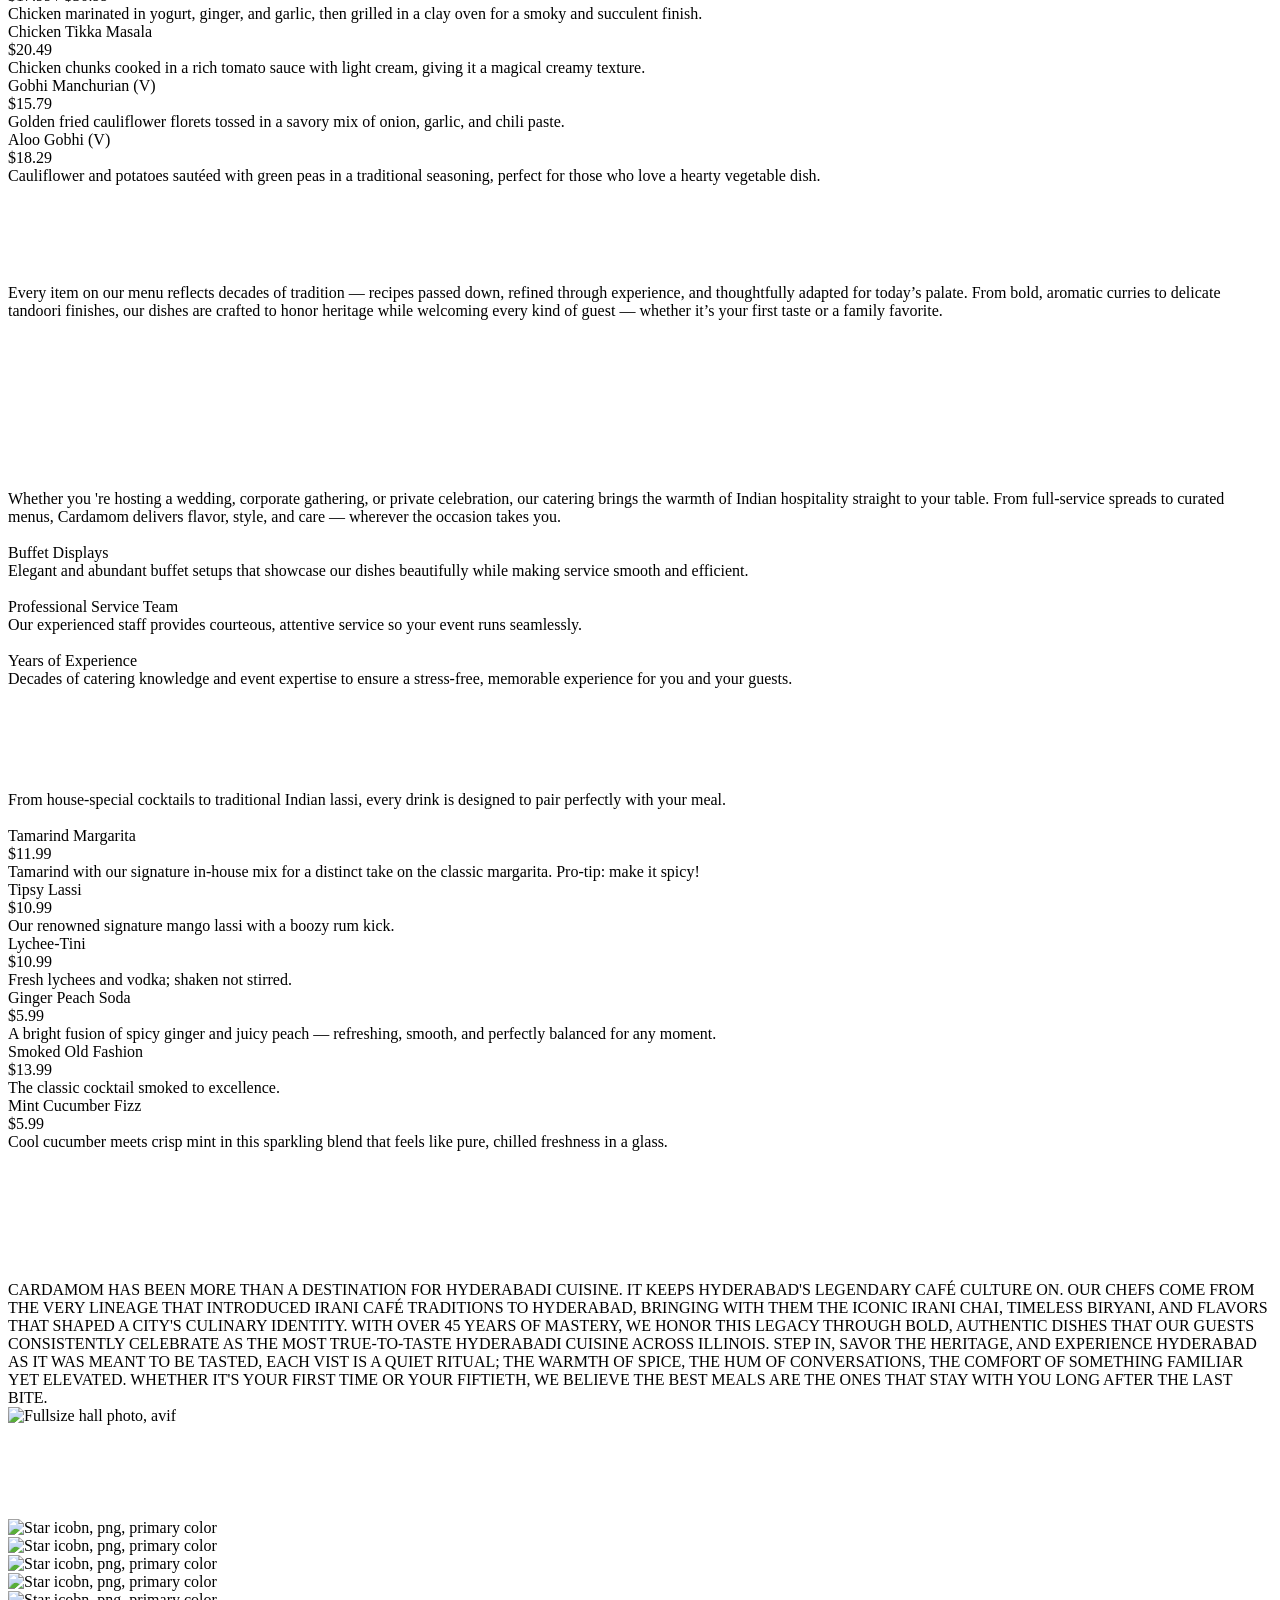
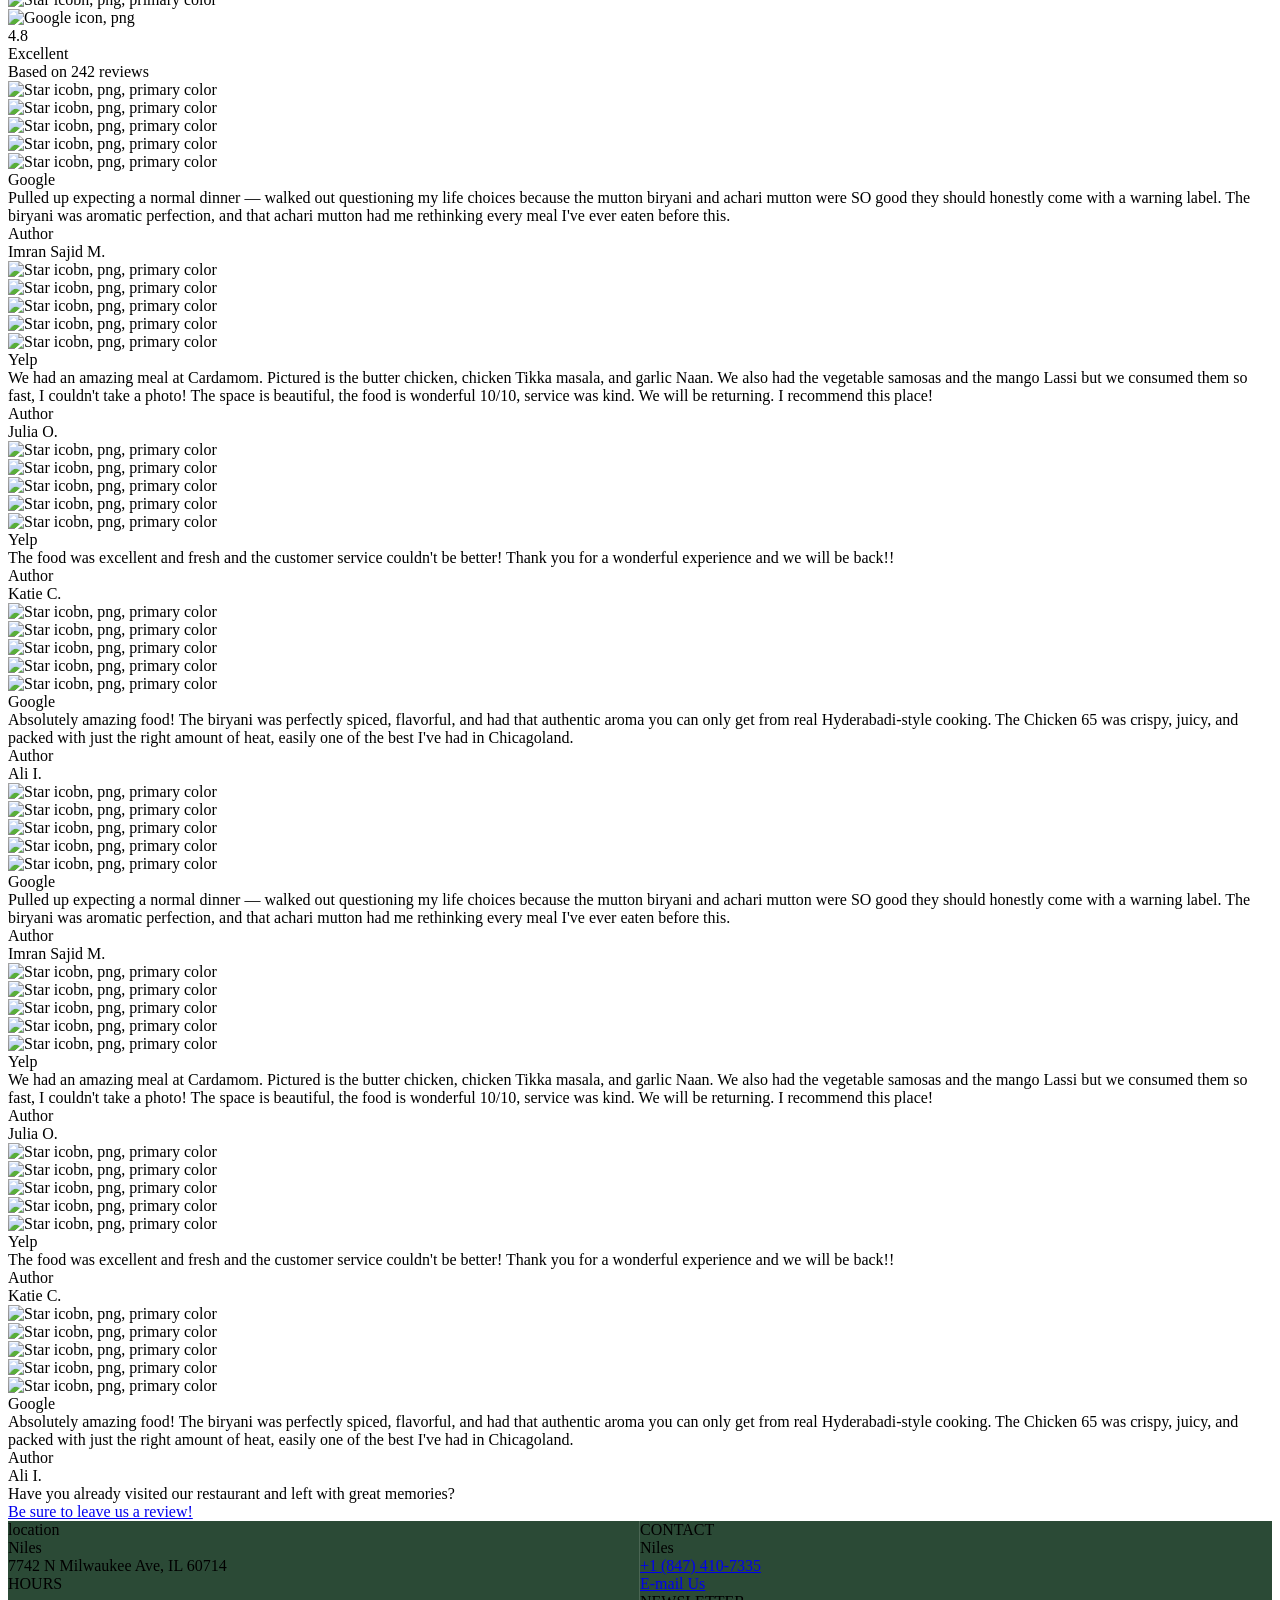
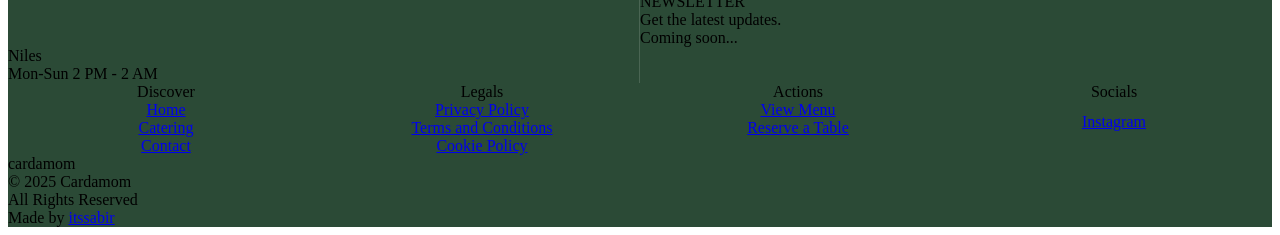
==== commit 832602a2: "Fix mobile footer grid and alignment, restore desktop footer layout, hide mobile sticky bar and shad" ====
--- a/index.html
+++ b/index.html
@@ -501,31 +501,40 @@
     align-items: center !important;
     text-align: center !important;
   }
-  /* --- PERFECT FOOTER GRID CLEANUP --- */
-  
-  /* 1. Strip ALL default borders from the inner boxes so nothing overlaps or doubles up */
-  .flexbox_box, 
-  .address_hours, 
-  .address_box, 
-  .right_fotoer_box {
-    border: none !important;
-    margin-top: 0 !important;
+  /* --- MOBILE FOOTER LAYOUT (Wrapped properly so desktop stays safe!) --- */
+  @media (max-width: 767px) {
+    /* 1. Master Grid & Borders */
+    .flexbox_box, .address_hours, .address_box, .right_fotoer_box {
+      border: none !important;
+      margin-top: 0 !important;
+      justify-content: flex-start !important; 
+      width: 50% !important; 
+    }
+    .content_line {
+      border-top: 1px solid rgba(255, 255, 255, 0.2) !important;
+      border-bottom: 1px solid rgba(255, 255, 255, 0.2) !important;
+      border-left: 1px solid rgba(255, 255, 255, 0.2) !important;
+      display: flex !important;
+      align-items: stretch !important;
+    }
+    .address_box, .address_hours {
+      border-right: 1px solid rgba(255, 255, 255, 0.2) !important;
+    }
+    .content_line > div:nth-child(1), .content_line > div:nth-child(2) {
+      border-bottom: 1px solid rgba(255, 255, 255, 0.2) !important;
+    }
+
+    /* 2. Text Alignment & Spacing */
+    .address_hours .txt_footer.spec { margin-bottom: 15px !important; }
+    .right_fotoer_box .txt_footer.spec { margin-bottom: 30px !important; }
+
+    /* 3. Hide Sticky Mobile Bar */
+    .fixed_menu { display: none !important; }
   }
 
-  /* 2. Add ONE master border to the top and bottom of the entire row */
-  .content_line {
-    border-top: 1px solid rgba(255, 255, 255, 0.2) !important;
-    border-bottom: 1px solid rgba(255, 255, 255, 0.2) !important;
-    display: flex !important;
-    align-items: stretch !important; /* This forces the Newsletter box to align perfectly with the others */
-  }
-
-  /* 3. Draw exactly THREE clean vertical lines to separate the 4 columns */
-  .address_box {
-    border-right: 1px solid rgba(255, 255, 255, 0.2) !important;
-  }
-  .address_hours {
-    border-right: 1px solid rgba(255, 255, 255, 0.2) !important;
+  /* --- HIDE HEADER "MENU" TEXT (Global) --- */
+  .menu_txt {
+    display: none !important;
   }
   /* --- MOBILE FOOTER BORDER COMPLETION --- */
   @media (max-width: 767px) {
@@ -574,6 +583,21 @@
         .splide__pagination {
             display: none;
         }
+        /* --- HIDE STICKY BOTTOM BAR & SHADOW ON MOBILE --- */
+  @media (max-width: 767px) {
+    .right_links,
+    .fixed_menu,
+    .bottom_gradient,
+    .gradient_bottom,
+    .sticky_gradient,
+    .fade_bottom {
+      display: none !important;
+    }
+  }
+  /* --- HIDE HEADER "MENU" & "CLOSE" TEXT --- */
+  .menu_txt {
+    display: none !important;
+  }
     </style>
     <script type="text/javascript">
         window.__WEBFLOW_CURRENCY_SETTINGS = {
@@ -682,9 +706,8 @@
                     <div>catering</div>
                 </a>
                 
-                <a href="/store" class="mobile_menu_link w-inline-block">
-                    <div>store</div>
-                </a>
+               <a href="/menu.html" class="mobile_menu_link w-inline-block"><div>menu</div></a>
+<a href="https://order.toasttab.com/online/Cardamom-ocala" target="_blank" class="mobile_menu_link w-inline-block"><div>order now</div></a>
                 
                 <a href="contact.html" class="mobile_menu_link w-inline-block">
                     <div>contact</div>
